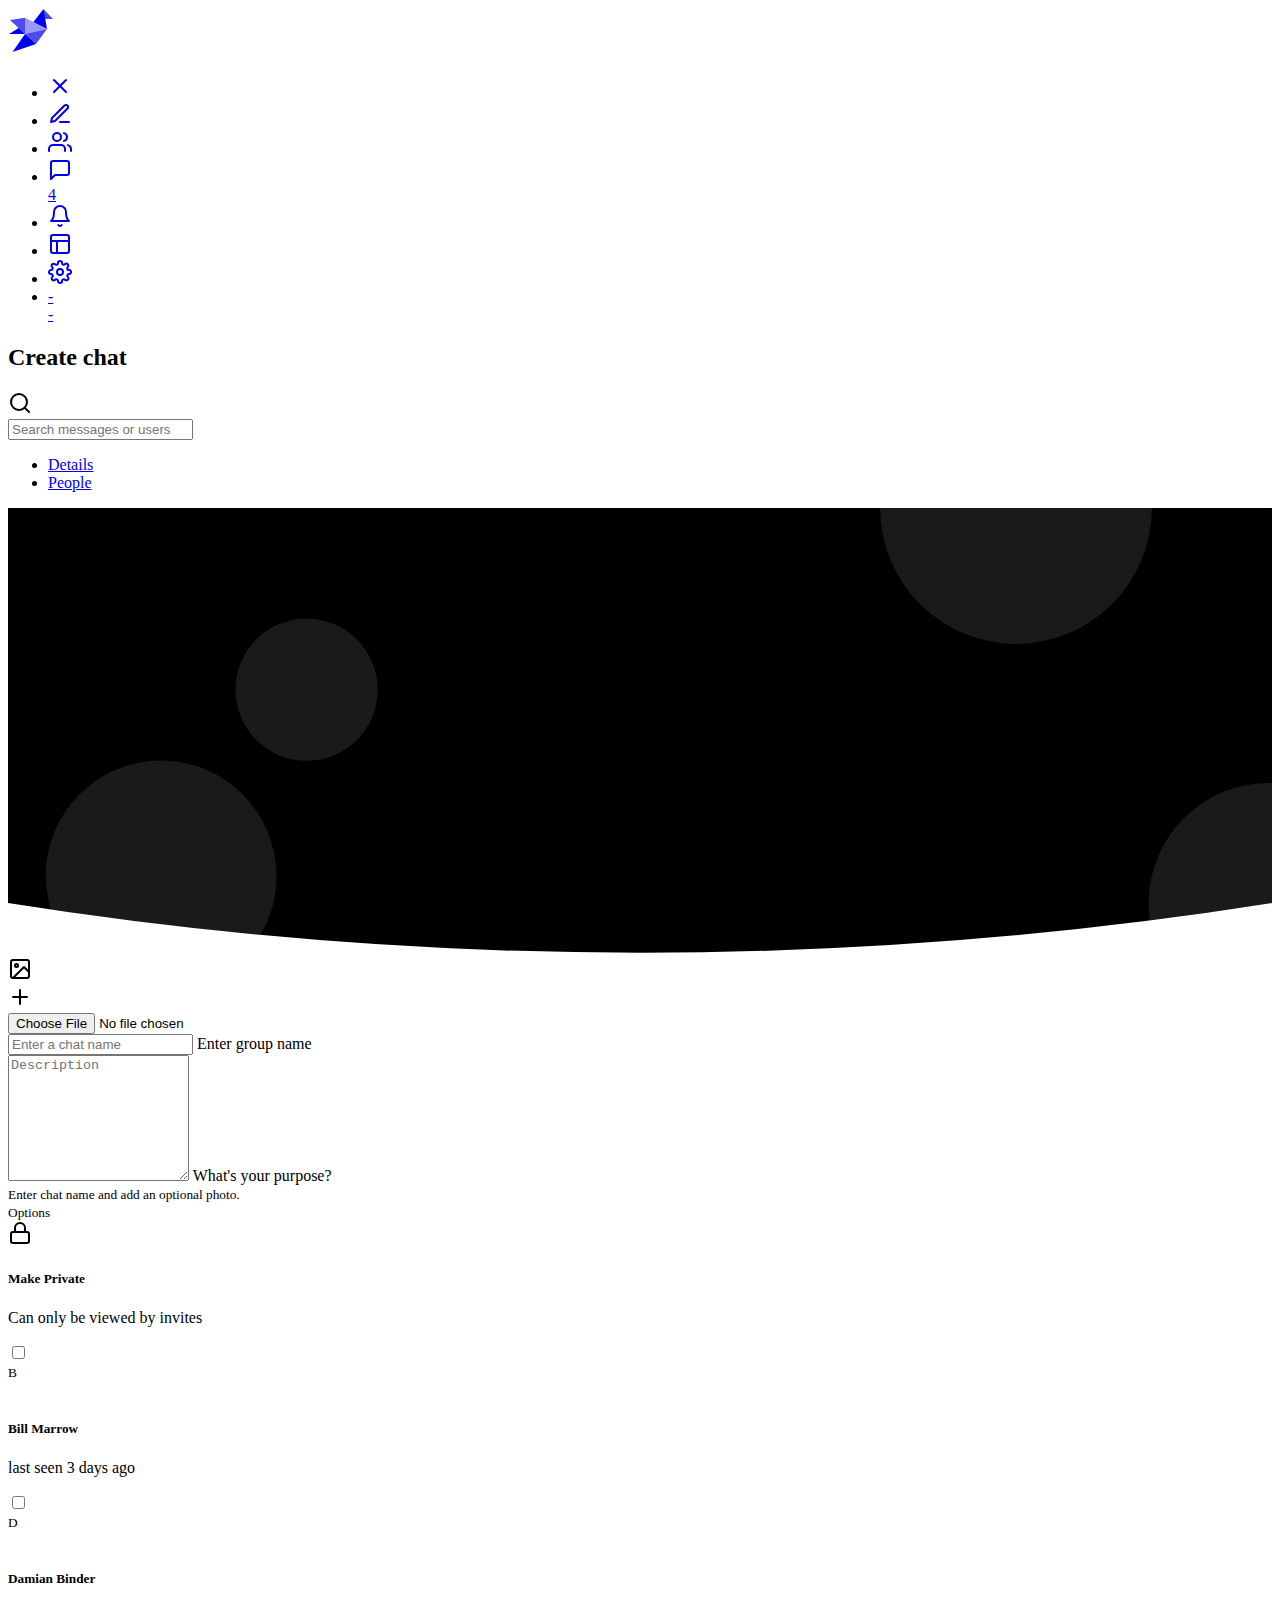
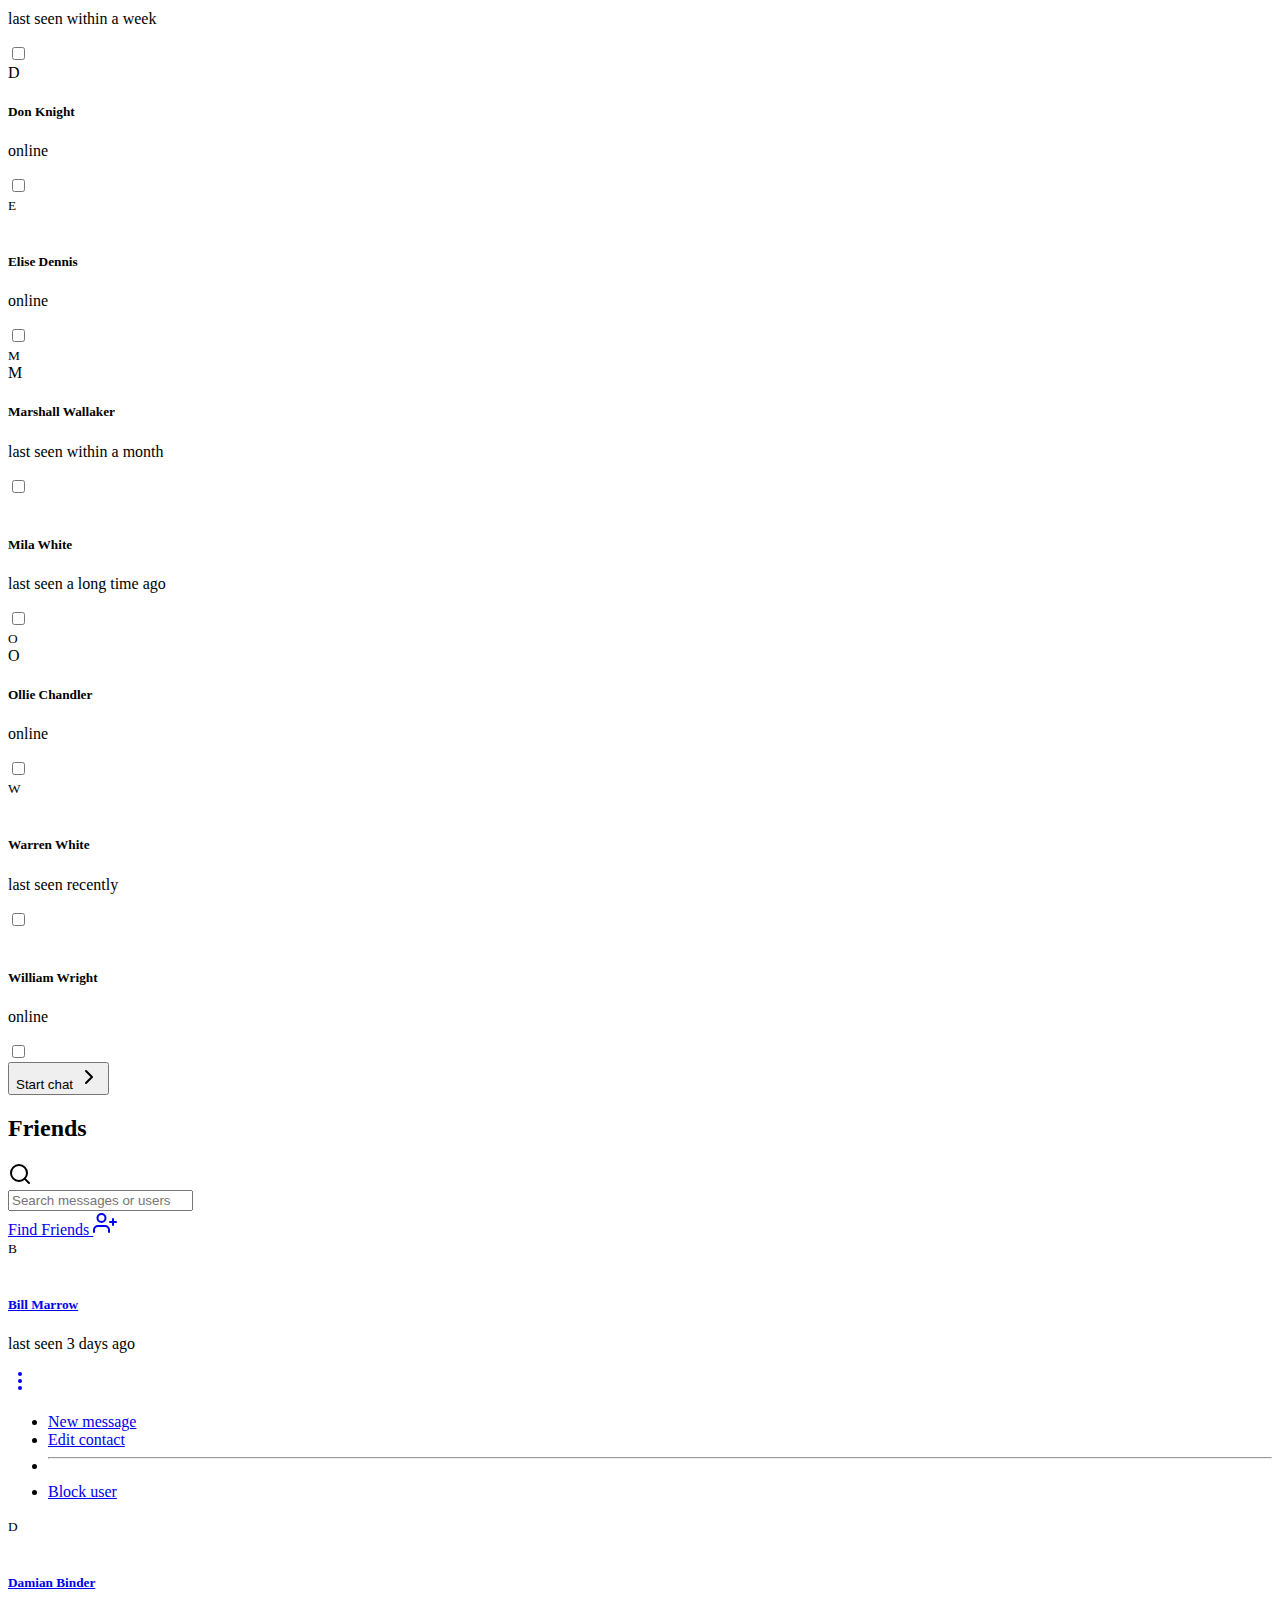
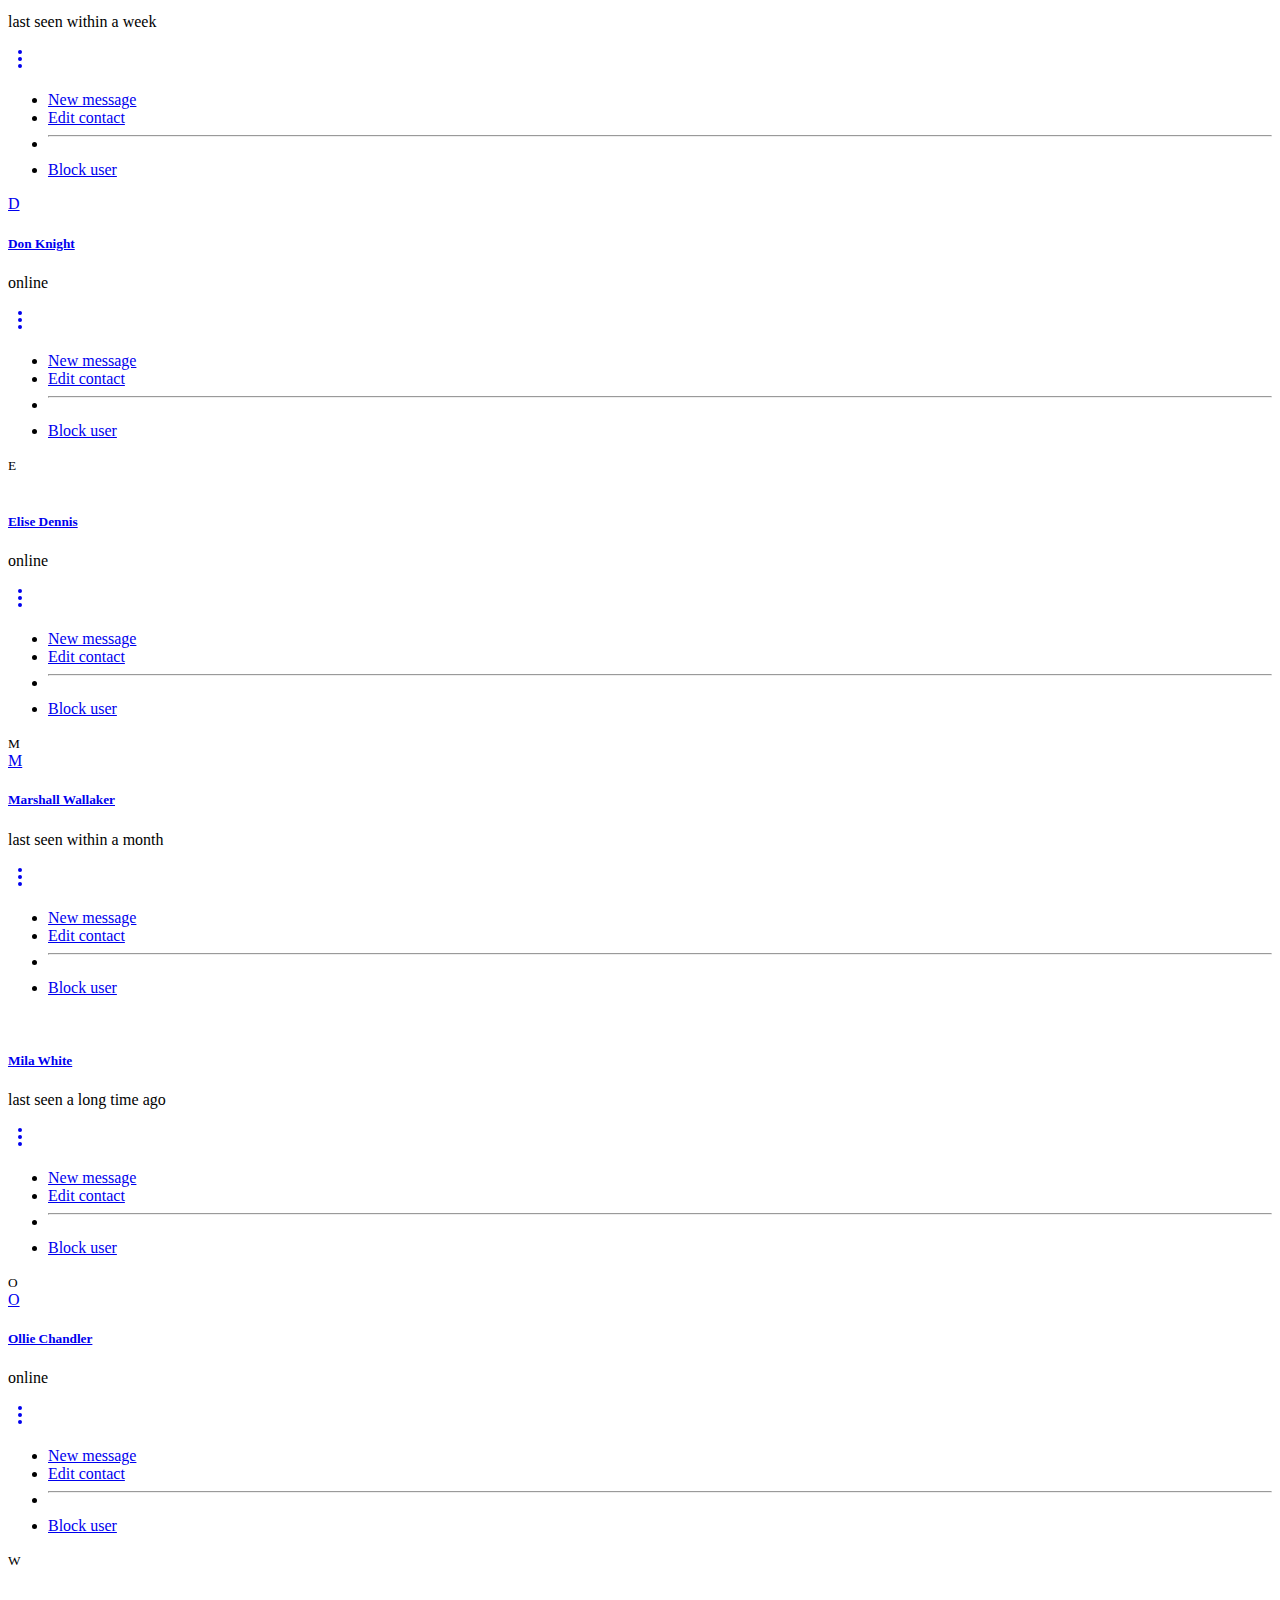
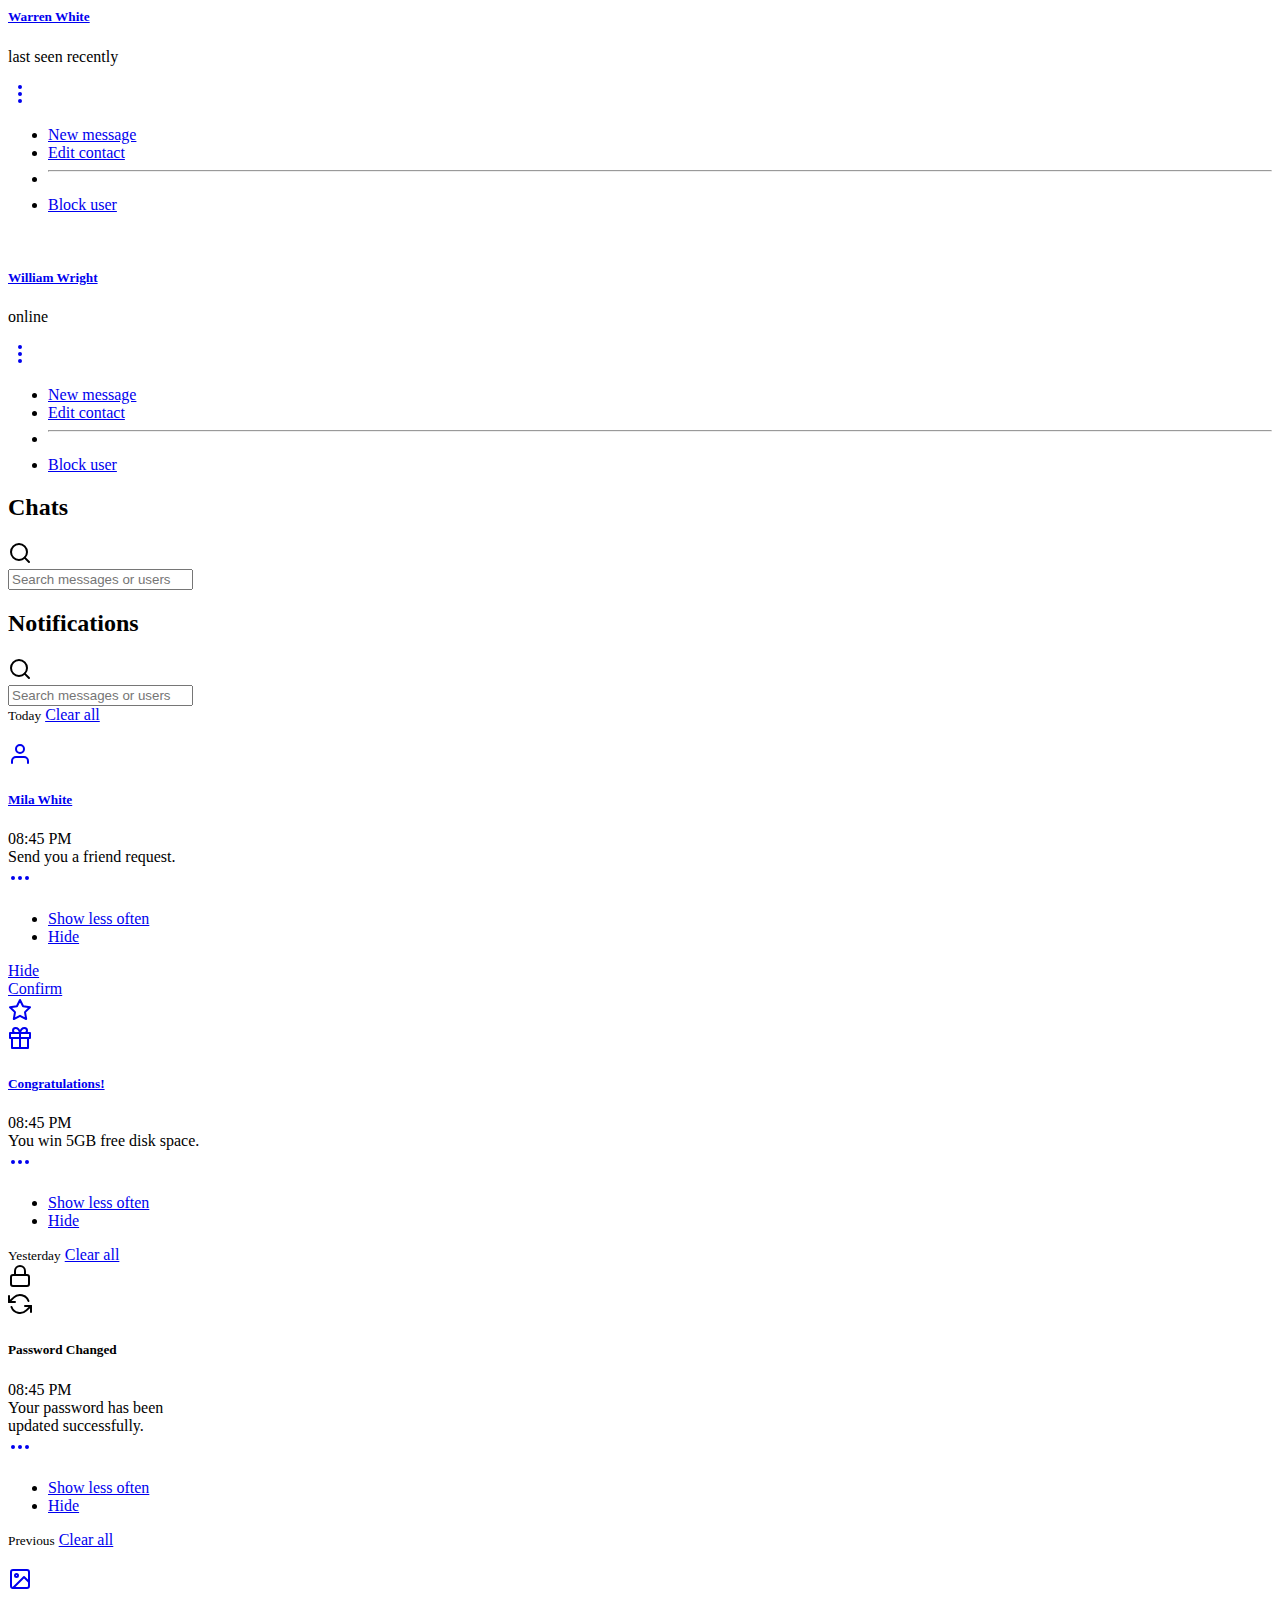
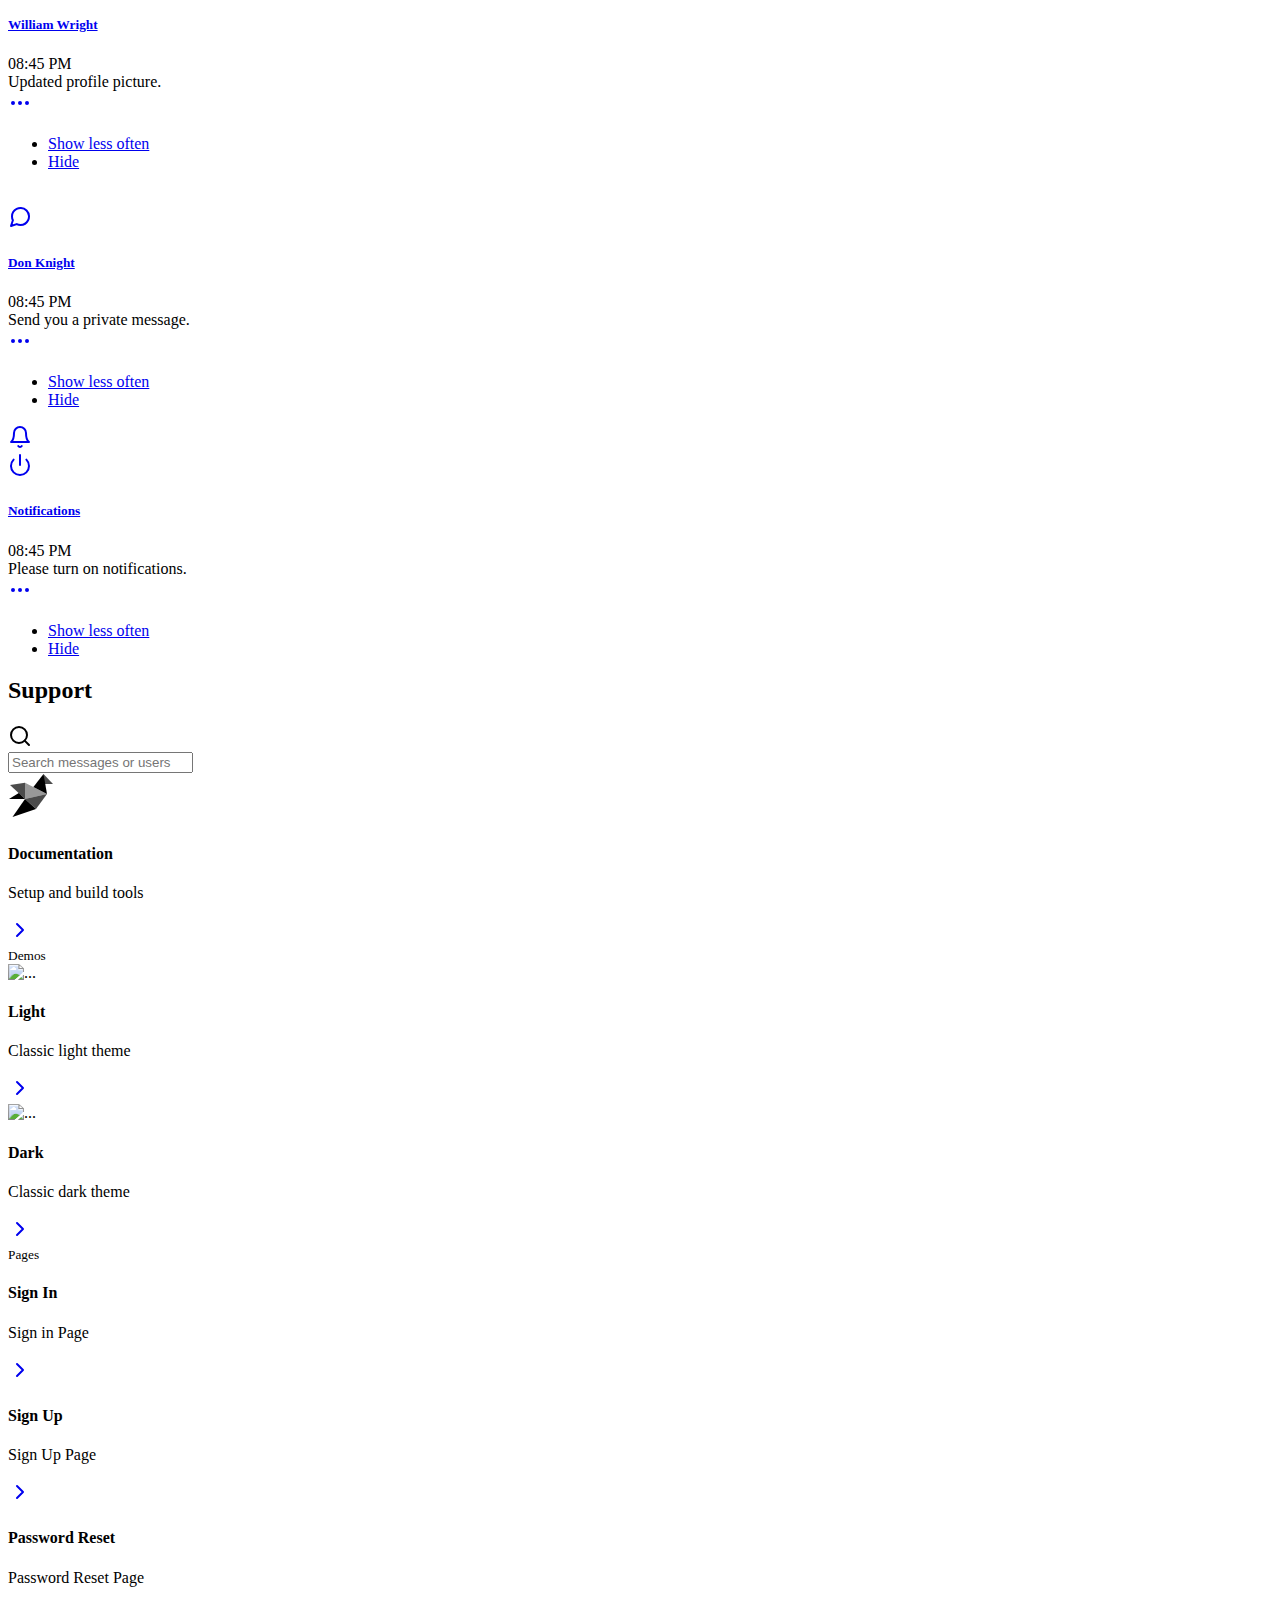
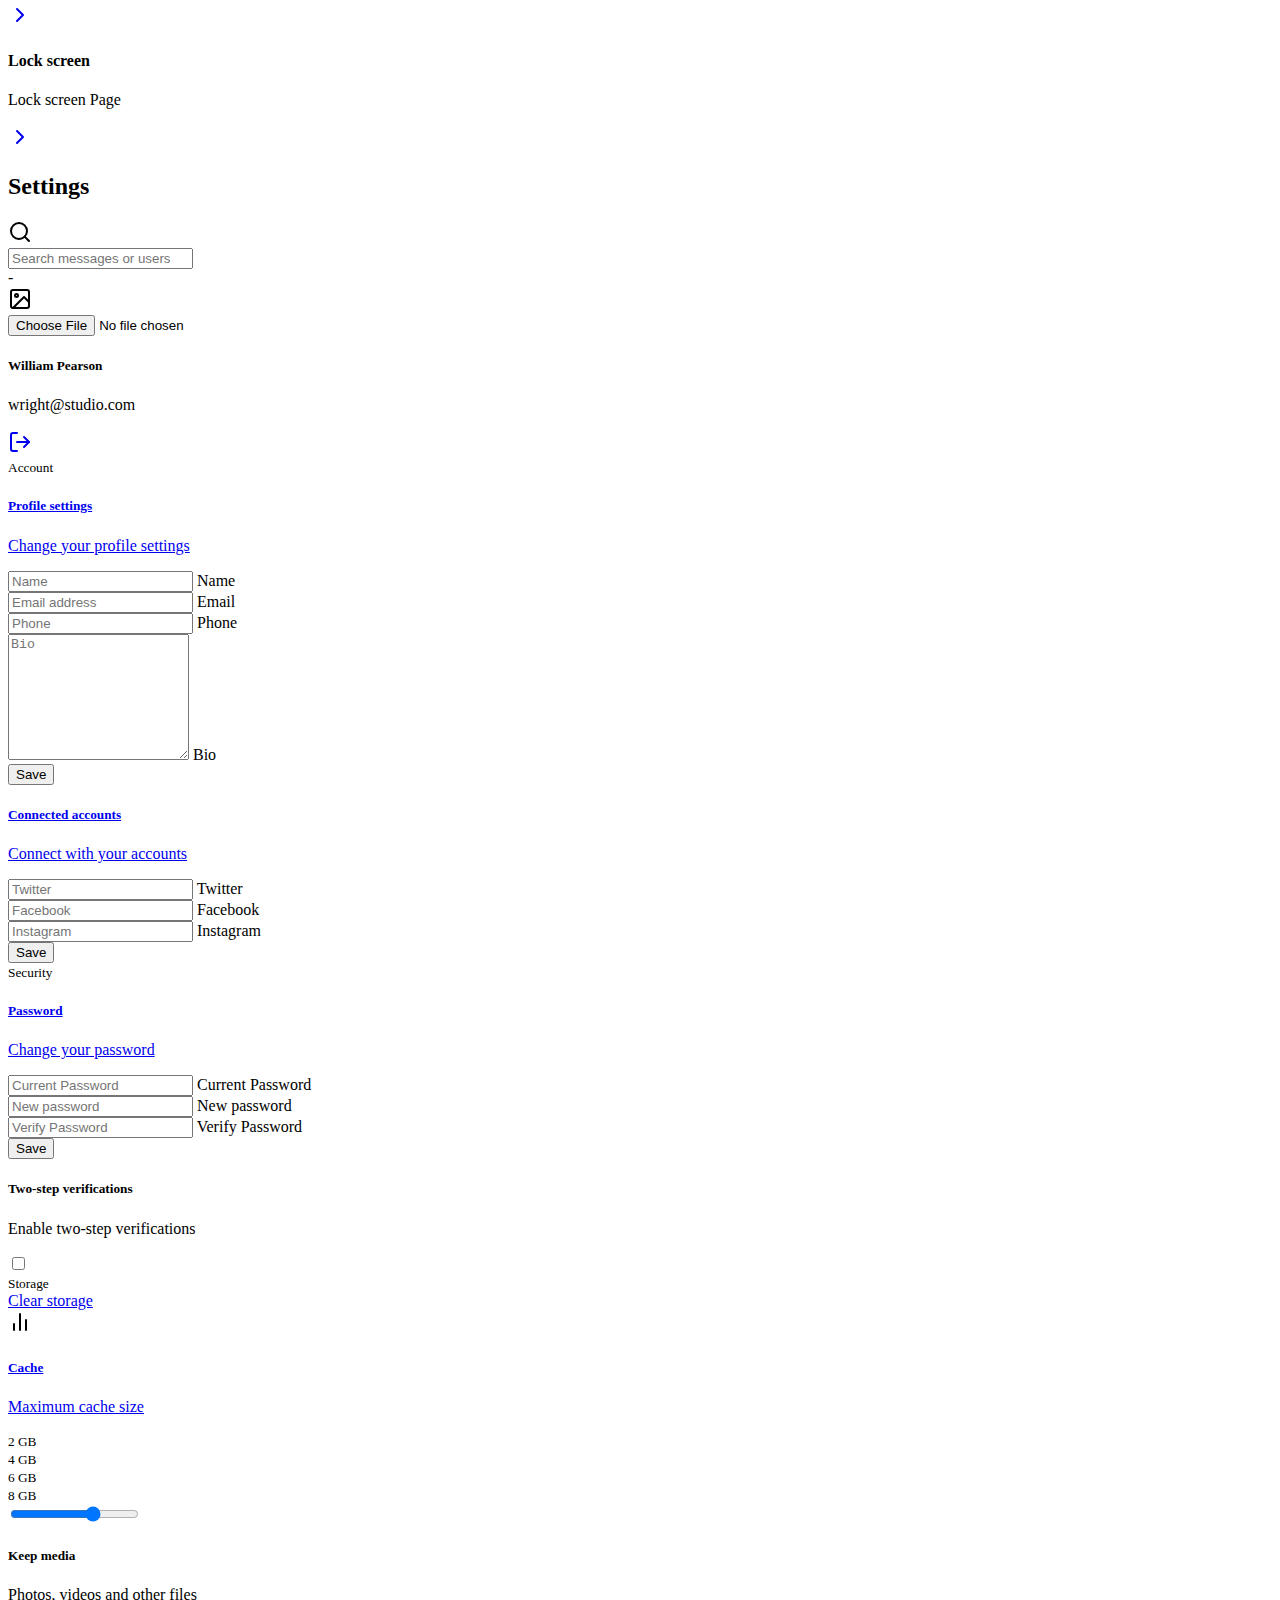
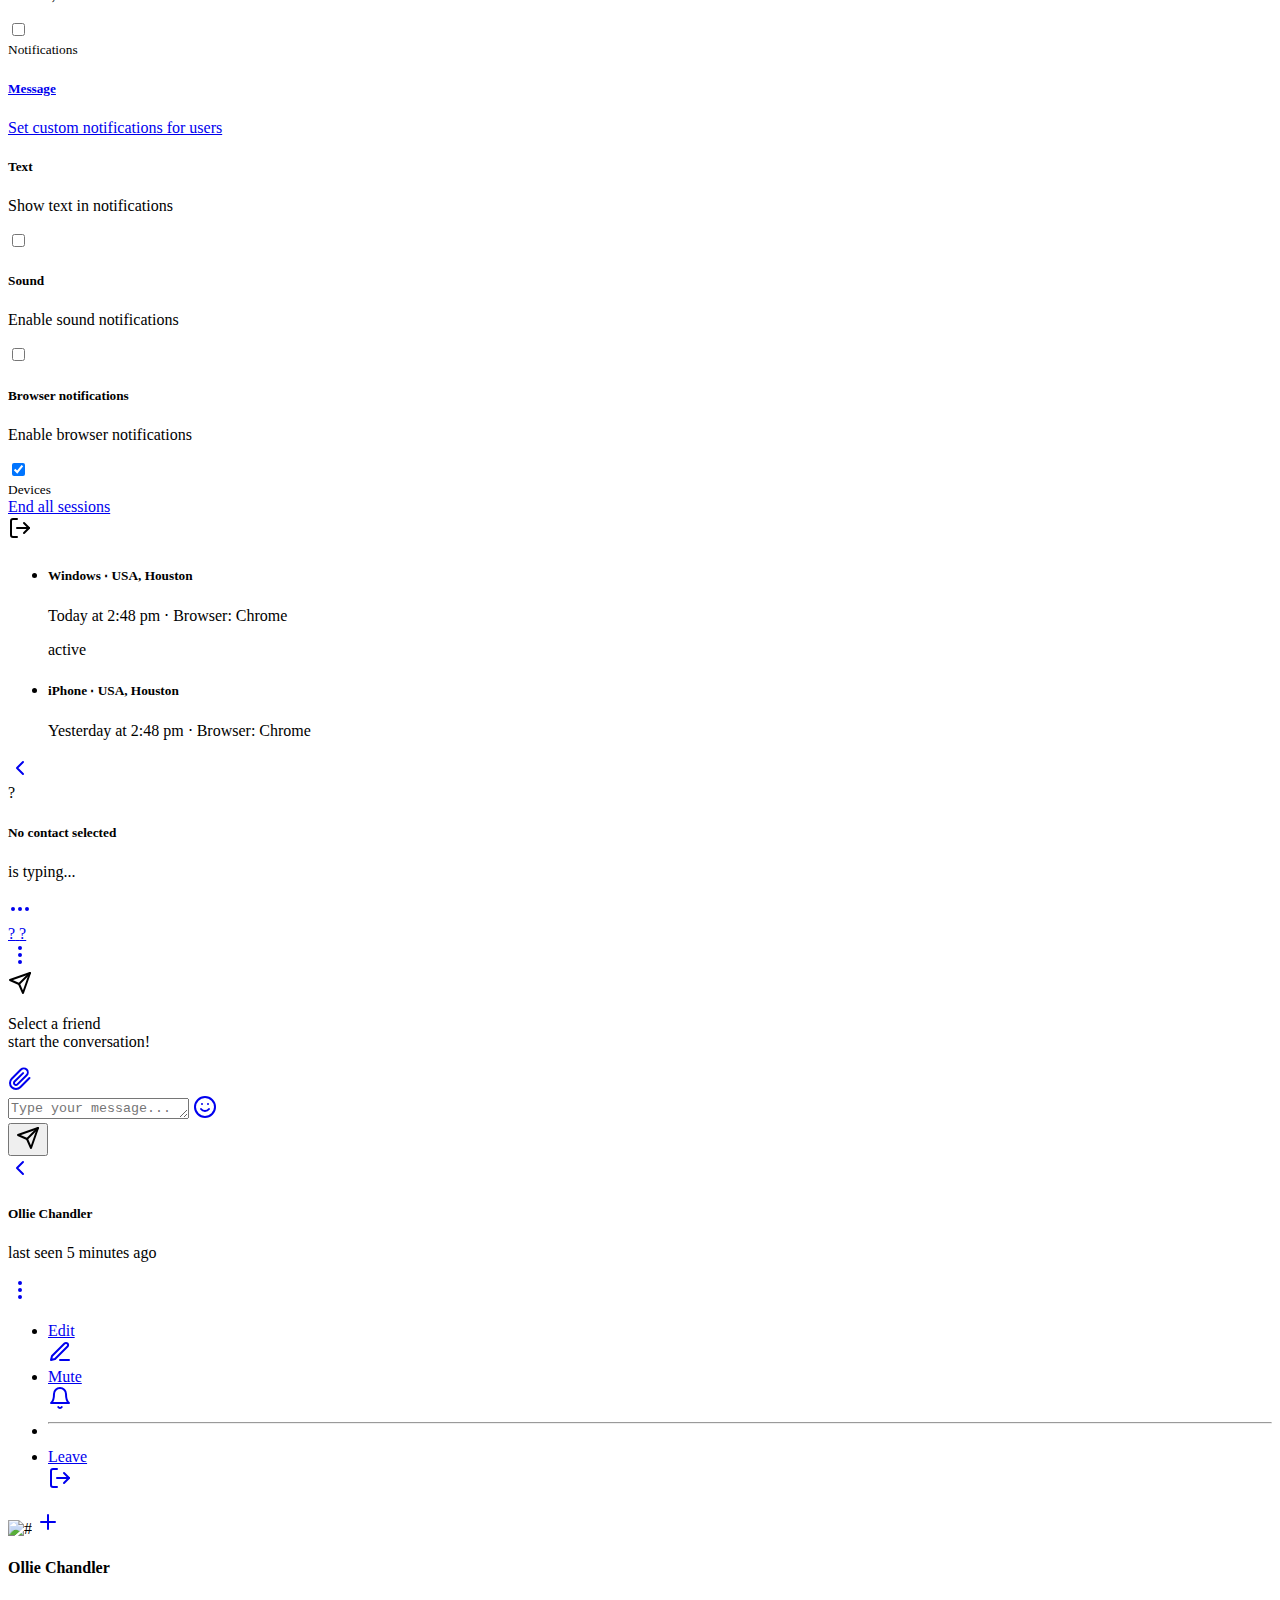
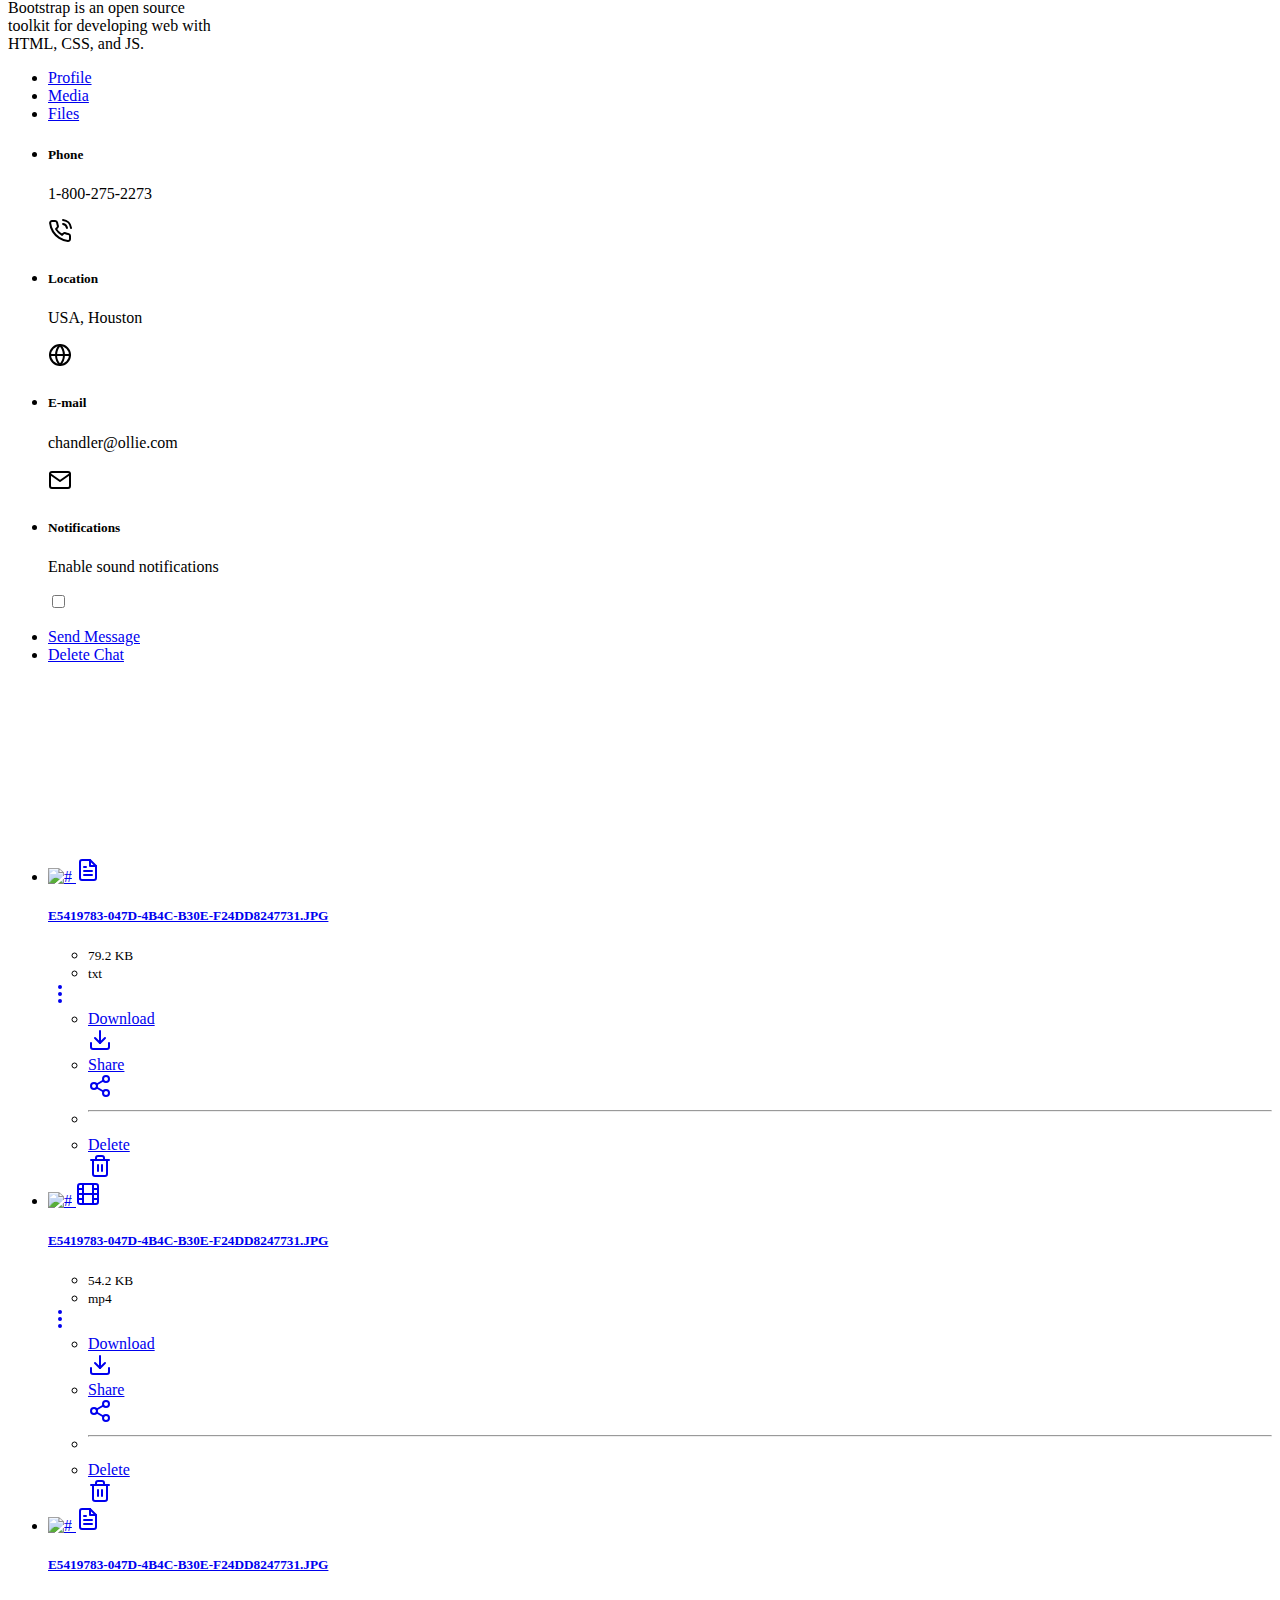
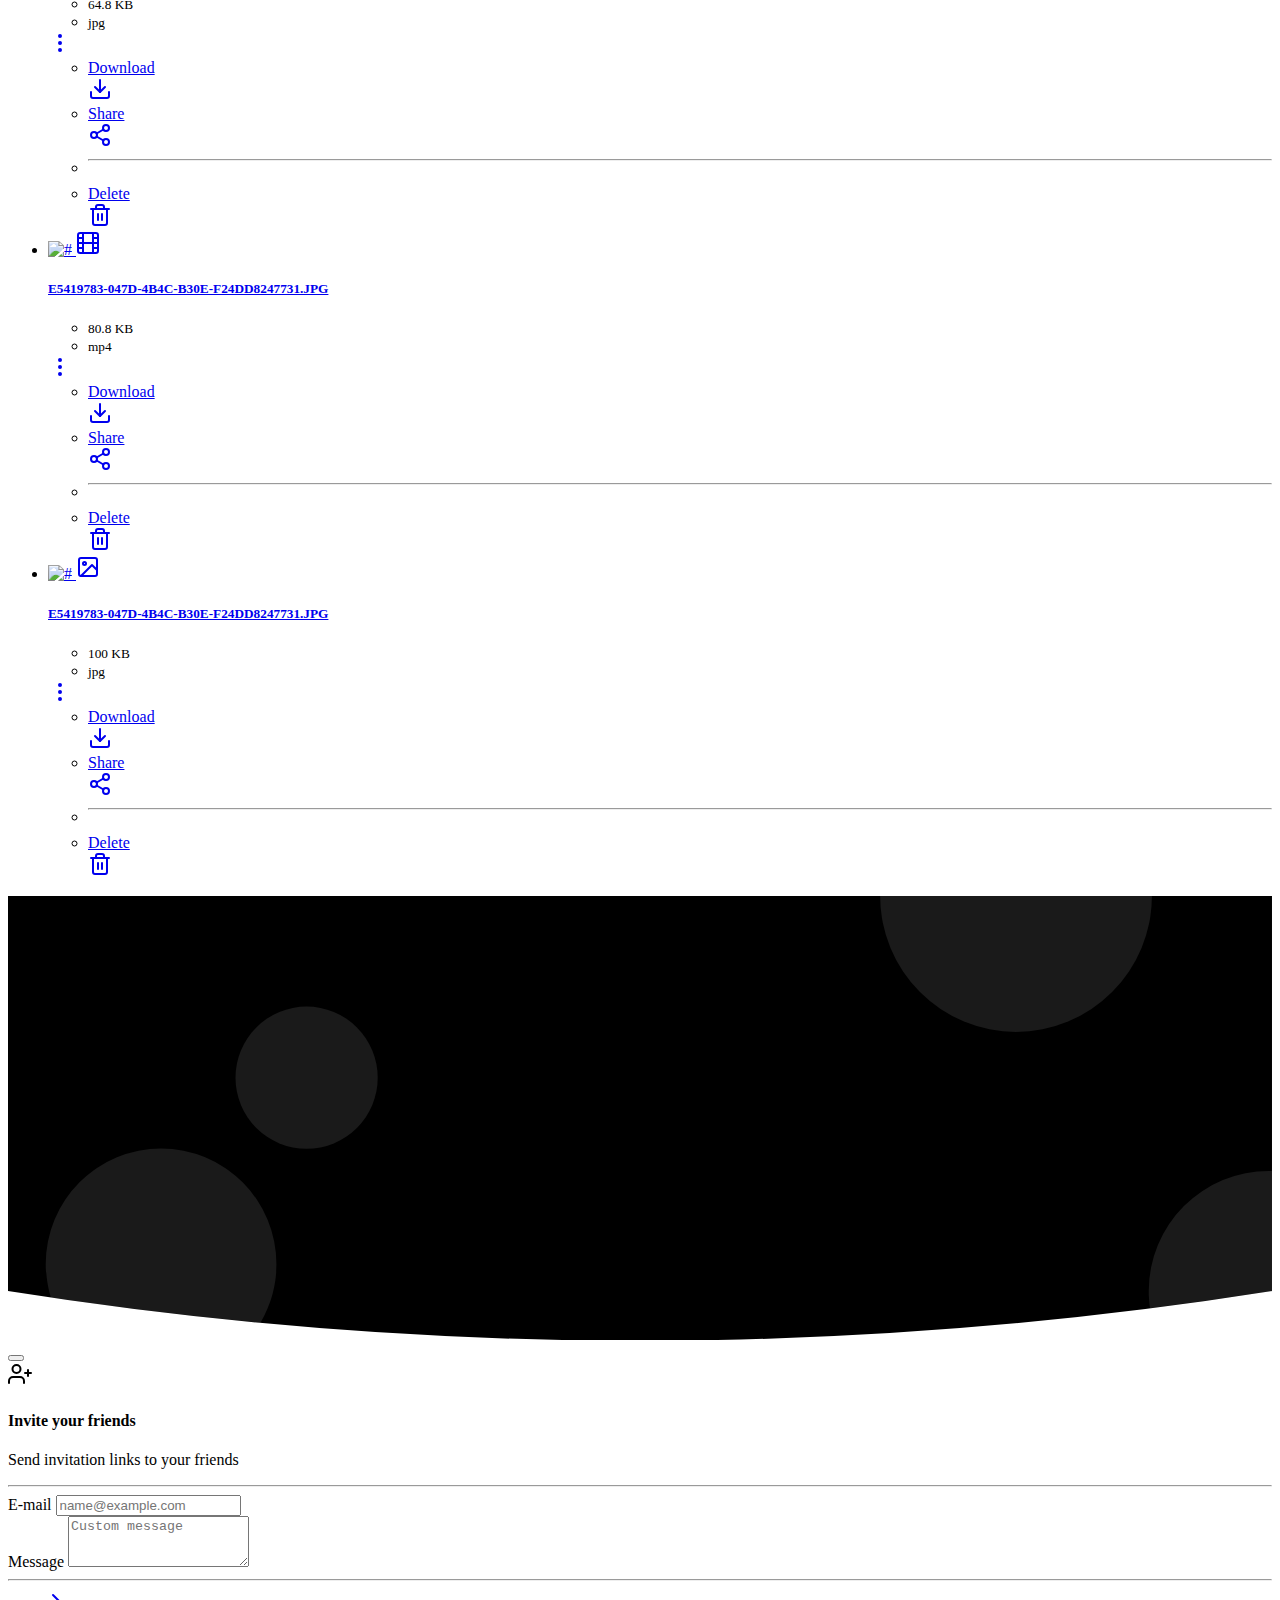
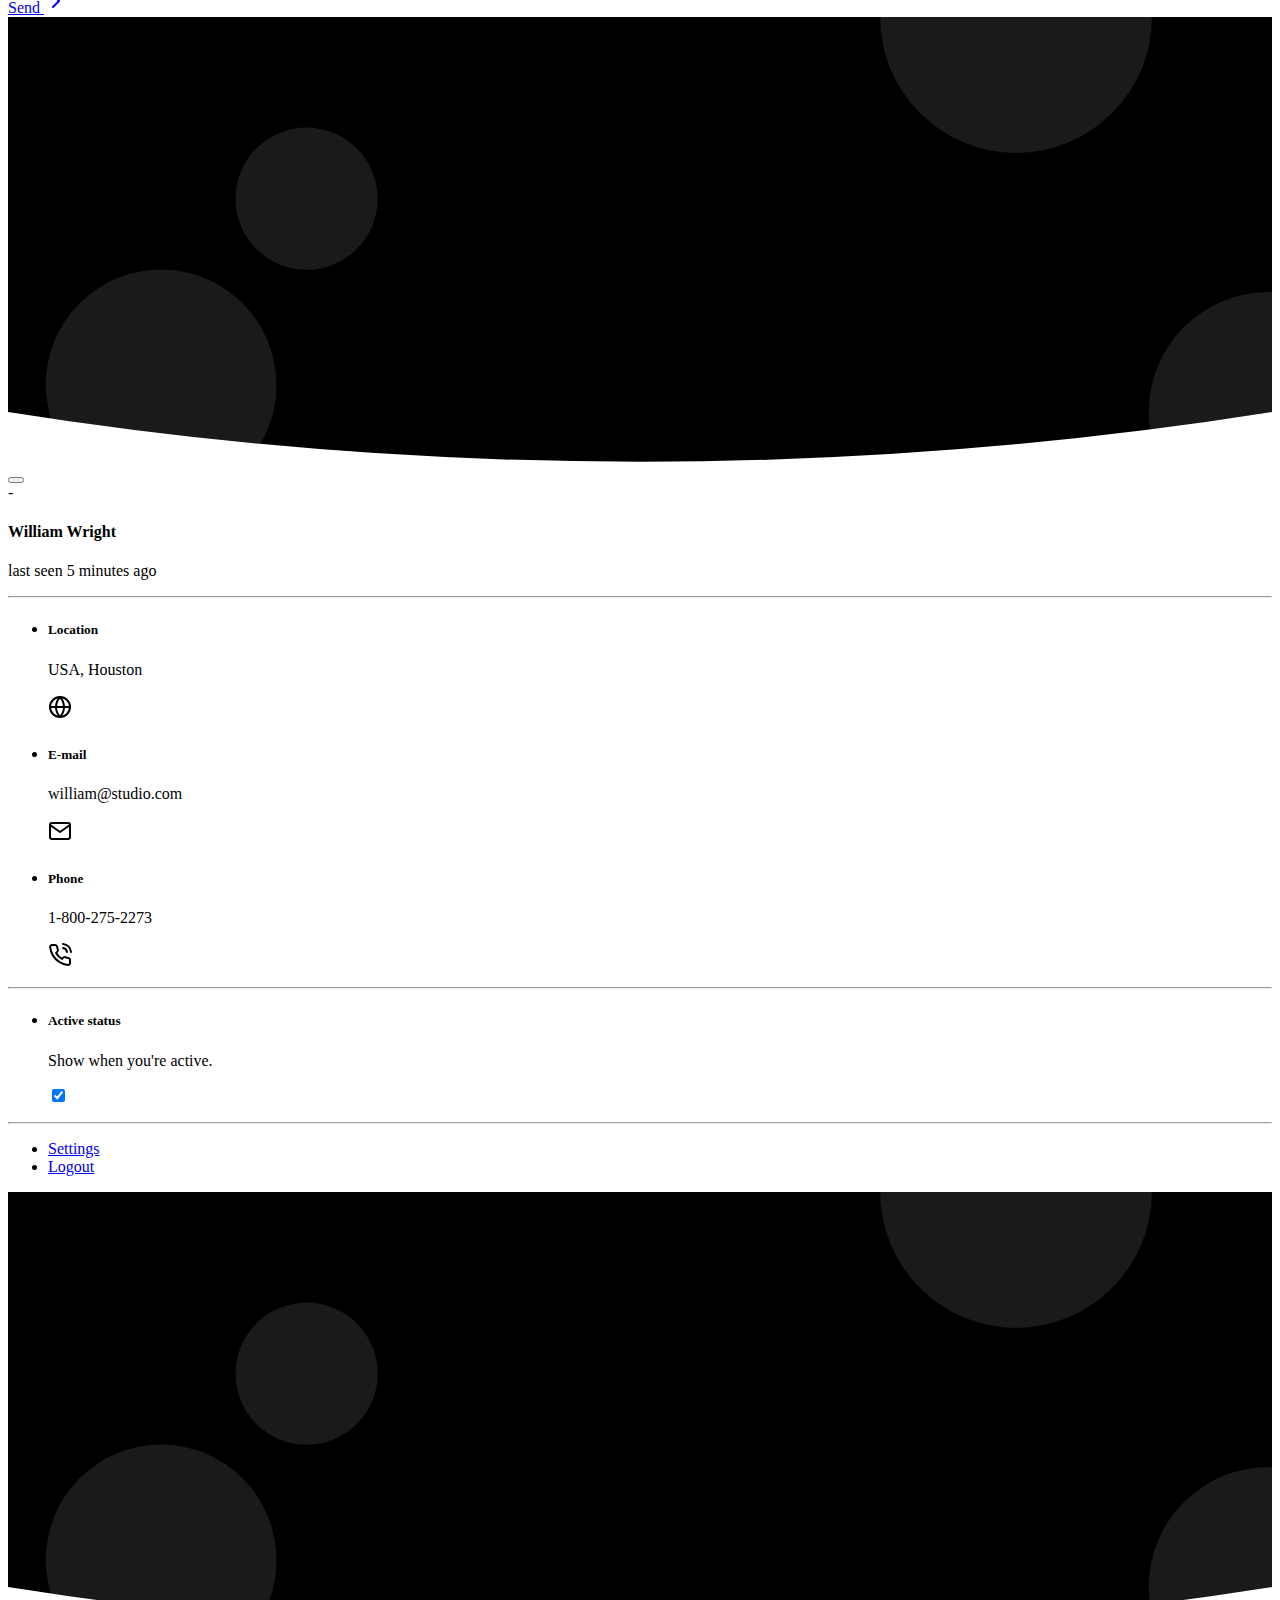
==== chat.html @ 9c7dd29f "Implement upload avatar function" ====
<!DOCTYPE html>
<html lang="en">
<!-- Head -->

<head>
    <meta charset="UTF-8">
    <meta name="viewport"
        content="width=device-width, initial-scale=1.0, user-scalable=no, maximum-scale=1, shrink-to-fit=no, viewport-fit=cover">
    <title>Messenger - 2.0.1</title>

    <!-- Favicon -->
    <link rel="shortcut icon" href="assets/img/favicon/favicon.ico" type="image/x-icon">

    <!-- Font -->
    <link rel="preconnect" href="https://fonts.gstatic.com/">
    <link href="https://fonts.googleapis.com/css2?family=Roboto:wght@400;500;700" rel="stylesheet">

    <!-- Template CSS -->
    <link rel="stylesheet" href="assets/css/template.bundle.css">
</head>

<body>
    <!-- Layout -->
    <div class="layout overflow-hidden">
        <!-- Navigation -->
        <nav class="navigation d-flex flex-column text-center navbar navbar-light hide-scrollbar">
            <!-- Brand -->
            <a href="index-2.html" title="Messenger" class="d-none d-xl-block mb-6">
                <svg version="1.1" width="46px" height="46px" fill="currentColor" xmlns="http://www.w3.org/2000/svg"
                    xmlns:xlink="http://www.w3.org/1999/xlink" x="0px" y="0px" viewBox="0 0 46 46"
                    enable-background="new 0 0 46 46" xml:space="preserve">
                    <polygon opacity="0.7" points="45,11 36,11 35.5,1 " />
                    <polygon points="35.5,1 25.4,14.1 39,21 " />
                    <polygon opacity="0.4" points="17,9.8 39,21 17,26 " />
                    <polygon opacity="0.7" points="2,12 17,26 17,9.8 " />
                    <polygon opacity="0.7" points="17,26 39,21 28,36 " />
                    <polygon points="28,36 4.5,44 17,26 " />
                    <polygon points="17,26 1,26 10.8,20.1 " />
                </svg>

            </a>

            <!-- Nav items -->
            <ul class="d-flex nav navbar-nav flex-row flex-xl-column flex-grow-1 justify-content-between justify-content-xl-center align-items-center w-100 py-4 py-lg-2 px-lg-3"
                role="tablist">
                <!-- Invisible item to center nav vertically -->
                <li class="nav-item d-none d-xl-block invisible flex-xl-grow-1">
                    <a class="nav-link py-0 py-lg-8" href="#" title="">
                        <div class="icon icon-xl">
                            <svg xmlns="http://www.w3.org/2000/svg" width="24" height="24" viewBox="0 0 24 24"
                                fill="none" stroke="currentColor" stroke-width="2" stroke-linecap="round"
                                stroke-linejoin="round" class="feather feather-x">
                                <line x1="18" y1="6" x2="6" y2="18"></line>
                                <line x1="6" y1="6" x2="18" y2="18"></line>
                            </svg>
                        </div>
                    </a>
                </li>

                <!-- New chat -->
                <li class="nav-item">
                    <a class="nav-link py-0 py-lg-8" id="tab-create-chat" href="#tab-content-create-chat"
                        title="Create chat" data-bs-toggle="tab" role="tab">
                        <div class="icon icon-xl">
                            <svg xmlns="http://www.w3.org/2000/svg" width="24" height="24" viewBox="0 0 24 24"
                                fill="none" stroke="currentColor" stroke-width="2" stroke-linecap="round"
                                stroke-linejoin="round" class="feather feather-edit-3">
                                <path d="M12 20h9"></path>
                                <path d="M16.5 3.5a2.121 2.121 0 0 1 3 3L7 19l-4 1 1-4L16.5 3.5z"></path>
                            </svg>
                        </div>
                    </a>
                </li>

                <!-- Friends -->
                <li class="nav-item">
                    <a class="nav-link py-0 py-lg-8" id="tab-friends" href="#tab-content-friends" title="Friends"
                        data-bs-toggle="tab" role="tab">
                        <div class="icon icon-xl">
                            <svg xmlns="http://www.w3.org/2000/svg" width="24" height="24" viewBox="0 0 24 24"
                                fill="none" stroke="currentColor" stroke-width="2" stroke-linecap="round"
                                stroke-linejoin="round" class="feather feather-users">
                                <path d="M17 21v-2a4 4 0 0 0-4-4H5a4 4 0 0 0-4 4v2"></path>
                                <circle cx="9" cy="7" r="4"></circle>
                                <path d="M23 21v-2a4 4 0 0 0-3-3.87"></path>
                                <path d="M16 3.13a4 4 0 0 1 0 7.75"></path>
                            </svg>
                        </div>
                    </a>
                </li>

                <!-- Chats -->
                <li class="nav-item">
                    <a class="nav-link active py-0 py-lg-8" id="tab-chats" href="#tab-content-chats" title="Chats"
                        data-bs-toggle="tab" role="tab">
                        <div class="icon icon-xl icon-badged">
                            <svg xmlns="http://www.w3.org/2000/svg" width="24" height="24" viewBox="0 0 24 24"
                                fill="none" stroke="currentColor" stroke-width="2" stroke-linecap="round"
                                stroke-linejoin="round" class="feather feather-message-square">
                                <path d="M21 15a2 2 0 0 1-2 2H7l-4 4V5a2 2 0 0 1 2-2h14a2 2 0 0 1 2 2z"></path>
                            </svg>
                            <div class="badge badge-circle bg-primary">
                                <span>4</span>
                            </div>
                        </div>
                    </a>
                </li>

                <!-- Notification -->
                <li class="nav-item">
                    <a class="nav-link py-0 py-lg-8" id="tab-notifications" href="#tab-content-notifications"
                        title="Notifications" data-bs-toggle="tab" role="tab">
                        <div class="icon icon-xl">
                            <svg xmlns="http://www.w3.org/2000/svg" width="24" height="24" viewBox="0 0 24 24"
                                fill="none" stroke="currentColor" stroke-width="2" stroke-linecap="round"
                                stroke-linejoin="round" class="feather feather-bell">
                                <path d="M18 8A6 6 0 0 0 6 8c0 7-3 9-3 9h18s-3-2-3-9"></path>
                                <path d="M13.73 21a2 2 0 0 1-3.46 0"></path>
                            </svg>
                        </div>
                    </a>
                </li>

                <!-- Support -->
                <li class="nav-item d-none d-xl-block flex-xl-grow-1">
                    <a class="nav-link py-0 py-lg-8" id="tab-support" href="#tab-content-support" title="Support"
                        data-bs-toggle="tab" role="tab">
                        <div class="icon icon-xl">
                            <svg xmlns="http://www.w3.org/2000/svg" width="24" height="24" viewBox="0 0 24 24"
                                fill="none" stroke="currentColor" stroke-width="2" stroke-linecap="round"
                                stroke-linejoin="round" class="feather feather-layout">
                                <rect x="3" y="3" width="18" height="18" rx="2" ry="2"></rect>
                                <line x1="3" y1="9" x2="21" y2="9"></line>
                                <line x1="9" y1="21" x2="9" y2="9"></line>
                            </svg>
                        </div>
                    </a>
                </li>

                <!-- Settings -->
                <li class="nav-item d-none d-xl-block">
                    <a class="nav-link py-0 py-lg-8" id="tab-settings" href="#tab-content-settings" title="Settings"
                        data-bs-toggle="tab" role="tab">
                        <div class="icon icon-xl">
                            <svg xmlns="http://www.w3.org/2000/svg" width="24" height="24" viewBox="0 0 24 24"
                                fill="none" stroke="currentColor" stroke-width="2" stroke-linecap="round"
                                stroke-linejoin="round" class="feather feather-settings">
                                <circle cx="12" cy="12" r="3"></circle>
                                <path
                                    d="M19.4 15a1.65 1.65 0 0 0 .33 1.82l.06.06a2 2 0 0 1 0 2.83 2 2 0 0 1-2.83 0l-.06-.06a1.65 1.65 0 0 0-1.82-.33 1.65 1.65 0 0 0-1 1.51V21a2 2 0 0 1-2 2 2 2 0 0 1-2-2v-.09A1.65 1.65 0 0 0 9 19.4a1.65 1.65 0 0 0-1.82.33l-.06.06a2 2 0 0 1-2.83 0 2 2 0 0 1 0-2.83l.06-.06a1.65 1.65 0 0 0 .33-1.82 1.65 1.65 0 0 0-1.51-1H3a2 2 0 0 1-2-2 2 2 0 0 1 2-2h.09A1.65 1.65 0 0 0 4.6 9a1.65 1.65 0 0 0-.33-1.82l-.06-.06a2 2 0 0 1 0-2.83 2 2 0 0 1 2.83 0l.06.06a1.65 1.65 0 0 0 1.82.33H9a1.65 1.65 0 0 0 1-1.51V3a2 2 0 0 1 2-2 2 2 0 0 1 2 2v.09a1.65 1.65 0 0 0 1 1.51 1.65 1.65 0 0 0 1.82-.33l.06-.06a2 2 0 0 1 2.83 0 2 2 0 0 1 0 2.83l-.06.06a1.65 1.65 0 0 0-.33 1.82V9a1.65 1.65 0 0 0 1.51 1H21a2 2 0 0 1 2 2 2 2 0 0 1-2 2h-.09a1.65 1.65 0 0 0-1.51 1z">
                                </path>
                            </svg>
                        </div>
                    </a>
                </li>

                <!-- Profile -->
                <li class="nav-item">
                    <a href="#" class="nav-link p-0 mt-lg-2" data-bs-toggle="modal" data-bs-target="#modal-profile">
                        <div class="avatar avatar-online mx-auto d-none d-xl-block" id="navbar-avatar-desktop">
                            <span class="avatar-text">-</span>
                        </div>
                        <div class="avatar avatar-online avatar-xs d-xl-none" id="navbar-avatar-mobile">
                            <span class="avatar-text">-</span>
                        </div>
                    </a>
                </li>
            </ul>
        </nav>

        <!-- Navigation -->

        <!-- Sidebar -->
        <aside class="sidebar bg-light">
            <div class="tab-content h-100" role="tablist">
                <!-- Create -->
                <div class="tab-pane fade h-100" id="tab-content-create-chat" role="tabpanel">
                    <div class="d-flex flex-column h-100">
                        <div class="hide-scrollbar">

                            <div class="container py-8">

                                <!-- Title -->
                                <div class="mb-8">
                                    <h2 class="fw-bold m-0">Create chat</h2>
                                </div>

                                <!-- Search -->
                                <div class="mb-6">
                                    <div class="mb-5">
                                        <form action="#">
                                            <div class="input-group">
                                                <div class="input-group-text">
                                                    <div class="icon icon-lg">
                                                        <svg xmlns="http://www.w3.org/2000/svg" width="24" height="24"
                                                            viewBox="0 0 24 24" fill="none" stroke="currentColor"
                                                            stroke-width="2" stroke-linecap="round"
                                                            stroke-linejoin="round" class="feather feather-search">
                                                            <circle cx="11" cy="11" r="8"></circle>
                                                            <line x1="21" y1="21" x2="16.65" y2="16.65"></line>
                                                        </svg>
                                                    </div>
                                                </div>

                                                <input type="text" class="form-control form-control-lg ps-0"
                                                    placeholder="Search messages or users"
                                                    aria-label="Search for messages or users...">
                                            </div>
                                        </form>
                                    </div>

                                    <ul class="nav nav-pills nav-justified" role="tablist">
                                        <li class="nav-item">
                                            <a class="nav-link active" data-bs-toggle="pill" href="#create-chat-info"
                                                role="tab" aria-controls="create-chat-info" aria-selected="true">
                                                Details
                                            </a>
                                        </li>

                                        <li class="nav-item">
                                            <a class="nav-link" data-bs-toggle="pill" href="#create-chat-members"
                                                role="tab" aria-controls="create-chat-members" aria-selected="true">
                                                People
                                            </a>
                                        </li>
                                    </ul>
                                </div>

                                <!-- Tabs content -->
                                <div class="tab-content" role="tablist">
                                    <div class="tab-pane fade show active" id="create-chat-info" role="tabpanel">

                                        <div class="card border-0">
                                            <div class="profile">
                                                <div class="profile-img text-primary rounded-top">
                                                    <svg xmlns="http://www.w3.org/2000/svg" fill="currentColor"
                                                        viewBox="0 0 400 140.74">
                                                        <defs>
                                                            <style>
                                                                .cls-2 {
                                                                    fill: #fff;
                                                                    opacity: 0.1;
                                                                }
                                                            </style>
                                                        </defs>
                                                        <g>
                                                            <g>
                                                                <path d="M400,125A1278.49,1278.49,0,0,1,0,125V0H400Z" />
                                                                <path class="cls-2"
                                                                    d="M361.13,128c.07.83.15,1.65.27,2.46h0Q380.73,128,400,125V87l-1,0a38,38,0,0,0-38,38c0,.86,0,1.71.09,2.55C361.11,127.72,361.12,127.88,361.13,128Z" />
                                                                <path class="cls-2"
                                                                    d="M12.14,119.53c.07.79.15,1.57.26,2.34v0c.13.84.28,1.66.46,2.48l.07.3c.18.8.39,1.59.62,2.37h0q33.09,4.88,66.36,8,.58-1,1.09-2l.09-.18a36.35,36.35,0,0,0,1.81-4.24l.08-.24q.33-.94.6-1.9l.12-.41a36.26,36.26,0,0,0,.91-4.42c0-.19,0-.37.07-.56q.11-.86.18-1.73c0-.21,0-.42,0-.63,0-.75.08-1.51.08-2.28a36.5,36.5,0,0,0-73,0c0,.83,0,1.64.09,2.45C12.1,119.15,12.12,119.34,12.14,119.53Z" />
                                                                <circle class="cls-2" cx="94.5" cy="57.5" r="22.5" />
                                                                <path class="cls-2"
                                                                    d="M276,0a43,43,0,0,0,43,43A43,43,0,0,0,362,0Z" />
                                                            </g>
                                                        </g>
                                                    </svg>
                                                </div>

                                                <div class="profile-body p-0">
                                                    <div class="avatar avatar-lg">
                                                        <span class="avatar-text bg-primary">
                                                            <svg xmlns="http://www.w3.org/2000/svg" width="24"
                                                                height="24" viewBox="0 0 24 24" fill="none"
                                                                stroke="currentColor" stroke-width="2"
                                                                stroke-linecap="round" stroke-linejoin="round"
                                                                class="feather feather-image">
                                                                <rect x="3" y="3" width="18" height="18" rx="2" ry="2">
                                                                </rect>
                                                                <circle cx="8.5" cy="8.5" r="1.5"></circle>
                                                                <polyline points="21 15 16 10 5 21"></polyline>
                                                            </svg>
                                                        </span>

                                                        <div
                                                            class="badge badge-lg badge-circle bg-primary border-outline position-absolute bottom-0 end-0">
                                                            <svg xmlns="http://www.w3.org/2000/svg" width="24"
                                                                height="24" viewBox="0 0 24 24" fill="none"
                                                                stroke="currentColor" stroke-width="2"
                                                                stroke-linecap="round" stroke-linejoin="round"
                                                                class="feather feather-plus">
                                                                <line x1="12" y1="5" x2="12" y2="19"></line>
                                                                <line x1="5" y1="12" x2="19" y2="12"></line>
                                                            </svg>
                                                        </div>

                                                        <input id="upload-chat-img" class="d-none" type="file">
                                                        <label class="stretched-label mb-0"
                                                            for="upload-chat-img"></label>
                                                    </div>
                                                </div>
                                            </div>

                                            <div class="card-body">
                                                <form autocomplete="off">
                                                    <div class="row gy-6">
                                                        <div class="col-12">
                                                            <div class="form-floating">
                                                                <input type="text" class="form-control"
                                                                    id="floatingInput" placeholder="Enter a chat name">
                                                                <label for="floatingInput">Enter group name</label>
                                                            </div>
                                                        </div>
                                                        <div class="col-12">
                                                            <div class="form-floating">
                                                                <textarea class="form-control" placeholder="Description"
                                                                    id="floatingTextarea" rows="8" data-autosize="true"
                                                                    style="min-height: 100px;"></textarea>
                                                                <label for="floatingTextarea">What's your
                                                                    purpose?</label>
                                                            </div>
                                                        </div>
                                                    </div>
                                                </form>
                                            </div>
                                        </div>

                                        <div class="d-flex align-items-center mt-4 px-6">
                                            <small class="text-muted me-auto">Enter chat name and add an optional
                                                photo.</small>
                                        </div>

                                        <!-- Options -->
                                        <div class="mt-8">
                                            <div class="d-flex align-items-center mb-4 px-6">
                                                <small class="text-muted me-auto">Options</small>
                                            </div>

                                            <div class="card border-0">
                                                <div class="card-body">
                                                    <div class="row gx-5">
                                                        <div class="col-auto">
                                                            <div class="btn btn-sm btn-icon btn-dark">
                                                                <svg xmlns="http://www.w3.org/2000/svg" width="24"
                                                                    height="24" viewBox="0 0 24 24" fill="none"
                                                                    stroke="currentColor" stroke-width="2"
                                                                    stroke-linecap="round" stroke-linejoin="round"
                                                                    class="feather feather-lock">
                                                                    <rect x="3" y="11" width="18" height="11" rx="2"
                                                                        ry="2"></rect>
                                                                    <path d="M7 11V7a5 5 0 0 1 10 0v4"></path>
                                                                </svg>
                                                            </div>
                                                        </div>
                                                        <div class="col">
                                                            <h5>Make Private</h5>
                                                            <p>Can only be viewed by invites</p>
                                                        </div>
                                                        <div class="col-auto align-self-center">
                                                            <div class="form-check form-switch ps-0">
                                                                <input class="form-check-input" type="checkbox"
                                                                    id="new-chat-options-1">
                                                                <label class="form-check-label"
                                                                    for="new-chat-options-1"></label>
                                                            </div>
                                                        </div>
                                                    </div>
                                                </div>
                                            </div>
                                        </div>
                                    </div>

                                    <!-- Members -->
                                    <div class="tab-pane fade" id="create-chat-members" role="tabpanel">
                                        <nav>
                                            <div class="my-5">
                                                <small class="text-uppercase text-muted">B</small>
                                            </div>

                                            <!-- Card -->
                                            <div class="card border-0 mt-5">
                                                <div class="card-body">

                                                    <div class="row align-items-center gx-5">
                                                        <div class="col-auto">
                                                            <div class="avatar ">

                                                                <img class="avatar-img" src="assets/img/avatars/6.jpg"
                                                                    alt="">


                                                            </div>
                                                        </div>
                                                        <div class="col">
                                                            <h5>Bill Marrow</h5>
                                                            <p>last seen 3 days ago</p>
                                                        </div>
                                                        <div class="col-auto">
                                                            <div class="form-check">
                                                                <input class="form-check-input" type="checkbox" value=""
                                                                    id="id-member-1">
                                                                <label class="form-check-label"
                                                                    for="id-member-1"></label>
                                                            </div>
                                                        </div>
                                                    </div>
                                                    <label class="stretched-label" for="id-member-1"></label>
                                                </div>
                                            </div>
                                            <!-- Card -->

                                            <div class="my-5">
                                                <small class="text-uppercase text-muted">D</small>
                                            </div>

                                            <!-- Card -->
                                            <div class="card border-0 mt-5">
                                                <div class="card-body">

                                                    <div class="row align-items-center gx-5">
                                                        <div class="col-auto">
                                                            <div class="avatar ">

                                                                <img class="avatar-img" src="assets/img/avatars/5.jpg"
                                                                    alt="">


                                                            </div>
                                                        </div>
                                                        <div class="col">
                                                            <h5>Damian Binder</h5>
                                                            <p>last seen within a week</p>
                                                        </div>
                                                        <div class="col-auto">
                                                            <div class="form-check">
                                                                <input class="form-check-input" type="checkbox" value=""
                                                                    id="id-member-2">
                                                                <label class="form-check-label"
                                                                    for="id-member-2"></label>
                                                            </div>
                                                        </div>
                                                    </div>
                                                    <label class="stretched-label" for="id-member-2"></label>
                                                </div>
                                            </div>
                                            <!-- Card --><!-- Card -->
                                            <div class="card border-0 mt-5">
                                                <div class="card-body">

                                                    <div class="row align-items-center gx-5">
                                                        <div class="col-auto">
                                                            <div class="avatar avatar-online">


                                                                <span class="avatar-text">D</span>

                                                            </div>
                                                        </div>
                                                        <div class="col">
                                                            <h5>Don Knight</h5>
                                                            <p>online</p>
                                                        </div>
                                                        <div class="col-auto">
                                                            <div class="form-check">
                                                                <input class="form-check-input" type="checkbox" value=""
                                                                    id="id-member-3">
                                                                <label class="form-check-label"
                                                                    for="id-member-3"></label>
                                                            </div>
                                                        </div>
                                                    </div>
                                                    <label class="stretched-label" for="id-member-3"></label>
                                                </div>
                                            </div>
                                            <!-- Card -->

                                            <div class="my-5">
                                                <small class="text-uppercase text-muted">E</small>
                                            </div>

                                            <!-- Card -->
                                            <div class="card border-0 mt-5">
                                                <div class="card-body">

                                                    <div class="row align-items-center gx-5">
                                                        <div class="col-auto">
                                                            <div class="avatar avatar-online">

                                                                <img class="avatar-img" src="assets/img/avatars/8.jpg"
                                                                    alt="">


                                                            </div>
                                                        </div>
                                                        <div class="col">
                                                            <h5>Elise Dennis</h5>
                                                            <p>online</p>
                                                        </div>
                                                        <div class="col-auto">
                                                            <div class="form-check">
                                                                <input class="form-check-input" type="checkbox" value=""
                                                                    id="id-member-4">
                                                                <label class="form-check-label"
                                                                    for="id-member-4"></label>
                                                            </div>
                                                        </div>
                                                    </div>
                                                    <label class="stretched-label" for="id-member-4"></label>
                                                </div>
                                            </div>
                                            <!-- Card -->

                                            <div class="my-5">
                                                <small class="text-uppercase text-muted">M</small>
                                            </div>

                                            <!-- Card -->
                                            <div class="card border-0 mt-5">
                                                <div class="card-body">

                                                    <div class="row align-items-center gx-5">
                                                        <div class="col-auto">
                                                            <div class="avatar ">


                                                                <span class="avatar-text">M</span>

                                                            </div>
                                                        </div>
                                                        <div class="col">
                                                            <h5>Marshall Wallaker</h5>
                                                            <p>last seen within a month</p>
                                                        </div>
                                                        <div class="col-auto">
                                                            <div class="form-check">
                                                                <input class="form-check-input" type="checkbox" value=""
                                                                    id="id-member-6">
                                                                <label class="form-check-label"
                                                                    for="id-member-6"></label>
                                                            </div>
                                                        </div>
                                                    </div>
                                                    <label class="stretched-label" for="id-member-6"></label>
                                                </div>
                                            </div>
                                            <!-- Card --><!-- Card -->
                                            <div class="card border-0 mt-5">
                                                <div class="card-body">

                                                    <div class="row align-items-center gx-5">
                                                        <div class="col-auto">
                                                            <div class="avatar ">

                                                                <img class="avatar-img" src="assets/img/avatars/11.jpg"
                                                                    alt="">


                                                            </div>
                                                        </div>
                                                        <div class="col">
                                                            <h5>Mila White</h5>
                                                            <p>last seen a long time ago</p>
                                                        </div>
                                                        <div class="col-auto">
                                                            <div class="form-check">
                                                                <input class="form-check-input" type="checkbox" value=""
                                                                    id="id-member-5">
                                                                <label class="form-check-label"
                                                                    for="id-member-5"></label>
                                                            </div>
                                                        </div>
                                                    </div>
                                                    <label class="stretched-label" for="id-member-5"></label>
                                                </div>
                                            </div>
                                            <!-- Card -->

                                            <div class="my-5">
                                                <small class="text-uppercase text-muted">O</small>
                                            </div>

                                            <!-- Card -->
                                            <div class="card border-0 mt-5">
                                                <div class="card-body">

                                                    <div class="row align-items-center gx-5">
                                                        <div class="col-auto">
                                                            <div class="avatar avatar-online">


                                                                <span class="avatar-text">O</span>

                                                            </div>
                                                        </div>
                                                        <div class="col">
                                                            <h5>Ollie Chandler</h5>
                                                            <p>online</p>
                                                        </div>
                                                        <div class="col-auto">
                                                            <div class="form-check">
                                                                <input class="form-check-input" type="checkbox" value=""
                                                                    id="id-member-7">
                                                                <label class="form-check-label"
                                                                    for="id-member-7"></label>
                                                            </div>
                                                        </div>
                                                    </div>
                                                    <label class="stretched-label" for="id-member-7"></label>
                                                </div>
                                            </div>
                                            <!-- Card -->

                                            <div class="my-5">
                                                <small class="text-uppercase text-muted">W</small>
                                            </div>

                                            <!-- Card -->
                                            <div class="card border-0 mt-5">
                                                <div class="card-body">

                                                    <div class="row align-items-center gx-5">
                                                        <div class="col-auto">
                                                            <div class="avatar ">

                                                                <img class="avatar-img" src="assets/img/avatars/4.jpg"
                                                                    alt="">


                                                            </div>
                                                        </div>
                                                        <div class="col">
                                                            <h5>Warren White</h5>
                                                            <p>last seen recently</p>
                                                        </div>
                                                        <div class="col-auto">
                                                            <div class="form-check">
                                                                <input class="form-check-input" type="checkbox" value=""
                                                                    id="id-member-8">
                                                                <label class="form-check-label"
                                                                    for="id-member-8"></label>
                                                            </div>
                                                        </div>
                                                    </div>
                                                    <label class="stretched-label" for="id-member-8"></label>
                                                </div>
                                            </div>
                                            <!-- Card --><!-- Card -->
                                            <div class="card border-0 mt-5">
                                                <div class="card-body">

                                                    <div class="row align-items-center gx-5">
                                                        <div class="col-auto">
                                                            <div class="avatar avatar-online">

                                                                <img class="avatar-img" src="assets/img/avatars/7.jpg"
                                                                    alt="">


                                                            </div>
                                                        </div>
                                                        <div class="col">
                                                            <h5>William Wright</h5>
                                                            <p>online</p>
                                                        </div>
                                                        <div class="col-auto">
                                                            <div class="form-check">
                                                                <input class="form-check-input" type="checkbox" value=""
                                                                    id="id-member-9">
                                                                <label class="form-check-label"
                                                                    for="id-member-9"></label>
                                                            </div>
                                                        </div>
                                                    </div>
                                                    <label class="stretched-label" for="id-member-9"></label>
                                                </div>
                                            </div>
                                            <!-- Card -->
                                        </nav>
                                    </div>
                                </div>
                                <!-- Tabs content -->
                            </div>

                        </div>

                        <!-- Button -->
                        <div class="container mt-n4 mb-8 position-relative">
                            <button class="btn btn-lg btn-primary w-100 d-flex align-items-center" type="button">
                                Start chat
                                <span class="icon ms-auto">
                                    <svg xmlns="http://www.w3.org/2000/svg" width="24" height="24" viewBox="0 0 24 24"
                                        fill="none" stroke="currentColor" stroke-width="2" stroke-linecap="round"
                                        stroke-linejoin="round" class="feather feather-chevron-right">
                                        <polyline points="9 18 15 12 9 6"></polyline>
                                    </svg>
                                </span>
                            </button>
                        </div>
                        <!-- Button -->
                    </div>
                </div>

                <!-- Friends -->
                <div class="tab-pane fade h-100" id="tab-content-friends" role="tabpanel">
                    <div class="d-flex flex-column h-100">
                        <div class="hide-scrollbar">
                            <div class="container py-8">

                                <!-- Title -->
                                <div class="mb-8">
                                    <h2 class="fw-bold m-0">Friends</h2>
                                </div>

                                <!-- Search -->
                                <div class="mb-6">
                                    <form action="#">
                                        <div class="input-group">
                                            <div class="input-group-text">
                                                <div class="icon icon-lg">
                                                    <svg xmlns="http://www.w3.org/2000/svg" width="24" height="24"
                                                        viewBox="0 0 24 24" fill="none" stroke="currentColor"
                                                        stroke-width="2" stroke-linecap="round" stroke-linejoin="round"
                                                        class="feather feather-search">
                                                        <circle cx="11" cy="11" r="8"></circle>
                                                        <line x1="21" y1="21" x2="16.65" y2="16.65"></line>
                                                    </svg>
                                                </div>
                                            </div>

                                            <input type="text" class="form-control form-control-lg ps-0"
                                                placeholder="Search messages or users"
                                                aria-label="Search for messages or users...">
                                        </div>
                                    </form>

                                    <!-- Invite button -->
                                    <div class="mt-5">
                                        <a href="#" class="btn btn-lg btn-primary w-100 d-flex align-items-center"
                                            data-bs-toggle="modal" data-bs-target="#modal-invite">
                                            Find Friends

                                            <span class="icon ms-auto">
                                                <svg xmlns="http://www.w3.org/2000/svg" width="24" height="24"
                                                    viewBox="0 0 24 24" fill="none" stroke="currentColor"
                                                    stroke-width="2" stroke-linecap="round" stroke-linejoin="round"
                                                    class="feather feather-user-plus">
                                                    <path d="M16 21v-2a4 4 0 0 0-4-4H5a4 4 0 0 0-4 4v2"></path>
                                                    <circle cx="8.5" cy="7" r="4"></circle>
                                                    <line x1="20" y1="8" x2="20" y2="14"></line>
                                                    <line x1="23" y1="11" x2="17" y2="11"></line>
                                                </svg>
                                            </span>
                                        </a>
                                    </div>
                                </div>

                                <!-- List -->
                                <div class="card-list">
                                    <div class="my-5">
                                        <small class="text-uppercase text-muted">B</small>
                                    </div>

                                    <!-- Card -->
                                    <div class="card border-0">
                                        <div class="card-body">

                                            <div class="row align-items-center gx-5">
                                                <div class="col-auto">
                                                    <a href="#" class="avatar ">

                                                        <img class="avatar-img" src="assets/img/avatars/6.jpg" alt="">


                                                    </a>
                                                </div>

                                                <div class="col">
                                                    <h5><a href="#">Bill Marrow</a></h5>
                                                    <p>last seen 3 days ago</p>
                                                </div>

                                                <div class="col-auto">
                                                    <!-- Dropdown -->
                                                    <div class="dropdown">
                                                        <a class="icon text-muted" href="#" role="button"
                                                            data-bs-toggle="dropdown" aria-expanded="false">
                                                            <svg xmlns="http://www.w3.org/2000/svg" width="24"
                                                                height="24" viewBox="0 0 24 24" fill="none"
                                                                stroke="currentColor" stroke-width="2"
                                                                stroke-linecap="round" stroke-linejoin="round"
                                                                class="feather feather-more-vertical">
                                                                <circle cx="12" cy="12" r="1"></circle>
                                                                <circle cx="12" cy="5" r="1"></circle>
                                                                <circle cx="12" cy="19" r="1"></circle>
                                                            </svg>
                                                        </a>

                                                        <ul class="dropdown-menu">
                                                            <li><a class="dropdown-item" href="#">New message</a></li>
                                                            <li><a class="dropdown-item" href="#">Edit contact</a>
                                                            </li>
                                                            <li>
                                                                <hr class="dropdown-divider">
                                                            </li>
                                                            <li>
                                                                <a class="dropdown-item text-danger" href="#">Block
                                                                    user</a>
                                                            </li>
                                                        </ul>
                                                    </div>
                                                </div>

                                            </div>

                                        </div>
                                    </div>
                                    <!-- Card -->

                                    <div class="my-5">
                                        <small class="text-uppercase text-muted">D</small>
                                    </div>

                                    <!-- Card -->
                                    <div class="card border-0">
                                        <div class="card-body">

                                            <div class="row align-items-center gx-5">
                                                <div class="col-auto">
                                                    <a href="#" class="avatar ">

                                                        <img class="avatar-img" src="assets/img/avatars/5.jpg" alt="">


                                                    </a>
                                                </div>

                                                <div class="col">
                                                    <h5><a href="#">Damian Binder</a></h5>
                                                    <p>last seen within a week</p>
                                                </div>

                                                <div class="col-auto">
                                                    <!-- Dropdown -->
                                                    <div class="dropdown">
                                                        <a class="icon text-muted" href="#" role="button"
                                                            data-bs-toggle="dropdown" aria-expanded="false">
                                                            <svg xmlns="http://www.w3.org/2000/svg" width="24"
                                                                height="24" viewBox="0 0 24 24" fill="none"
                                                                stroke="currentColor" stroke-width="2"
                                                                stroke-linecap="round" stroke-linejoin="round"
                                                                class="feather feather-more-vertical">
                                                                <circle cx="12" cy="12" r="1"></circle>
                                                                <circle cx="12" cy="5" r="1"></circle>
                                                                <circle cx="12" cy="19" r="1"></circle>
                                                            </svg>
                                                        </a>

                                                        <ul class="dropdown-menu">
                                                            <li><a class="dropdown-item" href="#">New message</a></li>
                                                            <li><a class="dropdown-item" href="#">Edit contact</a>
                                                            </li>
                                                            <li>
                                                                <hr class="dropdown-divider">
                                                            </li>
                                                            <li>
                                                                <a class="dropdown-item text-danger" href="#">Block
                                                                    user</a>
                                                            </li>
                                                        </ul>
                                                    </div>
                                                </div>

                                            </div>

                                        </div>
                                    </div>
                                    <!-- Card --><!-- Card -->
                                    <div class="card border-0">
                                        <div class="card-body">

                                            <div class="row align-items-center gx-5">
                                                <div class="col-auto">
                                                    <a href="#" class="avatar avatar-online">


                                                        <span class="avatar-text">D</span>

                                                    </a>
                                                </div>

                                                <div class="col">
                                                    <h5><a href="#">Don Knight</a></h5>
                                                    <p>online</p>
                                                </div>

                                                <div class="col-auto">
                                                    <!-- Dropdown -->
                                                    <div class="dropdown">
                                                        <a class="icon text-muted" href="#" role="button"
                                                            data-bs-toggle="dropdown" aria-expanded="false">
                                                            <svg xmlns="http://www.w3.org/2000/svg" width="24"
                                                                height="24" viewBox="0 0 24 24" fill="none"
                                                                stroke="currentColor" stroke-width="2"
                                                                stroke-linecap="round" stroke-linejoin="round"
                                                                class="feather feather-more-vertical">
                                                                <circle cx="12" cy="12" r="1"></circle>
                                                                <circle cx="12" cy="5" r="1"></circle>
                                                                <circle cx="12" cy="19" r="1"></circle>
                                                            </svg>
                                                        </a>

                                                        <ul class="dropdown-menu">
                                                            <li><a class="dropdown-item" href="#">New message</a></li>
                                                            <li><a class="dropdown-item" href="#">Edit contact</a>
                                                            </li>
                                                            <li>
                                                                <hr class="dropdown-divider">
                                                            </li>
                                                            <li>
                                                                <a class="dropdown-item text-danger" href="#">Block
                                                                    user</a>
                                                            </li>
                                                        </ul>
                                                    </div>
                                                </div>

                                            </div>

                                        </div>
                                    </div>
                                    <!-- Card -->

                                    <div class="my-5">
                                        <small class="text-uppercase text-muted">E</small>
                                    </div>

                                    <!-- Card -->
                                    <div class="card border-0">
                                        <div class="card-body">

                                            <div class="row align-items-center gx-5">
                                                <div class="col-auto">
                                                    <a href="#" class="avatar avatar-online">

                                                        <img class="avatar-img" src="assets/img/avatars/8.jpg" alt="">


                                                    </a>
                                                </div>

                                                <div class="col">
                                                    <h5><a href="#">Elise Dennis</a></h5>
                                                    <p>online</p>
                                                </div>

                                                <div class="col-auto">
                                                    <!-- Dropdown -->
                                                    <div class="dropdown">
                                                        <a class="icon text-muted" href="#" role="button"
                                                            data-bs-toggle="dropdown" aria-expanded="false">
                                                            <svg xmlns="http://www.w3.org/2000/svg" width="24"
                                                                height="24" viewBox="0 0 24 24" fill="none"
                                                                stroke="currentColor" stroke-width="2"
                                                                stroke-linecap="round" stroke-linejoin="round"
                                                                class="feather feather-more-vertical">
                                                                <circle cx="12" cy="12" r="1"></circle>
                                                                <circle cx="12" cy="5" r="1"></circle>
                                                                <circle cx="12" cy="19" r="1"></circle>
                                                            </svg>
                                                        </a>

                                                        <ul class="dropdown-menu">
                                                            <li><a class="dropdown-item" href="#">New message</a></li>
                                                            <li><a class="dropdown-item" href="#">Edit contact</a>
                                                            </li>
                                                            <li>
                                                                <hr class="dropdown-divider">
                                                            </li>
                                                            <li>
                                                                <a class="dropdown-item text-danger" href="#">Block
                                                                    user</a>
                                                            </li>
                                                        </ul>
                                                    </div>
                                                </div>

                                            </div>

                                        </div>
                                    </div>
                                    <!-- Card -->

                                    <div class="my-5">
                                        <small class="text-uppercase text-muted">M</small>
                                    </div>

                                    <!-- Card -->
                                    <div class="card border-0">
                                        <div class="card-body">

                                            <div class="row align-items-center gx-5">
                                                <div class="col-auto">
                                                    <a href="#" class="avatar ">


                                                        <span class="avatar-text">M</span>

                                                    </a>
                                                </div>

                                                <div class="col">
                                                    <h5><a href="#">Marshall Wallaker</a></h5>
                                                    <p>last seen within a month</p>
                                                </div>

                                                <div class="col-auto">
                                                    <!-- Dropdown -->
                                                    <div class="dropdown">
                                                        <a class="icon text-muted" href="#" role="button"
                                                            data-bs-toggle="dropdown" aria-expanded="false">
                                                            <svg xmlns="http://www.w3.org/2000/svg" width="24"
                                                                height="24" viewBox="0 0 24 24" fill="none"
                                                                stroke="currentColor" stroke-width="2"
                                                                stroke-linecap="round" stroke-linejoin="round"
                                                                class="feather feather-more-vertical">
                                                                <circle cx="12" cy="12" r="1"></circle>
                                                                <circle cx="12" cy="5" r="1"></circle>
                                                                <circle cx="12" cy="19" r="1"></circle>
                                                            </svg>
                                                        </a>

                                                        <ul class="dropdown-menu">
                                                            <li><a class="dropdown-item" href="#">New message</a></li>
                                                            <li><a class="dropdown-item" href="#">Edit contact</a>
                                                            </li>
                                                            <li>
                                                                <hr class="dropdown-divider">
                                                            </li>
                                                            <li>
                                                                <a class="dropdown-item text-danger" href="#">Block
                                                                    user</a>
                                                            </li>
                                                        </ul>
                                                    </div>
                                                </div>

                                            </div>

                                        </div>
                                    </div>
                                    <!-- Card --><!-- Card -->
                                    <div class="card border-0">
                                        <div class="card-body">

                                            <div class="row align-items-center gx-5">
                                                <div class="col-auto">
                                                    <a href="#" class="avatar ">

                                                        <img class="avatar-img" src="assets/img/avatars/11.jpg" alt="">


                                                    </a>
                                                </div>

                                                <div class="col">
                                                    <h5><a href="#">Mila White</a></h5>
                                                    <p>last seen a long time ago</p>
                                                </div>

                                                <div class="col-auto">
                                                    <!-- Dropdown -->
                                                    <div class="dropdown">
                                                        <a class="icon text-muted" href="#" role="button"
                                                            data-bs-toggle="dropdown" aria-expanded="false">
                                                            <svg xmlns="http://www.w3.org/2000/svg" width="24"
                                                                height="24" viewBox="0 0 24 24" fill="none"
                                                                stroke="currentColor" stroke-width="2"
                                                                stroke-linecap="round" stroke-linejoin="round"
                                                                class="feather feather-more-vertical">
                                                                <circle cx="12" cy="12" r="1"></circle>
                                                                <circle cx="12" cy="5" r="1"></circle>
                                                                <circle cx="12" cy="19" r="1"></circle>
                                                            </svg>
                                                        </a>

                                                        <ul class="dropdown-menu">
                                                            <li><a class="dropdown-item" href="#">New message</a></li>
                                                            <li><a class="dropdown-item" href="#">Edit contact</a>
                                                            </li>
                                                            <li>
                                                                <hr class="dropdown-divider">
                                                            </li>
                                                            <li>
                                                                <a class="dropdown-item text-danger" href="#">Block
                                                                    user</a>
                                                            </li>
                                                        </ul>
                                                    </div>
                                                </div>

                                            </div>

                                        </div>
                                    </div>
                                    <!-- Card -->

                                    <div class="my-5">
                                        <small class="text-uppercase text-muted">O</small>
                                    </div>

                                    <!-- Card -->
                                    <div class="card border-0">
                                        <div class="card-body">

                                            <div class="row align-items-center gx-5">
                                                <div class="col-auto">
                                                    <a href="#" class="avatar avatar-online">


                                                        <span class="avatar-text">O</span>

                                                    </a>
                                                </div>

                                                <div class="col">
                                                    <h5><a href="#">Ollie Chandler</a></h5>
                                                    <p>online</p>
                                                </div>

                                                <div class="col-auto">
                                                    <!-- Dropdown -->
                                                    <div class="dropdown">
                                                        <a class="icon text-muted" href="#" role="button"
                                                            data-bs-toggle="dropdown" aria-expanded="false">
                                                            <svg xmlns="http://www.w3.org/2000/svg" width="24"
                                                                height="24" viewBox="0 0 24 24" fill="none"
                                                                stroke="currentColor" stroke-width="2"
                                                                stroke-linecap="round" stroke-linejoin="round"
                                                                class="feather feather-more-vertical">
                                                                <circle cx="12" cy="12" r="1"></circle>
                                                                <circle cx="12" cy="5" r="1"></circle>
                                                                <circle cx="12" cy="19" r="1"></circle>
                                                            </svg>
                                                        </a>

                                                        <ul class="dropdown-menu">
                                                            <li><a class="dropdown-item" href="#">New message</a></li>
                                                            <li><a class="dropdown-item" href="#">Edit contact</a>
                                                            </li>
                                                            <li>
                                                                <hr class="dropdown-divider">
                                                            </li>
                                                            <li>
                                                                <a class="dropdown-item text-danger" href="#">Block
                                                                    user</a>
                                                            </li>
                                                        </ul>
                                                    </div>
                                                </div>

                                            </div>

                                        </div>
                                    </div>
                                    <!-- Card -->

                                    <div class="my-5">
                                        <small class="text-uppercase text-muted">W</small>
                                    </div>

                                    <!-- Card -->
                                    <div class="card border-0">
                                        <div class="card-body">

                                            <div class="row align-items-center gx-5">
                                                <div class="col-auto">
                                                    <a href="#" class="avatar ">

                                                        <img class="avatar-img" src="assets/img/avatars/4.jpg" alt="">


                                                    </a>
                                                </div>

                                                <div class="col">
                                                    <h5><a href="#">Warren White</a></h5>
                                                    <p>last seen recently</p>
                                                </div>

                                                <div class="col-auto">
                                                    <!-- Dropdown -->
                                                    <div class="dropdown">
                                                        <a class="icon text-muted" href="#" role="button"
                                                            data-bs-toggle="dropdown" aria-expanded="false">
                                                            <svg xmlns="http://www.w3.org/2000/svg" width="24"
                                                                height="24" viewBox="0 0 24 24" fill="none"
                                                                stroke="currentColor" stroke-width="2"
                                                                stroke-linecap="round" stroke-linejoin="round"
                                                                class="feather feather-more-vertical">
                                                                <circle cx="12" cy="12" r="1"></circle>
                                                                <circle cx="12" cy="5" r="1"></circle>
                                                                <circle cx="12" cy="19" r="1"></circle>
                                                            </svg>
                                                        </a>

                                                        <ul class="dropdown-menu">
                                                            <li><a class="dropdown-item" href="#">New message</a></li>
                                                            <li><a class="dropdown-item" href="#">Edit contact</a>
                                                            </li>
                                                            <li>
                                                                <hr class="dropdown-divider">
                                                            </li>
                                                            <li>
                                                                <a class="dropdown-item text-danger" href="#">Block
                                                                    user</a>
                                                            </li>
                                                        </ul>
                                                    </div>
                                                </div>

                                            </div>

                                        </div>
                                    </div>
                                    <!-- Card --><!-- Card -->
                                    <div class="card border-0">
                                        <div class="card-body">

                                            <div class="row align-items-center gx-5">
                                                <div class="col-auto">
                                                    <a href="#" class="avatar avatar-online">

                                                        <img class="avatar-img" src="assets/img/avatars/7.jpg" alt="">


                                                    </a>
                                                </div>

                                                <div class="col">
                                                    <h5><a href="#">William Wright</a></h5>
                                                    <p>online</p>
                                                </div>

                                                <div class="col-auto">
                                                    <!-- Dropdown -->
                                                    <div class="dropdown">
                                                        <a class="icon text-muted" href="#" role="button"
                                                            data-bs-toggle="dropdown" aria-expanded="false">
                                                            <svg xmlns="http://www.w3.org/2000/svg" width="24"
                                                                height="24" viewBox="0 0 24 24" fill="none"
                                                                stroke="currentColor" stroke-width="2"
                                                                stroke-linecap="round" stroke-linejoin="round"
                                                                class="feather feather-more-vertical">
                                                                <circle cx="12" cy="12" r="1"></circle>
                                                                <circle cx="12" cy="5" r="1"></circle>
                                                                <circle cx="12" cy="19" r="1"></circle>
                                                            </svg>
                                                        </a>

                                                        <ul class="dropdown-menu">
                                                            <li><a class="dropdown-item" href="#">New message</a></li>
                                                            <li><a class="dropdown-item" href="#">Edit contact</a>
                                                            </li>
                                                            <li>
                                                                <hr class="dropdown-divider">
                                                            </li>
                                                            <li>
                                                                <a class="dropdown-item text-danger" href="#">Block
                                                                    user</a>
                                                            </li>
                                                        </ul>
                                                    </div>
                                                </div>

                                            </div>

                                        </div>
                                    </div>
                                    <!-- Card -->
                                </div>

                            </div>
                        </div>
                    </div>
                </div>

                <!-- Chats -->
                <div class="tab-pane fade h-100 show active" id="tab-content-chats" role="tabpanel">
                    <div class="d-flex flex-column h-100 position-relative">
                        <div class="hide-scrollbar">

                            <div class="container py-8">
                                <!-- Title -->
                                <div class="mb-8">
                                    <h2 class="fw-bold m-0">Chats</h2>
                                </div>

                                <!-- Search -->
                                <div class="mb-6">
                                    <form action="#">
                                        <div class="input-group">
                                            <div class="input-group-text">
                                                <div class="icon icon-lg">
                                                    <svg xmlns="http://www.w3.org/2000/svg" width="24" height="24"
                                                        viewBox="0 0 24 24" fill="none" stroke="currentColor"
                                                        stroke-width="2" stroke-linecap="round" stroke-linejoin="round"
                                                        class="feather feather-search">
                                                        <circle cx="11" cy="11" r="8"></circle>
                                                        <line x1="21" y1="21" x2="16.65" y2="16.65"></line>
                                                    </svg>
                                                </div>
                                            </div>

                                            <input type="text" class="form-control form-control-lg ps-0"
                                                placeholder="Search messages or users"
                                                aria-label="Search for messages or users...">
                                        </div>
                                    </form>
                                </div>

                                <!-- Chats -->
                                <div class="card-list" id="chatlist">
                                    <!-- Chat likst here -->

                                </div>
                                <!-- Chats -->
                            </div>

                        </div>
                    </div>
                </div>

                <!-- Notifications - Notices -->
                <div class="tab-pane fade h-100" id="tab-content-notifications" role="tabpanel">
                    <div class="d-flex flex-column h-100">
                        <div class="hide-scrollbar">
                            <div class="container py-8">

                                <!-- Title -->
                                <div class="mb-8">
                                    <h2 class="fw-bold m-0">Notifications</h2>
                                </div>

                                <!-- Search -->
                                <div class="mb-6">
                                    <form action="#">
                                        <div class="input-group">
                                            <div class="input-group-text">
                                                <div class="icon icon-lg">
                                                    <svg xmlns="http://www.w3.org/2000/svg" width="24" height="24"
                                                        viewBox="0 0 24 24" fill="none" stroke="currentColor"
                                                        stroke-width="2" stroke-linecap="round" stroke-linejoin="round"
                                                        class="feather feather-search">
                                                        <circle cx="11" cy="11" r="8"></circle>
                                                        <line x1="21" y1="21" x2="16.65" y2="16.65"></line>
                                                    </svg>
                                                </div>
                                            </div>

                                            <input type="text" class="form-control form-control-lg ps-0"
                                                placeholder="Search messages or users"
                                                aria-label="Search for messages or users...">
                                        </div>
                                    </form>
                                </div>

                                <!-- Today -->
                                <div class="card-list">
                                    <!-- Title -->
                                    <div class="d-flex align-items-center my-4 px-6">
                                        <small class="text-muted me-auto">Today</small>

                                        <a href="#" class="text-muted small">Clear all</a>
                                    </div>
                                    <!-- Title -->

                                    <!-- Card -->
                                    <div class="card border-0 mb-5">
                                        <div class="card-body">

                                            <div class="row gx-5">
                                                <div class="col-auto">
                                                    <!-- Avatar -->
                                                    <a href="#" class="avatar">
                                                        <img class="avatar-img" src="assets/img/avatars/11.jpg" alt="">

                                                        <div
                                                            class="badge badge-circle bg-primary border-outline position-absolute bottom-0 end-0">
                                                            <svg xmlns="http://www.w3.org/2000/svg" width="24"
                                                                height="24" viewBox="0 0 24 24" fill="none"
                                                                stroke="currentColor" stroke-width="2"
                                                                stroke-linecap="round" stroke-linejoin="round"
                                                                class="feather feather-user">
                                                                <path d="M20 21v-2a4 4 0 0 0-4-4H8a4 4 0 0 0-4 4v2">
                                                                </path>
                                                                <circle cx="12" cy="7" r="4"></circle>
                                                            </svg>
                                                        </div>
                                                    </a>
                                                </div>

                                                <div class="col">
                                                    <div class="d-flex align-items-center mb-2">
                                                        <h5 class="me-auto mb-0">
                                                            <a href="#">Mila White</a>
                                                        </h5>
                                                        <span class="extra-small text-muted ms-2">08:45 PM</span>
                                                    </div>

                                                    <div class="d-flex">
                                                        <div class="me-auto">Send you a friend request.</div>

                                                        <div class="dropdown ms-5">
                                                            <a class="icon text-muted" href="#" role="button"
                                                                data-bs-toggle="dropdown" aria-expanded="false">
                                                                <svg xmlns="http://www.w3.org/2000/svg" width="24"
                                                                    height="24" viewBox="0 0 24 24" fill="none"
                                                                    stroke="currentColor" stroke-width="2"
                                                                    stroke-linecap="round" stroke-linejoin="round"
                                                                    class="feather feather-more-horizontal">
                                                                    <circle cx="12" cy="12" r="1"></circle>
                                                                    <circle cx="19" cy="12" r="1"></circle>
                                                                    <circle cx="5" cy="12" r="1"></circle>
                                                                </svg>
                                                            </a>
                                                            <ul class="dropdown-menu">
                                                                <li><a class="dropdown-item" href="#">Show less
                                                                        often</a></li>
                                                                <li><a class="dropdown-item" href="#">Hide</a></li>
                                                            </ul>
                                                        </div>
                                                    </div>
                                                </div>
                                            </div>
                                        </div>

                                        <div class="card-footer">
                                            <div class="row gx-4">
                                                <div class="col">
                                                    <a href="#" class="btn btn-sm btn-soft-primary w-100">Hide</a>
                                                </div>
                                                <div class="col">
                                                    <a href="#" class="btn btn-sm btn-primary w-100">Confirm</a>
                                                </div>
                                            </div>
                                        </div>
                                    </div>
                                    <!-- Card -->

                                    <!-- Card -->
                                    <div class="card border-0 mb-5">
                                        <div class="card-body">

                                            <div class="row gx-5">
                                                <div class="col-auto">
                                                    <!-- Avatar -->
                                                    <a href="#" class="avatar">
                                                        <span class="avatar-text bg-warning">
                                                            <svg xmlns="http://www.w3.org/2000/svg" width="24"
                                                                height="24" viewBox="0 0 24 24" fill="none"
                                                                stroke="currentColor" stroke-width="2"
                                                                stroke-linecap="round" stroke-linejoin="round"
                                                                class="feather feather-star">
                                                                <polygon
                                                                    points="12 2 15.09 8.26 22 9.27 17 14.14 18.18 21.02 12 17.77 5.82 21.02 7 14.14 2 9.27 8.91 8.26 12 2">
                                                                </polygon>
                                                            </svg>
                                                        </span>

                                                        <div
                                                            class="badge badge-circle bg-warning border-outline position-absolute bottom-0 end-0">
                                                            <svg xmlns="http://www.w3.org/2000/svg" width="24"
                                                                height="24" viewBox="0 0 24 24" fill="none"
                                                                stroke="currentColor" stroke-width="2"
                                                                stroke-linecap="round" stroke-linejoin="round"
                                                                class="feather feather-gift">
                                                                <polyline points="20 12 20 22 4 22 4 12"></polyline>
                                                                <rect x="2" y="7" width="20" height="5"></rect>
                                                                <line x1="12" y1="22" x2="12" y2="7"></line>
                                                                <path d="M12 7H7.5a2.5 2.5 0 0 1 0-5C11 2 12 7 12 7z">
                                                                </path>
                                                                <path d="M12 7h4.5a2.5 2.5 0 0 0 0-5C13 2 12 7 12 7z">
                                                                </path>
                                                            </svg>
                                                        </div>
                                                    </a>
                                                </div>

                                                <div class="col">
                                                    <div class="d-flex align-items-center mb-2">
                                                        <h5 class="me-auto mb-0">
                                                            <a href="#">Congratulations!</a>
                                                        </h5>
                                                        <span class="extra-small text-muted ms-2">08:45 PM</span>
                                                    </div>

                                                    <div class="d-flex">
                                                        <div class="me-auto">You win 5GB free disk space.</div>

                                                        <div class="dropdown ms-5">
                                                            <a class="icon text-muted" href="#" role="button"
                                                                data-bs-toggle="dropdown" aria-expanded="false">
                                                                <svg xmlns="http://www.w3.org/2000/svg" width="24"
                                                                    height="24" viewBox="0 0 24 24" fill="none"
                                                                    stroke="currentColor" stroke-width="2"
                                                                    stroke-linecap="round" stroke-linejoin="round"
                                                                    class="feather feather-more-horizontal">
                                                                    <circle cx="12" cy="12" r="1"></circle>
                                                                    <circle cx="19" cy="12" r="1"></circle>
                                                                    <circle cx="5" cy="12" r="1"></circle>
                                                                </svg>
                                                            </a>
                                                            <ul class="dropdown-menu">
                                                                <li><a class="dropdown-item" href="#">Show less
                                                                        often</a></li>
                                                                <li><a class="dropdown-item" href="#">Hide</a></li>
                                                            </ul>
                                                        </div>
                                                    </div>
                                                </div>
                                            </div>

                                        </div>
                                    </div>
                                    <!-- Card -->
                                </div>
                                <!-- Today -->

                                <!-- Yesterday -->
                                <div class="card-list mt-8">
                                    <!-- Title -->
                                    <div class="d-flex align-items-center my-4 px-6">
                                        <small class="text-muted me-auto">Yesterday</small>

                                        <a href="#" class="text-muted small">Clear all</a>
                                    </div>
                                    <!-- Title -->

                                    <!-- Card -->
                                    <div class="card border-0 mb-5">
                                        <div class="card-body">

                                            <div class="row gx-5">
                                                <div class="col-auto">
                                                    <!-- Avatar -->
                                                    <div class="avatar">
                                                        <span class="avatar-text bg-success">
                                                            <svg xmlns="http://www.w3.org/2000/svg" width="24"
                                                                height="24" viewBox="0 0 24 24" fill="none"
                                                                stroke="currentColor" stroke-width="2"
                                                                stroke-linecap="round" stroke-linejoin="round"
                                                                class="feather feather-lock">
                                                                <rect x="3" y="11" width="18" height="11" rx="2" ry="2">
                                                                </rect>
                                                                <path d="M7 11V7a5 5 0 0 1 10 0v4"></path>
                                                            </svg>
                                                        </span>

                                                        <div
                                                            class="badge badge-circle bg-success border-outline position-absolute bottom-0 end-0">
                                                            <svg xmlns="http://www.w3.org/2000/svg" width="24"
                                                                height="24" viewBox="0 0 24 24" fill="none"
                                                                stroke="currentColor" stroke-width="2"
                                                                stroke-linecap="round" stroke-linejoin="round"
                                                                class="feather feather-refresh-ccw">
                                                                <polyline points="1 4 1 10 7 10"></polyline>
                                                                <polyline points="23 20 23 14 17 14"></polyline>
                                                                <path
                                                                    d="M20.49 9A9 9 0 0 0 5.64 5.64L1 10m22 4l-4.64 4.36A9 9 0 0 1 3.51 15">
                                                                </path>
                                                            </svg>
                                                        </div>
                                                    </div>
                                                </div>

                                                <div class="col">
                                                    <div class="d-flex align-items-center mb-2">
                                                        <h5 class="me-auto mb-0">Password Changed</h5>
                                                        <span class="extra-small text-muted ms-2">08:45 PM</span>
                                                    </div>

                                                    <div class="d-flex">
                                                        <div class="me-auto">Your password has been <br> updated
                                                            successfully.</div>

                                                        <div class="dropdown ms-5">
                                                            <a class="icon text-muted" href="#" role="button"
                                                                data-bs-toggle="dropdown" aria-expanded="false">
                                                                <svg xmlns="http://www.w3.org/2000/svg" width="24"
                                                                    height="24" viewBox="0 0 24 24" fill="none"
                                                                    stroke="currentColor" stroke-width="2"
                                                                    stroke-linecap="round" stroke-linejoin="round"
                                                                    class="feather feather-more-horizontal">
                                                                    <circle cx="12" cy="12" r="1"></circle>
                                                                    <circle cx="19" cy="12" r="1"></circle>
                                                                    <circle cx="5" cy="12" r="1"></circle>
                                                                </svg>
                                                            </a>
                                                            <ul class="dropdown-menu">
                                                                <li><a class="dropdown-item" href="#">Show less
                                                                        often</a></li>
                                                                <li><a class="dropdown-item" href="#">Hide</a></li>
                                                            </ul>
                                                        </div>
                                                    </div>
                                                </div>
                                            </div>

                                        </div>
                                    </div>
                                    <!-- Card -->
                                </div>
                                <!-- Yesterday -->

                                <!-- Previous -->
                                <div class="card-list mt-8">

                                    <!-- Title -->
                                    <div class="d-flex align-items-center my-4 px-6">
                                        <small class="text-muted me-auto">Previous</small>

                                        <a href="#" class="text-muted small">Clear all</a>
                                    </div>
                                    <!-- Title -->

                                    <!-- Card -->
                                    <div class="card border-0">
                                        <div class="card-body">

                                            <div class="row gx-5">
                                                <div class="col-auto">
                                                    <!-- Avatar -->
                                                    <a href="#" class="avatar">
                                                        <img class="avatar-img" src="assets/img/avatars/7.jpg" alt="">

                                                        <div
                                                            class="badge badge-circle bg-primary border-outline position-absolute bottom-0 end-0">
                                                            <svg xmlns="http://www.w3.org/2000/svg" width="24"
                                                                height="24" viewBox="0 0 24 24" fill="none"
                                                                stroke="currentColor" stroke-width="2"
                                                                stroke-linecap="round" stroke-linejoin="round"
                                                                class="feather feather-image">
                                                                <rect x="3" y="3" width="18" height="18" rx="2" ry="2">
                                                                </rect>
                                                                <circle cx="8.5" cy="8.5" r="1.5"></circle>
                                                                <polyline points="21 15 16 10 5 21"></polyline>
                                                            </svg>
                                                        </div>
                                                    </a>
                                                </div>

                                                <div class="col">
                                                    <div class="d-flex align-items-center mb-2">
                                                        <h5 class="me-auto mb-0">
                                                            <a href="#">William Wright</a>
                                                        </h5>
                                                        <span class="extra-small text-muted ms-2">08:45 PM</span>
                                                    </div>

                                                    <div class="d-flex">
                                                        <div class="me-auto">Updated profile picture.</div>

                                                        <div class="dropdown ms-5">
                                                            <a class="icon text-muted" href="#" role="button"
                                                                data-bs-toggle="dropdown" aria-expanded="false">
                                                                <svg xmlns="http://www.w3.org/2000/svg" width="24"
                                                                    height="24" viewBox="0 0 24 24" fill="none"
                                                                    stroke="currentColor" stroke-width="2"
                                                                    stroke-linecap="round" stroke-linejoin="round"
                                                                    class="feather feather-more-horizontal">
                                                                    <circle cx="12" cy="12" r="1"></circle>
                                                                    <circle cx="19" cy="12" r="1"></circle>
                                                                    <circle cx="5" cy="12" r="1"></circle>
                                                                </svg>
                                                            </a>
                                                            <ul class="dropdown-menu">
                                                                <li><a class="dropdown-item" href="#">Show less
                                                                        often</a></li>
                                                                <li><a class="dropdown-item" href="#">Hide</a></li>
                                                            </ul>
                                                        </div>
                                                    </div>
                                                </div>
                                            </div>

                                        </div>
                                    </div>
                                    <!-- Card -->

                                    <!-- Card -->
                                    <div class="card border-0">
                                        <div class="card-body">

                                            <div class="row gx-5">
                                                <div class="col-auto">
                                                    <!-- Avatar -->
                                                    <a href="#" class="avatar">
                                                        <img class="avatar-img" src="assets/img/avatars/9.jpg" alt="">

                                                        <div
                                                            class="badge badge-circle bg-primary border-outline position-absolute bottom-0 end-0">
                                                            <svg xmlns="http://www.w3.org/2000/svg" width="24"
                                                                height="24" viewBox="0 0 24 24" fill="none"
                                                                stroke="currentColor" stroke-width="2"
                                                                stroke-linecap="round" stroke-linejoin="round"
                                                                class="feather feather-message-circle">
                                                                <path
                                                                    d="M21 11.5a8.38 8.38 0 0 1-.9 3.8 8.5 8.5 0 0 1-7.6 4.7 8.38 8.38 0 0 1-3.8-.9L3 21l1.9-5.7a8.38 8.38 0 0 1-.9-3.8 8.5 8.5 0 0 1 4.7-7.6 8.38 8.38 0 0 1 3.8-.9h.5a8.48 8.48 0 0 1 8 8v.5z">
                                                                </path>
                                                            </svg>
                                                        </div>
                                                    </a>
                                                </div>

                                                <div class="col">
                                                    <div class="d-flex align-items-center mb-2">
                                                        <h5 class="me-auto mb-0">
                                                            <a href="#">Don Knight</a>
                                                        </h5>
                                                        <span class="extra-small text-muted ms-2">08:45 PM</span>
                                                    </div>

                                                    <div class="d-flex">
                                                        <!-- <div class="me-auto">Removed you from the chat <a href="#" class="text-reset">Bootstrap Community</a>.</div> -->
                                                        <div class="me-auto">Send you a private message.</div>

                                                        <div class="dropdown ms-5">
                                                            <a class="icon text-muted" href="#" role="button"
                                                                data-bs-toggle="dropdown" aria-expanded="false">
                                                                <svg xmlns="http://www.w3.org/2000/svg" width="24"
                                                                    height="24" viewBox="0 0 24 24" fill="none"
                                                                    stroke="currentColor" stroke-width="2"
                                                                    stroke-linecap="round" stroke-linejoin="round"
                                                                    class="feather feather-more-horizontal">
                                                                    <circle cx="12" cy="12" r="1"></circle>
                                                                    <circle cx="19" cy="12" r="1"></circle>
                                                                    <circle cx="5" cy="12" r="1"></circle>
                                                                </svg>
                                                            </a>
                                                            <ul class="dropdown-menu">
                                                                <li><a class="dropdown-item" href="#">Show less
                                                                        often</a></li>
                                                                <li><a class="dropdown-item" href="#">Hide</a></li>
                                                            </ul>
                                                        </div>
                                                    </div>
                                                </div>
                                            </div>

                                        </div>
                                    </div>
                                    <!-- Card -->

                                    <!-- Card -->
                                    <div class="card border-0">
                                        <div class="card-body">

                                            <div class="row gx-5">
                                                <div class="col-auto">
                                                    <!-- Avatar -->
                                                    <a href="#tab-settings" class="avatar avatar-badged"
                                                        data-theme-toggle="tab">
                                                        <span class="avatar-text bg-danger">
                                                            <svg xmlns="http://www.w3.org/2000/svg" width="24"
                                                                height="24" viewBox="0 0 24 24" fill="none"
                                                                stroke="currentColor" stroke-width="2"
                                                                stroke-linecap="round" stroke-linejoin="round"
                                                                class="feather feather-bell">
                                                                <path d="M18 8A6 6 0 0 0 6 8c0 7-3 9-3 9h18s-3-2-3-9">
                                                                </path>
                                                                <path d="M13.73 21a2 2 0 0 1-3.46 0"></path>
                                                            </svg>
                                                        </span>

                                                        <div
                                                            class="badge badge-circle bg-danger border-outline position-absolute bottom-0 end-0">
                                                            <svg xmlns="http://www.w3.org/2000/svg" width="24"
                                                                height="24" viewBox="0 0 24 24" fill="none"
                                                                stroke="currentColor" stroke-width="2"
                                                                stroke-linecap="round" stroke-linejoin="round"
                                                                class="feather feather-power">
                                                                <path d="M18.36 6.64a9 9 0 1 1-12.73 0"></path>
                                                                <line x1="12" y1="2" x2="12" y2="12"></line>
                                                            </svg>
                                                        </div>
                                                    </a>
                                                </div>

                                                <div class="col">
                                                    <div class="d-flex align-items-center mb-2">
                                                        <h5 class="me-auto mb-0">
                                                            <a href="#tab-settings" data-theme-toggle="tab">
                                                                Notifications
                                                            </a>
                                                        </h5>
                                                        <span class="extra-small text-muted ms-2">08:45 PM</span>
                                                    </div>

                                                    <div class="d-flex">
                                                        <div class="me-auto">Please turn on notifications.</div>

                                                        <div class="dropdown ms-5">
                                                            <a class="icon text-muted" href="#" role="button"
                                                                data-bs-toggle="dropdown" aria-expanded="false">
                                                                <svg xmlns="http://www.w3.org/2000/svg" width="24"
                                                                    height="24" viewBox="0 0 24 24" fill="none"
                                                                    stroke="currentColor" stroke-width="2"
                                                                    stroke-linecap="round" stroke-linejoin="round"
                                                                    class="feather feather-more-horizontal">
                                                                    <circle cx="12" cy="12" r="1"></circle>
                                                                    <circle cx="19" cy="12" r="1"></circle>
                                                                    <circle cx="5" cy="12" r="1"></circle>
                                                                </svg>
                                                            </a>
                                                            <ul class="dropdown-menu">
                                                                <li><a class="dropdown-item" href="#">Show less
                                                                        often</a></li>
                                                                <li><a class="dropdown-item" href="#">Hide</a></li>
                                                            </ul>
                                                        </div>
                                                    </div>
                                                </div>
                                            </div>

                                        </div>
                                    </div>
                                </div>
                                <!-- Card -->
                            </div>
                        </div>
                    </div>
                </div>

                <!-- Support -->
                <div class="tab-pane fade h-100" id="tab-content-support" role="tabpanel">
                    <div class="d-flex flex-column h-100">
                        <div class="hide-scrollbar">
                            <div class="container py-8">

                                <!-- Title -->
                                <div class="mb-8">
                                    <h2 class="fw-bold m-0">Support</h2>
                                </div>

                                <!-- Search -->
                                <div class="mb-6">
                                    <form action="#">
                                        <div class="input-group">
                                            <div class="input-group-text">
                                                <div class="icon icon-lg">
                                                    <svg xmlns="http://www.w3.org/2000/svg" width="24" height="24"
                                                        viewBox="0 0 24 24" fill="none" stroke="currentColor"
                                                        stroke-width="2" stroke-linecap="round" stroke-linejoin="round"
                                                        class="feather feather-search">
                                                        <circle cx="11" cy="11" r="8"></circle>
                                                        <line x1="21" y1="21" x2="16.65" y2="16.65"></line>
                                                    </svg>
                                                </div>
                                            </div>

                                            <input type="text" class="form-control form-control-lg ps-0"
                                                placeholder="Search messages or users"
                                                aria-label="Search for messages or users...">
                                        </div>
                                    </form>
                                </div>

                                <!-- Docs -->
                                <div class="card border-0">
                                    <div class="card-body">

                                        <div class="row align-items-center gx-5">
                                            <div class="col-auto text-primary">
                                                <svg version="1.1" width="46px" height="46px" fill="currentColor"
                                                    xmlns="http://www.w3.org/2000/svg"
                                                    xmlns:xlink="http://www.w3.org/1999/xlink" x="0px" y="0px"
                                                    viewBox="0 0 46 46" enable-background="new 0 0 46 46"
                                                    xml:space="preserve">
                                                    <polygon opacity="0.7" points="45,11 36,11 35.5,1 " />
                                                    <polygon points="35.5,1 25.4,14.1 39,21 " />
                                                    <polygon opacity="0.4" points="17,9.8 39,21 17,26 " />
                                                    <polygon opacity="0.7" points="2,12 17,26 17,9.8 " />
                                                    <polygon opacity="0.7" points="17,26 39,21 28,36 " />
                                                    <polygon points="28,36 4.5,44 17,26 " />
                                                    <polygon points="17,26 1,26 10.8,20.1 " />
                                                </svg>

                                            </div>

                                            <div class="col">
                                                <h4 class="mb-1">Documentation</h4>
                                                <p>Setup and build tools</p>
                                            </div>

                                            <div class="col-auto">
                                                <a href="docs/index.html"
                                                    class="btn btn-sm btn-icon btn-primary rounded-circle">
                                                    <svg xmlns="http://www.w3.org/2000/svg" width="24" height="24"
                                                        viewBox="0 0 24 24" fill="none" stroke="currentColor"
                                                        stroke-width="2" stroke-linecap="round" stroke-linejoin="round"
                                                        class="feather feather-chevron-right">
                                                        <polyline points="9 18 15 12 9 6"></polyline>
                                                    </svg>
                                                </a>
                                            </div>
                                        </div>

                                    </div>
                                </div>
                                <!-- Docs -->

                                <!-- Demos -->
                                <div class="card-list mt-8">
                                    <div class="d-flex align-items-center mb-4 px-6">
                                        <small class="text-muted me-auto">Demos</small>
                                    </div>

                                    <div class="card border-0">
                                        <img src="assets/img/demos/light.jpg" class="card-img-top" alt="...">
                                        <div class="card-body">
                                            <div class="row align-items-center gx-0">
                                                <div class="col">
                                                    <h4 class="mb-1">Light</h4>
                                                    <p>Classic light theme</p>
                                                </div>
                                                <div class="col-auto">
                                                    <a href="index.html"
                                                        class="btn btn-sm btn-icon btn-primary rounded-circle">
                                                        <svg xmlns="http://www.w3.org/2000/svg" width="24" height="24"
                                                            viewBox="0 0 24 24" fill="none" stroke="currentColor"
                                                            stroke-width="2" stroke-linecap="round"
                                                            stroke-linejoin="round"
                                                            class="feather feather-chevron-right">
                                                            <polyline points="9 18 15 12 9 6"></polyline>
                                                        </svg>
                                                    </a>
                                                </div>
                                            </div>
                                        </div>
                                    </div>

                                    <div class="card border-0">
                                        <img src="assets/img/demos/dark.jpg" class="card-img-top" alt="...">
                                        <div class="card-body">
                                            <div class="row align-items-center gx-0">
                                                <div class="col">
                                                    <h4 class="mb-1">Dark</h4>
                                                    <p>Classic dark theme</p>
                                                </div>
                                                <div class="col-auto">
                                                    <a href="../dark/index.html"
                                                        class="btn btn-sm btn-icon btn-primary rounded-circle">
                                                        <svg xmlns="http://www.w3.org/2000/svg" width="24" height="24"
                                                            viewBox="0 0 24 24" fill="none" stroke="currentColor"
                                                            stroke-width="2" stroke-linecap="round"
                                                            stroke-linejoin="round"
                                                            class="feather feather-chevron-right">
                                                            <polyline points="9 18 15 12 9 6"></polyline>
                                                        </svg>
                                                    </a>
                                                </div>
                                            </div>
                                        </div>
                                    </div>
                                </div>
                                <!-- Demos -->

                                <!-- Account Pages -->
                                <div class="card-list mt-8">
                                    <div class="d-flex align-items-center mb-4 px-6">
                                        <small class="text-muted me-auto">Pages</small>
                                    </div>

                                    <div class="card border-0">
                                        <div class="card-body">
                                            <div class="row align-items-center gx-0">
                                                <div class="col">
                                                    <h4 class="mb-1">Sign In</h4>
                                                    <p>Sign in Page</p>
                                                </div>
                                                <div class="col-auto">
                                                    <a href="signin.html"
                                                        class="btn btn-sm btn-icon btn-primary rounded-circle">
                                                        <svg xmlns="http://www.w3.org/2000/svg" width="24" height="24"
                                                            viewBox="0 0 24 24" fill="none" stroke="currentColor"
                                                            stroke-width="2" stroke-linecap="round"
                                                            stroke-linejoin="round"
                                                            class="feather feather-chevron-right">
                                                            <polyline points="9 18 15 12 9 6"></polyline>
                                                        </svg>
                                                    </a>
                                                </div>
                                            </div>
                                        </div>
                                    </div>

                                    <div class="card border-0">
                                        <div class="card-body">
                                            <div class="row align-items-center gx-0">
                                                <div class="col">
                                                    <h4 class="mb-1">Sign Up</h4>
                                                    <p>Sign Up Page</p>
                                                </div>
                                                <div class="col-auto">
                                                    <a href="signup.html"
                                                        class="btn btn-sm btn-icon btn-primary rounded-circle">
                                                        <svg xmlns="http://www.w3.org/2000/svg" width="24" height="24"
                                                            viewBox="0 0 24 24" fill="none" stroke="currentColor"
                                                            stroke-width="2" stroke-linecap="round"
                                                            stroke-linejoin="round"
                                                            class="feather feather-chevron-right">
                                                            <polyline points="9 18 15 12 9 6"></polyline>
                                                        </svg>
                                                    </a>
                                                </div>
                                            </div>
                                        </div>
                                    </div>

                                    <div class="card border-0">
                                        <div class="card-body">
                                            <div class="row align-items-center gx-0">
                                                <div class="col">
                                                    <h4 class="mb-1">Password Reset</h4>
                                                    <p>Password Reset Page</p>
                                                </div>
                                                <div class="col-auto">
                                                    <a href="password-reset.html"
                                                        class="btn btn-sm btn-icon btn-primary rounded-circle">
                                                        <svg xmlns="http://www.w3.org/2000/svg" width="24" height="24"
                                                            viewBox="0 0 24 24" fill="none" stroke="currentColor"
                                                            stroke-width="2" stroke-linecap="round"
                                                            stroke-linejoin="round"
                                                            class="feather feather-chevron-right">
                                                            <polyline points="9 18 15 12 9 6"></polyline>
                                                        </svg>
                                                    </a>
                                                </div>
                                            </div>
                                        </div>
                                    </div>

                                    <div class="card border-0">
                                        <div class="card-body">
                                            <div class="row align-items-center gx-0">
                                                <div class="col">
                                                    <h4 class="mb-1">Lock screen</h4>
                                                    <p>Lock screen Page</p>
                                                </div>
                                                <div class="col-auto">
                                                    <a href="lockscreen.html"
                                                        class="btn btn-sm btn-icon btn-primary rounded-circle">
                                                        <svg xmlns="http://www.w3.org/2000/svg" width="24" height="24"
                                                            viewBox="0 0 24 24" fill="none" stroke="currentColor"
                                                            stroke-width="2" stroke-linecap="round"
                                                            stroke-linejoin="round"
                                                            class="feather feather-chevron-right">
                                                            <polyline points="9 18 15 12 9 6"></polyline>
                                                        </svg>
                                                    </a>
                                                </div>
                                            </div>
                                        </div>
                                    </div>
                                </div>
                                <!-- Account Pages -->
                            </div>
                        </div>
                    </div>
                </div>

                <!-- Settings -->
                <div class="tab-pane fade h-100" id="tab-content-settings" role="tabpanel">
                    <div class="d-flex flex-column h-100">
                        <div class="hide-scrollbar">
                            <div class="container py-8">

                                <!-- Title -->
                                <div class="mb-8">
                                    <h2 class="fw-bold m-0">Settings</h2>
                                </div>

                                <!-- Search -->
                                <div class="mb-6">
                                    <form action="#">
                                        <div class="input-group">
                                            <div class="input-group-text">
                                                <div class="icon icon-lg">
                                                    <svg xmlns="http://www.w3.org/2000/svg" width="24" height="24"
                                                        viewBox="0 0 24 24" fill="none" stroke="currentColor"
                                                        stroke-width="2" stroke-linecap="round" stroke-linejoin="round"
                                                        class="feather feather-search">
                                                        <circle cx="11" cy="11" r="8"></circle>
                                                        <line x1="21" y1="21" x2="16.65" y2="16.65"></line>
                                                    </svg>
                                                </div>
                                            </div>

                                            <input type="text" class="form-control form-control-lg ps-0"
                                                placeholder="Search messages or users"
                                                aria-label="Search for messages or users...">
                                        </div>
                                    </form>
                                </div>

                                <!-- Profile -->
                                <div class="card border-0">
                                    <div class="card-body">
                                        <div class="row align-items-center gx-5">
                                            <div class="col-auto">
                                                <div class="avatar">
                                                    <div class="avatar" id="settings-avatar">
                                                        <span class="avatar-text">-</span>
                                                    </div>
                                                    

                                                    <div
                                                        class="badge badge-circle bg-secondary border-outline position-absolute bottom-0 end-0">
                                                        <svg xmlns="http://www.w3.org/2000/svg" width="24" height="24"
                                                            viewBox="0 0 24 24" fill="none" stroke="currentColor"
                                                            stroke-width="2" stroke-linecap="round"
                                                            stroke-linejoin="round" class="feather feather-image">
                                                            <rect x="3" y="3" width="18" height="18" rx="2" ry="2">
                                                            </rect>
                                                            <circle cx="8.5" cy="8.5" r="1.5"></circle>
                                                            <polyline points="21 15 16 10 5 21"></polyline>
                                                        </svg>
                                                    </div>
                                                    <input id="upload-profile-photo" class="d-none" type="file" onchange="uploadAvatar();">
                                                    <label class="stretched-label mb-0"
                                                        for="upload-profile-photo"></label>
                                                </div>
                                            </div>
                                            <div class="col">
                                                <h5>William Pearson</h5>
                                                <p>wright@studio.com</p>
                                            </div>
                                            <div class="col-auto">
                                                <a href="#" class="text-muted">
                                                    <div class="icon">
                                                        <svg xmlns="http://www.w3.org/2000/svg" width="24" height="24"
                                                            viewBox="0 0 24 24" fill="none" stroke="currentColor"
                                                            stroke-width="2" stroke-linecap="round"
                                                            stroke-linejoin="round" class="feather feather-log-out">
                                                            <path d="M9 21H5a2 2 0 0 1-2-2V5a2 2 0 0 1 2-2h4"></path>
                                                            <polyline points="16 17 21 12 16 7"></polyline>
                                                            <line x1="21" y1="12" x2="9" y2="12"></line>
                                                        </svg>
                                                    </div>
                                                </a>
                                            </div>
                                        </div>
                                    </div>
                                </div>
                                <!-- Profile -->

                                <!-- Account -->
                                <div class="mt-8">
                                    <div class="d-flex align-items-center mb-4 px-6">
                                        <small class="text-muted me-auto">Account</small>
                                    </div>

                                    <div class="card border-0">
                                        <div class="card-body py-2">
                                            <!-- Accordion -->
                                            <div class="accordion accordion-flush" id="accordion-profile">
                                                <div class="accordion-item">
                                                    <div class="accordion-header" id="accordion-profile-1">
                                                        <a href="#" class="accordion-button text-reset collapsed"
                                                            data-bs-toggle="collapse"
                                                            data-bs-target="#accordion-profile-body-1"
                                                            aria-expanded="false"
                                                            aria-controls="accordion-profile-body-1">
                                                            <div>
                                                                <h5>Profile settings</h5>
                                                                <p>Change your profile settings</p>
                                                            </div>
                                                        </a>
                                                    </div>

                                                    <div id="accordion-profile-body-1"
                                                        class="accordion-collapse collapse"
                                                        aria-labelledby="accordion-profile-1"
                                                        data-parent="#accordion-profile">
                                                        <div class="accordion-body">
                                                            <div class="form-floating mb-6">
                                                                <input type="text" class="form-control"
                                                                    id="profile-name" placeholder="Name">
                                                                <label for="profile-name">Name</label>
                                                            </div>

                                                            <div class="form-floating mb-6">
                                                                <input type="email" class="form-control"
                                                                    id="profile-email" placeholder="Email address">
                                                                <label for="profile-email">Email</label>
                                                            </div>

                                                            <div class="form-floating mb-6">
                                                                <input type="text" class="form-control"
                                                                    id="profile-phone" placeholder="Phone">
                                                                <label for="profile-phone">Phone</label>
                                                            </div>

                                                            <div class="form-floating mb-6">
                                                                <textarea class="form-control" placeholder="Bio"
                                                                    id="profile-bio" data-autosize="true"
                                                                    style="min-height: 120px;"></textarea>
                                                                <label for="profile-bio">Bio</label>
                                                            </div>

                                                            <button type="button"
                                                                class="btn btn-block btn-lg btn-primary w-100">Save</button>
                                                        </div>
                                                    </div>
                                                </div>

                                                <div class="accordion-item">
                                                    <div class="accordion-header" id="accordion-profile-2">
                                                        <a href="#" class="accordion-button text-reset collapsed"
                                                            data-bs-toggle="collapse"
                                                            data-bs-target="#accordion-profile-body-2"
                                                            aria-expanded="false"
                                                            aria-controls="accordion-profile-body-2">
                                                            <div>
                                                                <h5>Connected accounts</h5>
                                                                <p>Connect with your accounts</p>
                                                            </div>
                                                        </a>
                                                    </div>

                                                    <div id="accordion-profile-body-2"
                                                        class="accordion-collapse collapse"
                                                        aria-labelledby="accordion-profile-2"
                                                        data-parent="#accordion-profile">
                                                        <div class="accordion-body">
                                                            <div class="form-floating mb-6">
                                                                <input type="text" class="form-control"
                                                                    id="profile-twitter" placeholder="Twitter">
                                                                <label for="profile-twitter">Twitter</label>
                                                            </div>

                                                            <div class="form-floating mb-6">
                                                                <input type="text" class="form-control"
                                                                    id="profile-facebook" placeholder="Facebook">
                                                                <label for="profile-facebook">Facebook</label>
                                                            </div>

                                                            <div class="form-floating mb-6">
                                                                <input type="text" class="form-control"
                                                                    id="profile-instagram" placeholder="Instagram">
                                                                <label for="profile-instagram">Instagram</label>
                                                            </div>

                                                            <button type="button"
                                                                class="btn btn-block btn-lg btn-primary w-100">Save</button>
                                                        </div>
                                                    </div>
                                                </div>
                                            </div>
                                        </div>
                                    </div>
                                </div>
                                <!-- Account -->

                                <!-- Security -->
                                <div class="mt-8">
                                    <div class="d-flex align-items-center my-4 px-6">
                                        <small class="text-muted me-auto">Security</small>
                                    </div>

                                    <div class="card border-0">
                                        <div class="card-body py-2">
                                            <!-- Accordion -->
                                            <div class="accordion accordion-flush" id="accordion-security">
                                                <div class="accordion-item">
                                                    <div class="accordion-header" id="accordion-security-1">
                                                        <a href="#" class="accordion-button text-reset collapsed"
                                                            data-bs-toggle="collapse"
                                                            data-bs-target="#accordion-security-body-1"
                                                            aria-expanded="false"
                                                            aria-controls="accordion-security-body-1">
                                                            <div>
                                                                <h5>Password</h5>
                                                                <p>Change your password</p>
                                                            </div>
                                                        </a>
                                                    </div>

                                                    <div id="accordion-security-body-1"
                                                        class="accordion-collapse collapse"
                                                        aria-labelledby="accordion-security-1"
                                                        data-parent="#accordion-security">
                                                        <div class="accordion-body">
                                                            <form action="#" autocomplete="on">
                                                                <div class="form-floating mb-6">
                                                                    <input type="password" class="form-control"
                                                                        id="profile-current-password"
                                                                        placeholder="Current Password" autocomplete="">
                                                                    <label for="profile-current-password">Current
                                                                        Password</label>
                                                                </div>

                                                                <div class="form-floating mb-6">
                                                                    <input type="password" class="form-control"
                                                                        id="profile-new-password"
                                                                        placeholder="New password" autocomplete="">
                                                                    <label for="profile-new-password">New
                                                                        password</label>
                                                                </div>

                                                                <div class="form-floating mb-6">
                                                                    <input type="password" class="form-control"
                                                                        id="profile-verify-password"
                                                                        placeholder="Verify Password" autocomplete="">
                                                                    <label for="profile-verify-password">Verify
                                                                        Password</label>
                                                                </div>
                                                            </form>
                                                            <button type="button"
                                                                class="btn btn-block btn-lg btn-primary w-100">Save</button>
                                                        </div>
                                                    </div>
                                                </div>

                                                <!-- Switch -->
                                                <div class="accordion-item">
                                                    <div class="accordion-header">
                                                        <div class="row align-items-center">
                                                            <div class="col">
                                                                <h5>Two-step verifications</h5>
                                                                <p>Enable two-step verifications</p>
                                                            </div>
                                                            <div class="col-auto">
                                                                <div class="form-check form-switch">
                                                                    <input class="form-check-input" type="checkbox"
                                                                        id="accordion-security-check-1">
                                                                    <label class="form-check-label"
                                                                        for="accordion-security-check-1"></label>
                                                                </div>
                                                            </div>
                                                        </div>
                                                    </div>
                                                </div>
                                            </div>
                                        </div>
                                    </div>
                                </div>
                                <!-- Security -->

                                <!-- Storage -->
                                <div class="mt-8">
                                    <div class="d-flex align-items-center my-4 px-6">
                                        <small class="text-muted me-auto">Storage</small>

                                        <div class="flex align-items-center text-muted">
                                            <a href="#" class="text-muted small">Clear storage</a>

                                            <div class="icon icon-xs">
                                                <svg xmlns="http://www.w3.org/2000/svg" width="24" height="24"
                                                    viewBox="0 0 24 24" fill="none" stroke="currentColor"
                                                    stroke-width="2" stroke-linecap="round" stroke-linejoin="round"
                                                    class="feather feather-bar-chart-2">
                                                    <line x1="18" y1="20" x2="18" y2="10"></line>
                                                    <line x1="12" y1="20" x2="12" y2="4"></line>
                                                    <line x1="6" y1="20" x2="6" y2="14"></line>
                                                </svg>
                                            </div>
                                        </div>
                                    </div>

                                    <div class="card border-0">
                                        <div class="card-body py-2">
                                            <!-- Accordion -->
                                            <div class="accordion accordion-flush" id="accordion-storage">
                                                <div class="accordion-item">
                                                    <div class="accordion-header" id="accordion-storage-1">
                                                        <a href="#" class="accordion-button text-reset collapsed"
                                                            data-bs-toggle="collapse"
                                                            data-bs-target="#accordion-storage-body-1"
                                                            aria-expanded="false"
                                                            aria-controls="accordion-storage-body-1">
                                                            <div>
                                                                <h5>Cache</h5>
                                                                <p>Maximum cache size</p>
                                                            </div>
                                                        </a>
                                                    </div>

                                                    <div id="accordion-storage-body-1"
                                                        class="accordion-collapse collapse"
                                                        aria-labelledby="accordion-storage-1"
                                                        data-parent="#accordion-storage">
                                                        <div class="accordion-body">
                                                            <div class="row justify-content-between mb-4">
                                                                <div class="col-auto">
                                                                    <small>2 GB</small>
                                                                </div>
                                                                <div class="col-auto">
                                                                    <small>4 GB</small>
                                                                </div>
                                                                <div class="col-auto">
                                                                    <small>6 GB</small>
                                                                </div>
                                                                <div class="col-auto">
                                                                    <small>8 GB</small>
                                                                </div>
                                                            </div>
                                                            <input type="range" class="form-range" min="1" max="4"
                                                                step="1" id="custom-range-1">
                                                        </div>
                                                    </div>
                                                </div>

                                                <div class="accordion-item">
                                                    <div class="accordion-header">
                                                        <div class="row align-items-center">
                                                            <div class="col">
                                                                <h5>Keep media</h5>
                                                                <p>Photos, videos and other files</p>
                                                            </div>
                                                            <div class="col-auto">
                                                                <div class="form-check form-switch">
                                                                    <input class="form-check-input" type="checkbox"
                                                                        id="accordion-storage-check-1">
                                                                    <label class="form-check-label"
                                                                        for="accordion-storage-check-1"></label>
                                                                </div>
                                                            </div>
                                                        </div>
                                                    </div>
                                                </div>
                                            </div>
                                        </div>
                                    </div>
                                </div>
                                <!-- Storage -->

                                <!-- Notifications -->
                                <div class="mt-8">
                                    <div class="d-flex align-items-center my-4 px-6">
                                        <small class="text-muted me-auto">Notifications</small>
                                    </div>

                                    <!-- Accordion -->
                                    <div class="card border-0">
                                        <div class="card-body py-2">
                                            <div class="accordion accordion-flush" id="accordion-notifications">
                                                <div class="accordion-item">
                                                    <div class="accordion-header" id="accordion-notifications-1">
                                                        <a href="#" class="accordion-button text-reset collapsed"
                                                            data-bs-toggle="collapse"
                                                            data-bs-target="#accordion-notifications-body-1"
                                                            aria-expanded="false"
                                                            aria-controls="accordion-notifications-body-1">
                                                            <div>
                                                                <h5>Message</h5>
                                                                <p>Set custom notifications for users</p>
                                                            </div>
                                                        </a>
                                                    </div>

                                                    <div id="accordion-notifications-body-1"
                                                        class="accordion-collapse collapse"
                                                        aria-labelledby="accordion-notifications-1"
                                                        data-parent="#accordion-notifications">
                                                        <div class="accordion-body">
                                                            <div class="row align-items-center">
                                                                <div class="col">
                                                                    <h5>Text</h5>
                                                                    <p>Show text in notifications</p>
                                                                </div>

                                                                <div class="col-auto">
                                                                    <div class="form-check form-switch">
                                                                        <input class="form-check-input" type="checkbox"
                                                                            id="accordion-notifications-check-1">
                                                                        <label class="form-check-label"
                                                                            for="accordion-notifications-check-1"></label>
                                                                    </div>
                                                                </div>
                                                            </div>
                                                        </div>
                                                    </div>
                                                </div>

                                                <div class="accordion-item">
                                                    <div class="accordion-header">
                                                        <div class="row align-items-center">
                                                            <div class="col">
                                                                <h5>Sound</h5>
                                                                <p>Enable sound notifications</p>
                                                            </div>
                                                            <div class="col-auto">
                                                                <div class="form-check form-switch">
                                                                    <input class="form-check-input" type="checkbox"
                                                                        id="accordion-notifications-check-3">
                                                                    <label class="form-check-label"
                                                                        for="accordion-notifications-check-3"></label>
                                                                </div>
                                                            </div>
                                                        </div>
                                                    </div>
                                                </div>

                                                <div class="accordion-item">
                                                    <div class="accordion-header">
                                                        <div class="row align-items-center">
                                                            <div class="col">
                                                                <h5>Browser notifications</h5>
                                                                <p>Enable browser notifications</p>
                                                            </div>
                                                            <div class="col-auto">
                                                                <div class="form-check form-switch">
                                                                    <input class="form-check-input" type="checkbox"
                                                                        id="accordion-notifications-check-2" checked>
                                                                    <label class="form-check-label"
                                                                        for="accordion-notifications-check-2"></label>
                                                                </div>
                                                            </div>
                                                        </div>
                                                    </div>
                                                </div>
                                            </div>
                                        </div>
                                    </div>
                                </div>
                                <!-- Notifications -->

                                <!-- Devices -->
                                <div class="mt-8">
                                    <div class="d-flex align-items-center my-4 px-6">
                                        <small class="text-muted me-auto">Devices</small>

                                        <div class="flex align-items-center text-muted">
                                            <a href="#" class="text-muted small">End all sessions</a>

                                            <div class="icon icon-xs">
                                                <svg xmlns="http://www.w3.org/2000/svg" width="24" height="24"
                                                    viewBox="0 0 24 24" fill="none" stroke="currentColor"
                                                    stroke-width="2" stroke-linecap="round" stroke-linejoin="round"
                                                    class="feather feather-log-out">
                                                    <path d="M9 21H5a2 2 0 0 1-2-2V5a2 2 0 0 1 2-2h4"></path>
                                                    <polyline points="16 17 21 12 16 7"></polyline>
                                                    <line x1="21" y1="12" x2="9" y2="12"></line>
                                                </svg>
                                            </div>
                                        </div>
                                    </div>

                                    <div class="card border-0">
                                        <div class="card-body py-3">

                                            <ul class="list-group list-group-flush">
                                                <li class="list-group-item">
                                                    <div class="row align-items-center">
                                                        <div class="col">
                                                            <h5>Windows ⋅ USA, Houston</h5>
                                                            <p>Today at 2:48 pm ⋅ Browser: Chrome</p>
                                                        </div>
                                                        <div class="col-auto">
                                                            <span class="text-primary extra-small">active</span>
                                                        </div>
                                                    </div>
                                                </li>

                                                <li class="list-group-item">
                                                    <div class="row align-items-center">
                                                        <div class="col">
                                                            <h5>iPhone ⋅ USA, Houston</h5>
                                                            <p>Yesterday at 2:48 pm ⋅ Browser: Chrome</p>
                                                        </div>
                                                    </div>
                                                </li>
                                            </ul>

                                        </div>
                                    </div>

                                </div>
                                <!-- Devices -->

                            </div>
                        </div>
                    </div>
                </div>
            </div>
        </aside>
        <!-- Sidebar -->

        <!-- Chat -->
        <main class="main" data-dropzone-area="" id="main">
            <div class="container h-100">

                <div class="d-flex flex-column h-100 position-relative">
                    <!-- Chat: Header -->
                    <div class="chat-header border-bottom py-4 py-lg-7">
                        <div class="row align-items-center">

                            <!-- Mobile: close -->
                            <div class="col-2 d-xl-none">
                                <a class="icon icon-lg text-muted" href="#" data-toggle-chat="">
                                    <svg xmlns="http://www.w3.org/2000/svg" width="24" height="24" viewBox="0 0 24 24"
                                        fill="none" stroke="currentColor" stroke-width="2" stroke-linecap="round"
                                        stroke-linejoin="round" class="feather feather-chevron-left">
                                        <polyline points="15 18 9 12 15 6"></polyline>
                                    </svg>
                                </a>
                            </div>
                            <!-- Mobile: close -->

                            <!-- Content -->
                            <div class="col-8 col-xl-12">
                                <div class="row align-items-center text-center text-xl-start">
                                    <!-- Title -->
                                    <div class="col-12 col-xl-6">
                                        <div class="row align-items-center gx-5">
                                            <div class="col-auto">
                                                <div class="avatar d-none d-xl-inline-block" id="currentContactAvatar">
                                                    <span class="avatar-text">?</span>
                                                </div>
                                            </div>

                                            <div class="col overflow-hidden">
                                                <h5 class="text-truncate" id="currentContactName">No contact selected
                                                </h5>
                                                <p class="text-truncate" id="currentContactStatus">is typing<span
                                                        class='typing-dots'><span>.</span><span>.</span><span>.</span></span>
                                                </p>
                                            </div>
                                        </div>
                                    </div>
                                    <!-- Title -->

                                    <!-- Toolbar -->
                                    <div class="col-xl-6 d-none d-xl-block">
                                        <div class="row align-items-center justify-content-end gx-6">
                                            <div class="col-auto">
                                                <a href="#" class="icon icon-lg text-muted" data-bs-toggle="offcanvas"
                                                    data-bs-target="#offcanvas-more" aria-controls="offcanvas-more">
                                                    <svg xmlns="http://www.w3.org/2000/svg" width="24" height="24"
                                                        viewBox="0 0 24 24" fill="none" stroke="currentColor"
                                                        stroke-width="2" stroke-linecap="round" stroke-linejoin="round"
                                                        class="feather feather-more-horizontal">
                                                        <circle cx="12" cy="12" r="1"></circle>
                                                        <circle cx="19" cy="12" r="1"></circle>
                                                        <circle cx="5" cy="12" r="1"></circle>
                                                    </svg>
                                                </a>
                                            </div>

                                            <div class="col-auto">
                                                <div class="avatar-group">
                                                    <a href="#" class="avatar avatar-sm" data-bs-toggle="modal"
                                                        data-bs-target="#modal-user-profile"
                                                        id="currentContactAvatarSm">
                                                        <span class="avatar-text">?</span>
                                                    </a>

                                                    <a href="#" class="avatar avatar-sm" data-bs-toggle="modal"
                                                        data-bs-target="#modal-profile" id="myAvatarSm">
                                                        <span class="avatar-text">?</span>
                                                    </a>
                                                </div>
                                            </div>
                                        </div>
                                    </div>
                                    <!-- Toolbar -->
                                </div>
                            </div>
                            <!-- Content -->

                            <!-- Mobile: more -->
                            <div class="col-2 d-xl-none text-end">
                                <a href="#" class="icon icon-lg text-muted" data-bs-toggle="offcanvas"
                                    data-bs-target="#offcanvas-more" aria-controls="offcanvas-more">
                                    <svg xmlns="http://www.w3.org/2000/svg" width="24" height="24" viewBox="0 0 24 24"
                                        fill="none" stroke="currentColor" stroke-width="2" stroke-linecap="round"
                                        stroke-linejoin="round" class="feather feather-more-vertical">
                                        <circle cx="12" cy="12" r="1"></circle>
                                        <circle cx="12" cy="5" r="1"></circle>
                                        <circle cx="12" cy="19" r="1"></circle>
                                    </svg>
                                </a>
                            </div>
                            <!-- Mobile: more -->

                        </div>
                    </div>
                    <!-- Chat: Header -->

                    <!-- Chat: Content -->
                    <div class="chat-body hide-scrollbar flex-1 h-100" id="chatbody">
                        <div class="chat-body-inner">
                            
                            <div class="py-6 py-lg-12" id="chatbox">

                            </div>
                            <div class="flex-column h-100 justify-content-center" id="emptyNotify">
                                <div class="text-center mb-6">
                                    <span class="icon icon-xl text-muted">
                                        <svg xmlns="http://www.w3.org/2000/svg" width="24" height="24"
                                            viewBox="0 0 24 24" fill="none" stroke="currentColor" stroke-width="2"
                                            stroke-linecap="round" stroke-linejoin="round" class="feather feather-send">
                                            <line x1="22" y1="2" x2="11" y2="13"></line>
                                            <polygon points="22 2 15 22 11 13 2 9 22 2"></polygon>
                                        </svg>
                                    </span>
                                </div>

                                <p class="text-center text-muted" id="emptyMessage">Select a friend<br>
                                    start the conversation!</p>
                            </div>
                        </div>
                        <!-- Chat: Content -->

                        <!-- Chat: Footer -->
                        <div class="chat-footer pb-3 pb-lg-7 position-absolute bottom-0 start-0">
                            <!-- Chat: Files -->
                            <div class="dz-preview bg-dark" id="dz-preview-row" data-horizontal-scroll="">
                            </div>
                            <!-- Chat: Files -->

                            <!-- Chat: Form -->
                            <form class="chat-form rounded-pill bg-dark" data-emoji-form="">
                                <div class="row align-items-center gx-0">
                                    <div class="col-auto">
                                        <a href="#" class="btn btn-icon btn-link text-body rounded-circle" id="dz-btn">
                                            <svg xmlns="http://www.w3.org/2000/svg" width="24" height="24"
                                                viewBox="0 0 24 24" fill="none" stroke="currentColor" stroke-width="2"
                                                stroke-linecap="round" stroke-linejoin="round"
                                                class="feather feather-paperclip">
                                                <path
                                                    d="M21.44 11.05l-9.19 9.19a6 6 0 0 1-8.49-8.49l9.19-9.19a4 4 0 0 1 5.66 5.66l-9.2 9.19a2 2 0 0 1-2.83-2.83l8.49-8.48">
                                                </path>
                                            </svg>
                                        </a>
                                    </div>

                                    <div class="col">
                                        <div class="input-group">
                                            <textarea class="form-control px-0" placeholder="Type your message..."
                                                rows="1" data-emoji-input="" data-autosize="true"
                                                id="myMessage"></textarea>

                                            <a href="#" class="input-group-text text-body pe-0" data-emoji-btn="">
                                                <span class="icon icon-lg">
                                                    <svg xmlns="http://www.w3.org/2000/svg" width="24" height="24"
                                                        viewBox="0 0 24 24" fill="none" stroke="currentColor"
                                                        stroke-width="2" stroke-linecap="round" stroke-linejoin="round"
                                                        class="feather feather-smile">
                                                        <circle cx="12" cy="12" r="10"></circle>
                                                        <path d="M8 14s1.5 2 4 2 4-2 4-2"></path>
                                                        <line x1="9" y1="9" x2="9.01" y2="9"></line>
                                                        <line x1="15" y1="9" x2="15.01" y2="9"></line>
                                                    </svg>
                                                </span>
                                            </a>
                                        </div>
                                    </div>

                                    <div class="col-auto">
                                        <button type="button" class="btn btn-icon btn-primary rounded-circle ms-5"
                                            id="sendMessageButton">
                                            <svg xmlns="http://www.w3.org/2000/svg" width="24" height="24"
                                                viewBox="0 0 24 24" fill="none" stroke="currentColor" stroke-width="2"
                                                stroke-linecap="round" stroke-linejoin="round"
                                                class="feather feather-send">
                                                <line x1="22" y1="2" x2="11" y2="13"></line>
                                                <polygon points="22 2 15 22 11 13 2 9 22 2"></polygon>
                                            </svg>
                                        </button>
                                    </div>
                                </div>
                            </form>
                            <!-- Chat: Form -->
                        </div>
                        <!-- Chat: Footer -->
                    </div>

                </div>
        </main>
        <!-- Chat -->

        <!-- Chat: Info -->
        <div class="offcanvas offcanvas-end offcanvas-aside" data-bs-scroll="true" data-bs-backdrop="false"
            tabindex="-1" id="offcanvas-more">
            <!-- Offcanvas Header -->
            <div class="offcanvas-header py-4 py-lg-7 border-bottom">
                <a class="icon icon-lg text-muted" href="#" data-bs-dismiss="offcanvas">
                    <svg xmlns="http://www.w3.org/2000/svg" width="24" height="24" viewBox="0 0 24 24" fill="none"
                        stroke="currentColor" stroke-width="2" stroke-linecap="round" stroke-linejoin="round"
                        class="feather feather-chevron-left">
                        <polyline points="15 18 9 12 15 6"></polyline>
                    </svg>
                </a>

                <div class="visibility-xl-invisible overflow-hidden text-center">
                    <h5 class="text-truncate">Ollie Chandler</h5>
                    <p class="text-truncate">last seen 5 minutes ago</p>
                </div>

                <!-- Dropdown -->
                <div class="dropdown">
                    <a class="icon icon-lg text-muted" href="#" role="button" data-bs-toggle="dropdown"
                        aria-expanded="false">
                        <svg xmlns="http://www.w3.org/2000/svg" width="24" height="24" viewBox="0 0 24 24" fill="none"
                            stroke="currentColor" stroke-width="2" stroke-linecap="round" stroke-linejoin="round"
                            class="feather feather-more-vertical">
                            <circle cx="12" cy="12" r="1"></circle>
                            <circle cx="12" cy="5" r="1"></circle>
                            <circle cx="12" cy="19" r="1"></circle>
                        </svg>
                    </a>

                    <ul class="dropdown-menu">
                        <li>
                            <a href="#" class="dropdown-item d-flex align-items-center">
                                Edit
                                <div class="icon ms-auto">
                                    <svg xmlns="http://www.w3.org/2000/svg" width="24" height="24" viewBox="0 0 24 24"
                                        fill="none" stroke="currentColor" stroke-width="2" stroke-linecap="round"
                                        stroke-linejoin="round" class="feather feather-edit-3">
                                        <path d="M12 20h9"></path>
                                        <path d="M16.5 3.5a2.121 2.121 0 0 1 3 3L7 19l-4 1 1-4L16.5 3.5z"></path>
                                    </svg>
                                </div>
                            </a>
                        </li>
                        <li>
                            <a href="#" class="dropdown-item d-flex align-items-center">
                                Mute
                                <div class="icon ms-auto">
                                    <svg xmlns="http://www.w3.org/2000/svg" width="24" height="24" viewBox="0 0 24 24"
                                        fill="none" stroke="currentColor" stroke-width="2" stroke-linecap="round"
                                        stroke-linejoin="round" class="feather feather-bell">
                                        <path d="M18 8A6 6 0 0 0 6 8c0 7-3 9-3 9h18s-3-2-3-9"></path>
                                        <path d="M13.73 21a2 2 0 0 1-3.46 0"></path>
                                    </svg>
                                </div>
                            </a>
                        </li>
                        <li>
                            <hr class="dropdown-divider">
                        </li>
                        <li>
                            <a href="#" class="dropdown-item d-flex align-items-center text-danger">
                                Leave
                                <div class="icon ms-auto">
                                    <svg xmlns="http://www.w3.org/2000/svg" width="24" height="24" viewBox="0 0 24 24"
                                        fill="none" stroke="currentColor" stroke-width="2" stroke-linecap="round"
                                        stroke-linejoin="round" class="feather feather-log-out">
                                        <path d="M9 21H5a2 2 0 0 1-2-2V5a2 2 0 0 1 2-2h4"></path>
                                        <polyline points="16 17 21 12 16 7"></polyline>
                                        <line x1="21" y1="12" x2="9" y2="12"></line>
                                    </svg>
                                </div>
                            </a>
                        </li>
                    </ul>
                </div>
            </div>
            <!-- Offcanvas Header -->

            <!-- Offcanvas Body -->
            <div class="offcanvas-body hide-scrollbar">
                <!-- Avatar -->
                <div class="text-center py-10">
                    <div class="row gy-6">
                        <div class="col-12">
                            <div class="avatar avatar-xl mx-auto">
                                <img src="assets/img/avatars/2.jpg" alt="#" class="avatar-img">

                                <a href="#"
                                    class="badge badge-lg badge-circle bg-primary text-white border-outline position-absolute bottom-0 end-0">
                                    <svg xmlns="http://www.w3.org/2000/svg" width="24" height="24" viewBox="0 0 24 24"
                                        fill="none" stroke="currentColor" stroke-width="2" stroke-linecap="round"
                                        stroke-linejoin="round" class="feather feather-plus">
                                        <line x1="12" y1="5" x2="12" y2="19"></line>
                                        <line x1="5" y1="12" x2="19" y2="12"></line>
                                    </svg>
                                </a>
                            </div>
                        </div>

                        <div class="col-12">
                            <h4>Ollie Chandler</h4>
                            <p>Bootstrap is an open source <br> toolkit for developing web with <br> HTML, CSS, and JS.
                            </p>
                        </div>
                    </div>
                </div>
                <!-- Avatar -->

                <!-- Tabs -->
                <ul class="nav nav-pills nav-justified" role="tablist">
                    <li class="nav-item">
                        <a class="nav-link active" data-bs-toggle="pill" href="#offcanvas-tab-profile" role="tab"
                            aria-controls="offcanvas-tab-profile" aria-selected="true">
                            Profile
                        </a>
                    </li>

                    <li class="nav-item">
                        <a class="nav-link" data-bs-toggle="pill" href="#offcanvas-tab-media" role="tab"
                            aria-controls="offcanvas-tab-media" aria-selected="true">
                            Media
                        </a>
                    </li>

                    <li class="nav-item">
                        <a class="nav-link" data-bs-toggle="pill" href="#offcanvas-tab-files" role="tab"
                            aria-controls="offcanvas-tab-files" aria-selected="false">
                            Files
                        </a>
                    </li>
                </ul>
                <!-- Tabs -->

                <!-- Tabs: Content -->
                <div class="tab-content py-2" role="tablist">
                    <!-- Profile -->
                    <div class="tab-pane fade show active" id="offcanvas-tab-profile" role="tabpanel">
                        <ul class="list-group list-group-flush">
                            <li class="list-group-item">
                                <div class="row align-items-center gx-6">
                                    <div class="col">
                                        <h5>Phone</h5>
                                        <p>1-800-275-2273</p>
                                    </div>

                                    <div class="col-auto">
                                        <div class="btn btn-sm btn-icon btn-dark">
                                            <svg xmlns="http://www.w3.org/2000/svg" width="24" height="24"
                                                viewBox="0 0 24 24" fill="none" stroke="currentColor" stroke-width="2"
                                                stroke-linecap="round" stroke-linejoin="round"
                                                class="feather feather-phone-call">
                                                <path
                                                    d="M15.05 5A5 5 0 0 1 19 8.95M15.05 1A9 9 0 0 1 23 8.94m-1 7.98v3a2 2 0 0 1-2.18 2 19.79 19.79 0 0 1-8.63-3.07 19.5 19.5 0 0 1-6-6 19.79 19.79 0 0 1-3.07-8.67A2 2 0 0 1 4.11 2h3a2 2 0 0 1 2 1.72 12.84 12.84 0 0 0 .7 2.81 2 2 0 0 1-.45 2.11L8.09 9.91a16 16 0 0 0 6 6l1.27-1.27a2 2 0 0 1 2.11-.45 12.84 12.84 0 0 0 2.81.7A2 2 0 0 1 22 16.92z">
                                                </path>
                                            </svg>
                                        </div>
                                    </div>
                                </div>
                            </li>

                            <li class="list-group-item">
                                <div class="row align-items-center gx-6">
                                    <div class="col">
                                        <h5>Location</h5>
                                        <p>USA, Houston</p>
                                    </div>

                                    <div class="col-auto">
                                        <div class="btn btn-sm btn-icon btn-dark">
                                            <svg xmlns="http://www.w3.org/2000/svg" width="24" height="24"
                                                viewBox="0 0 24 24" fill="none" stroke="currentColor" stroke-width="2"
                                                stroke-linecap="round" stroke-linejoin="round"
                                                class="feather feather-globe">
                                                <circle cx="12" cy="12" r="10"></circle>
                                                <line x1="2" y1="12" x2="22" y2="12"></line>
                                                <path
                                                    d="M12 2a15.3 15.3 0 0 1 4 10 15.3 15.3 0 0 1-4 10 15.3 15.3 0 0 1-4-10 15.3 15.3 0 0 1 4-10z">
                                                </path>
                                            </svg>
                                        </div>
                                    </div>
                                </div>
                            </li>

                            <li class="list-group-item">
                                <div class="row align-items-center gx-6">
                                    <div class="col">
                                        <h5>E-mail</h5>
                                        <p>chandler@ollie.com</p>
                                    </div>

                                    <div class="col-auto">
                                        <div class="btn btn-sm btn-icon btn-dark">
                                            <svg xmlns="http://www.w3.org/2000/svg" width="24" height="24"
                                                viewBox="0 0 24 24" fill="none" stroke="currentColor" stroke-width="2"
                                                stroke-linecap="round" stroke-linejoin="round"
                                                class="feather feather-mail">
                                                <path
                                                    d="M4 4h16c1.1 0 2 .9 2 2v12c0 1.1-.9 2-2 2H4c-1.1 0-2-.9-2-2V6c0-1.1.9-2 2-2z">
                                                </path>
                                                <polyline points="22,6 12,13 2,6"></polyline>
                                            </svg>
                                        </div>
                                    </div>
                                </div>
                            </li>
                        </ul>

                        <ul class="list-group list-group-flush border-top mt-8">
                            <li class="list-group-item">
                                <div class="row align-items-center gx-6">
                                    <div class="col">
                                        <h5>Notifications</h5>
                                        <p>Enable sound notifications</p>
                                    </div>

                                    <div class="col-auto">
                                        <div class="form-check form-switch">
                                            <input class="form-check-input" type="checkbox"
                                                id="accordion-security-check-5">
                                            <label class="form-check-label" for="accordion-security-check-5"></label>
                                        </div>
                                    </div>
                                </div>
                            </li>
                        </ul>

                        <ul class="list-group list-group-flush border-top mt-8">
                            <li class="list-group-item">
                                <a href="#" class="text-reset">Send Message</a>
                            </li>

                            <li class="list-group-item">
                                <a href="#" class="text-danger">Delete Chat</a>
                            </li>
                        </ul>
                    </div>
                    <!-- Profile -->

                    <!-- Media -->
                    <div class="tab-pane fade" id="offcanvas-tab-media" role="tabpanel">
                        <div class="row row-cols-3 g-3 py-6">
                            <div class="col">
                                <a href="#" data-bs-toggle="modal" data-bs-target="#modal-media-preview"
                                    data-theme-img-url="assets/img/chat/media-1.jpg">
                                    <img class="img-fluid rounded" src="assets/img/chat/1.jpg" alt="">
                                </a>
                            </div>

                            <div class="col">
                                <a href="#" data-bs-toggle="modal" data-bs-target="#modal-media-preview"
                                    data-theme-img-url="assets/img/chat/media-2.jpg">
                                    <img class="img-fluid rounded" src="assets/img/chat/2.jpg" alt="">
                                </a>
                            </div>

                            <div class="col">
                                <a href="#" data-bs-toggle="modal" data-bs-target="#modal-media-preview"
                                    data-theme-img-url="assets/img/chat/media-3.jpg">
                                    <img class="img-fluid rounded" src="assets/img/chat/3.jpg" alt="">
                                </a>
                            </div>

                            <div class="col">
                                <a href="#" data-bs-toggle="modal" data-bs-target="#modal-media-preview"
                                    data-theme-img-url="assets/img/chat/media-1.jpg">
                                    <img class="img-fluid rounded" src="assets/img/chat/4.jpg" alt="">
                                </a>
                            </div>

                            <div class="col">
                                <a href="#" data-bs-toggle="modal" data-bs-target="#modal-media-preview"
                                    data-theme-img-url="assets/img/chat/media-2.jpg">
                                    <img class="img-fluid rounded" src="assets/img/chat/5.jpg" alt="">
                                </a>
                            </div>

                            <div class="col">
                                <a href="#" data-bs-toggle="modal" data-bs-target="#modal-media-preview"
                                    data-theme-img-url="assets/img/chat/media-3.jpg">
                                    <img class="img-fluid rounded" src="assets/img/chat/6.jpg" alt="">
                                </a>
                            </div>

                            <div class="col">
                                <a href="#" data-bs-toggle="modal" data-bs-target="#modal-media-preview"
                                    data-theme-img-url="assets/img/chat/media-1.jpg">
                                    <img class="img-fluid rounded" src="assets/img/chat/7.jpg" alt="">
                                </a>
                            </div>

                            <div class="col">
                                <a href="#" data-bs-toggle="modal" data-bs-target="#modal-media-preview"
                                    data-theme-img-url="assets/img/chat/media-2.jpg">
                                    <img class="img-fluid rounded" src="assets/img/chat/8.jpg" alt="">
                                </a>
                            </div>

                            <div class="col">
                                <a href="#" data-bs-toggle="modal" data-bs-target="#modal-media-preview"
                                    data-theme-img-url="assets/img/chat/media-3.jpg">
                                    <img class="img-fluid rounded" src="assets/img/chat/9.jpg" alt="">
                                </a>
                            </div>
                        </div>
                    </div>
                    <!-- Media -->

                    <!-- Files -->
                    <div class="tab-pane fade" id="offcanvas-tab-files" role="tabpanel">
                        <ul class="list-group list-group-flush">

                            <!-- Item -->
                            <li class="list-group-item">
                                <div class="row align-items-center gx-5">
                                    <!-- Icons -->
                                    <div class="col-auto">
                                        <div class="avatar-group">
                                            <a href="#" class="avatar avatar-sm">
                                                <img src="assets/img/avatars/2.jpg" class="avatar-img" alt="#">
                                            </a>

                                            <a href="#" class="avatar avatar-sm">
                                                <span class="avatar-text bg-primary">
                                                    <svg xmlns="http://www.w3.org/2000/svg" width="24" height="24"
                                                        viewBox="0 0 24 24" fill="none" stroke="currentColor"
                                                        stroke-width="2" stroke-linecap="round" stroke-linejoin="round"
                                                        class="feather feather-file-text">
                                                        <path
                                                            d="M14 2H6a2 2 0 0 0-2 2v16a2 2 0 0 0 2 2h12a2 2 0 0 0 2-2V8z">
                                                        </path>
                                                        <polyline points="14 2 14 8 20 8"></polyline>
                                                        <line x1="16" y1="13" x2="8" y2="13"></line>
                                                        <line x1="16" y1="17" x2="8" y2="17"></line>
                                                        <polyline points="10 9 9 9 8 9"></polyline>
                                                    </svg>
                                                </span>
                                            </a>
                                        </div>
                                    </div>
                                    <!-- Icons -->

                                    <!-- Text -->
                                    <div class="col overflow-hidden">
                                        <h5 class="text-truncate">
                                            <a href="#">E5419783-047D-4B4C-B30E-F24DD8247731.JPG</a>
                                        </h5>
                                        <ul class="list-inline m-0">
                                            <li class="list-inline-item">
                                                <small class="text-uppercase text-muted">79.2 KB</small>
                                            </li>

                                            <li class="list-inline-item">
                                                <small class="text-uppercase text-muted">txt</small>
                                            </li>
                                        </ul>
                                    </div>
                                    <!-- Text -->

                                    <!-- Dropdown -->
                                    <div class="col-auto">
                                        <div class="dropdown">
                                            <a class="icon text-muted" href="#" role="button" data-bs-toggle="dropdown"
                                                aria-expanded="false">
                                                <svg xmlns="http://www.w3.org/2000/svg" width="24" height="24"
                                                    viewBox="0 0 24 24" fill="none" stroke="currentColor"
                                                    stroke-width="2" stroke-linecap="round" stroke-linejoin="round"
                                                    class="feather feather-more-vertical">
                                                    <circle cx="12" cy="12" r="1"></circle>
                                                    <circle cx="12" cy="5" r="1"></circle>
                                                    <circle cx="12" cy="19" r="1"></circle>
                                                </svg>
                                            </a>

                                            <ul class="dropdown-menu">
                                                <li>
                                                    <a class="dropdown-item d-flex align-items-center" href="#">
                                                        Download
                                                        <div class="icon ms-auto">
                                                            <svg xmlns="http://www.w3.org/2000/svg" width="24"
                                                                height="24" viewBox="0 0 24 24" fill="none"
                                                                stroke="currentColor" stroke-width="2"
                                                                stroke-linecap="round" stroke-linejoin="round"
                                                                class="feather feather-download">
                                                                <path d="M21 15v4a2 2 0 0 1-2 2H5a2 2 0 0 1-2-2v-4">
                                                                </path>
                                                                <polyline points="7 10 12 15 17 10"></polyline>
                                                                <line x1="12" y1="15" x2="12" y2="3"></line>
                                                            </svg>
                                                        </div>
                                                    </a>
                                                </li>
                                                <li>
                                                    <a class="dropdown-item d-flex align-items-center" href="#">
                                                        Share
                                                        <div class="icon ms-auto">
                                                            <svg xmlns="http://www.w3.org/2000/svg" width="24"
                                                                height="24" viewBox="0 0 24 24" fill="none"
                                                                stroke="currentColor" stroke-width="2"
                                                                stroke-linecap="round" stroke-linejoin="round"
                                                                class="feather feather-share-2">
                                                                <circle cx="18" cy="5" r="3"></circle>
                                                                <circle cx="6" cy="12" r="3"></circle>
                                                                <circle cx="18" cy="19" r="3"></circle>
                                                                <line x1="8.59" y1="13.51" x2="15.42" y2="17.49"></line>
                                                                <line x1="15.41" y1="6.51" x2="8.59" y2="10.49"></line>
                                                            </svg>
                                                        </div>
                                                    </a>
                                                </li>
                                                <li>
                                                    <hr class="dropdown-divider">
                                                </li>
                                                <li>
                                                    <a class="dropdown-item d-flex align-items-center text-danger"
                                                        href="#">
                                                        <span class="me-auto">Delete</span>
                                                        <div class="icon">
                                                            <svg xmlns="http://www.w3.org/2000/svg" width="24"
                                                                height="24" viewBox="0 0 24 24" fill="none"
                                                                stroke="currentColor" stroke-width="2"
                                                                stroke-linecap="round" stroke-linejoin="round"
                                                                class="feather feather-trash-2">
                                                                <polyline points="3 6 5 6 21 6"></polyline>
                                                                <path
                                                                    d="M19 6v14a2 2 0 0 1-2 2H7a2 2 0 0 1-2-2V6m3 0V4a2 2 0 0 1 2-2h4a2 2 0 0 1 2 2v2">
                                                                </path>
                                                                <line x1="10" y1="11" x2="10" y2="17"></line>
                                                                <line x1="14" y1="11" x2="14" y2="17"></line>
                                                            </svg>
                                                        </div>
                                                    </a>
                                                </li>
                                            </ul>
                                        </div>
                                    </div>
                                    <!-- Dropdown -->
                                </div>
                            </li>

                            <!-- Item -->
                            <li class="list-group-item">
                                <div class="row align-items-center gx-5">

                                    <!-- Icons-->
                                    <div class="col-auto">
                                        <div class="avatar-group">
                                            <a href="#" class="avatar avatar-sm">
                                                <img class="avatar-img" src="assets/img/avatars/1.jpg" alt="#">
                                            </a>

                                            <a href="#" class="avatar avatar-sm">
                                                <span class="avatar-text bg-warning">
                                                    <svg xmlns="http://www.w3.org/2000/svg" width="24" height="24"
                                                        viewBox="0 0 24 24" fill="none" stroke="currentColor"
                                                        stroke-width="2" stroke-linecap="round" stroke-linejoin="round"
                                                        class="feather feather-film">
                                                        <rect x="2" y="2" width="20" height="20" rx="2.18" ry="2.18">
                                                        </rect>
                                                        <line x1="7" y1="2" x2="7" y2="22"></line>
                                                        <line x1="17" y1="2" x2="17" y2="22"></line>
                                                        <line x1="2" y1="12" x2="22" y2="12"></line>
                                                        <line x1="2" y1="7" x2="7" y2="7"></line>
                                                        <line x1="2" y1="17" x2="7" y2="17"></line>
                                                        <line x1="17" y1="17" x2="22" y2="17"></line>
                                                        <line x1="17" y1="7" x2="22" y2="7"></line>
                                                    </svg>
                                                </span>
                                            </a>
                                        </div>
                                    </div>
                                    <!-- Icons -->

                                    <!-- Text -->
                                    <div class="col overflow-hidden">
                                        <h5 class="text-truncate">
                                            <a href="#">E5419783-047D-4B4C-B30E-F24DD8247731.JPG</a>
                                        </h5>
                                        <ul class="list-inline m-0">
                                            <li class="list-inline-item">
                                                <small class="text-uppercase text-muted">54.2 KB</small>
                                            </li>

                                            <li class="list-inline-item">
                                                <small class="text-uppercase text-muted">mp4</small>
                                            </li>
                                        </ul>
                                    </div>
                                    <!-- Text -->

                                    <!-- Dropdown -->
                                    <div class="col-auto">
                                        <div class="dropdown">
                                            <a class="icon text-muted" href="#" role="button" data-bs-toggle="dropdown"
                                                aria-expanded="false">
                                                <svg xmlns="http://www.w3.org/2000/svg" width="24" height="24"
                                                    viewBox="0 0 24 24" fill="none" stroke="currentColor"
                                                    stroke-width="2" stroke-linecap="round" stroke-linejoin="round"
                                                    class="feather feather-more-vertical">
                                                    <circle cx="12" cy="12" r="1"></circle>
                                                    <circle cx="12" cy="5" r="1"></circle>
                                                    <circle cx="12" cy="19" r="1"></circle>
                                                </svg>
                                            </a>

                                            <ul class="dropdown-menu">
                                                <li>
                                                    <a class="dropdown-item d-flex align-items-center" href="#">
                                                        Download
                                                        <div class="icon ms-auto">
                                                            <svg xmlns="http://www.w3.org/2000/svg" width="24"
                                                                height="24" viewBox="0 0 24 24" fill="none"
                                                                stroke="currentColor" stroke-width="2"
                                                                stroke-linecap="round" stroke-linejoin="round"
                                                                class="feather feather-download">
                                                                <path d="M21 15v4a2 2 0 0 1-2 2H5a2 2 0 0 1-2-2v-4">
                                                                </path>
                                                                <polyline points="7 10 12 15 17 10"></polyline>
                                                                <line x1="12" y1="15" x2="12" y2="3"></line>
                                                            </svg>
                                                        </div>
                                                    </a>
                                                </li>
                                                <li>
                                                    <a class="dropdown-item d-flex align-items-center" href="#">
                                                        Share
                                                        <div class="icon ms-auto">
                                                            <svg xmlns="http://www.w3.org/2000/svg" width="24"
                                                                height="24" viewBox="0 0 24 24" fill="none"
                                                                stroke="currentColor" stroke-width="2"
                                                                stroke-linecap="round" stroke-linejoin="round"
                                                                class="feather feather-share-2">
                                                                <circle cx="18" cy="5" r="3"></circle>
                                                                <circle cx="6" cy="12" r="3"></circle>
                                                                <circle cx="18" cy="19" r="3"></circle>
                                                                <line x1="8.59" y1="13.51" x2="15.42" y2="17.49"></line>
                                                                <line x1="15.41" y1="6.51" x2="8.59" y2="10.49"></line>
                                                            </svg>
                                                        </div>
                                                    </a>
                                                </li>
                                                <li>
                                                    <hr class="dropdown-divider">
                                                </li>
                                                <li>
                                                    <a class="dropdown-item d-flex align-items-center text-danger"
                                                        href="#">
                                                        <span class="me-auto">Delete</span>
                                                        <div class="icon">
                                                            <svg xmlns="http://www.w3.org/2000/svg" width="24"
                                                                height="24" viewBox="0 0 24 24" fill="none"
                                                                stroke="currentColor" stroke-width="2"
                                                                stroke-linecap="round" stroke-linejoin="round"
                                                                class="feather feather-trash-2">
                                                                <polyline points="3 6 5 6 21 6"></polyline>
                                                                <path
                                                                    d="M19 6v14a2 2 0 0 1-2 2H7a2 2 0 0 1-2-2V6m3 0V4a2 2 0 0 1 2-2h4a2 2 0 0 1 2 2v2">
                                                                </path>
                                                                <line x1="10" y1="11" x2="10" y2="17"></line>
                                                                <line x1="14" y1="11" x2="14" y2="17"></line>
                                                            </svg>
                                                        </div>
                                                    </a>
                                                </li>
                                            </ul>
                                        </div>
                                    </div>
                                    <!-- Dropdown -->
                                </div>
                            </li>

                            <!-- Item -->
                            <li class="list-group-item">
                                <div class="row align-items-center gx-5">

                                    <!-- Icons -->
                                    <div class="col-auto">
                                        <div class="avatar-group">
                                            <a href="#" class="avatar avatar-sm">
                                                <img class="avatar-img" src="assets/img/avatars/2.jpg" alt="#">
                                            </a>

                                            <a href="#" class="avatar avatar-sm">
                                                <span class="avatar-text bg-primary">
                                                    <svg xmlns="http://www.w3.org/2000/svg" width="24" height="24"
                                                        viewBox="0 0 24 24" fill="none" stroke="currentColor"
                                                        stroke-width="2" stroke-linecap="round" stroke-linejoin="round"
                                                        class="feather feather-file-text">
                                                        <path
                                                            d="M14 2H6a2 2 0 0 0-2 2v16a2 2 0 0 0 2 2h12a2 2 0 0 0 2-2V8z">
                                                        </path>
                                                        <polyline points="14 2 14 8 20 8"></polyline>
                                                        <line x1="16" y1="13" x2="8" y2="13"></line>
                                                        <line x1="16" y1="17" x2="8" y2="17"></line>
                                                        <polyline points="10 9 9 9 8 9"></polyline>
                                                    </svg>
                                                </span>
                                            </a>
                                        </div>
                                    </div>
                                    <!-- Icons -->

                                    <!-- Text -->
                                    <div class="col overflow-hidden">
                                        <h5 class="text-truncate">
                                            <a href="#">E5419783-047D-4B4C-B30E-F24DD8247731.JPG</a>
                                        </h5>
                                        <ul class="list-inline m-0">
                                            <li class="list-inline-item">
                                                <small class="text-uppercase text-muted">64.8 KB</small>
                                            </li>

                                            <li class="list-inline-item">
                                                <small class="text-uppercase text-muted">jpg</small>
                                            </li>
                                        </ul>
                                    </div>
                                    <!-- Text -->

                                    <!-- Dropdown -->
                                    <div class="col-auto">
                                        <div class="dropdown">
                                            <a class="icon text-muted" href="#" role="button" data-bs-toggle="dropdown"
                                                aria-expanded="false">
                                                <svg xmlns="http://www.w3.org/2000/svg" width="24" height="24"
                                                    viewBox="0 0 24 24" fill="none" stroke="currentColor"
                                                    stroke-width="2" stroke-linecap="round" stroke-linejoin="round"
                                                    class="feather feather-more-vertical">
                                                    <circle cx="12" cy="12" r="1"></circle>
                                                    <circle cx="12" cy="5" r="1"></circle>
                                                    <circle cx="12" cy="19" r="1"></circle>
                                                </svg>
                                            </a>

                                            <ul class="dropdown-menu">
                                                <li>
                                                    <a class="dropdown-item d-flex align-items-center" href="#">
                                                        Download
                                                        <div class="icon ms-auto">
                                                            <svg xmlns="http://www.w3.org/2000/svg" width="24"
                                                                height="24" viewBox="0 0 24 24" fill="none"
                                                                stroke="currentColor" stroke-width="2"
                                                                stroke-linecap="round" stroke-linejoin="round"
                                                                class="feather feather-download">
                                                                <path d="M21 15v4a2 2 0 0 1-2 2H5a2 2 0 0 1-2-2v-4">
                                                                </path>
                                                                <polyline points="7 10 12 15 17 10"></polyline>
                                                                <line x1="12" y1="15" x2="12" y2="3"></line>
                                                            </svg>
                                                        </div>
                                                    </a>
                                                </li>
                                                <li>
                                                    <a class="dropdown-item d-flex align-items-center" href="#">
                                                        Share
                                                        <div class="icon ms-auto">
                                                            <svg xmlns="http://www.w3.org/2000/svg" width="24"
                                                                height="24" viewBox="0 0 24 24" fill="none"
                                                                stroke="currentColor" stroke-width="2"
                                                                stroke-linecap="round" stroke-linejoin="round"
                                                                class="feather feather-share-2">
                                                                <circle cx="18" cy="5" r="3"></circle>
                                                                <circle cx="6" cy="12" r="3"></circle>
                                                                <circle cx="18" cy="19" r="3"></circle>
                                                                <line x1="8.59" y1="13.51" x2="15.42" y2="17.49"></line>
                                                                <line x1="15.41" y1="6.51" x2="8.59" y2="10.49"></line>
                                                            </svg>
                                                        </div>
                                                    </a>
                                                </li>
                                                <li>
                                                    <hr class="dropdown-divider">
                                                </li>
                                                <li>
                                                    <a class="dropdown-item d-flex align-items-center text-danger"
                                                        href="#">
                                                        <span class="me-auto">Delete</span>
                                                        <div class="icon">
                                                            <svg xmlns="http://www.w3.org/2000/svg" width="24"
                                                                height="24" viewBox="0 0 24 24" fill="none"
                                                                stroke="currentColor" stroke-width="2"
                                                                stroke-linecap="round" stroke-linejoin="round"
                                                                class="feather feather-trash-2">
                                                                <polyline points="3 6 5 6 21 6"></polyline>
                                                                <path
                                                                    d="M19 6v14a2 2 0 0 1-2 2H7a2 2 0 0 1-2-2V6m3 0V4a2 2 0 0 1 2-2h4a2 2 0 0 1 2 2v2">
                                                                </path>
                                                                <line x1="10" y1="11" x2="10" y2="17"></line>
                                                                <line x1="14" y1="11" x2="14" y2="17"></line>
                                                            </svg>
                                                        </div>
                                                    </a>
                                                </li>
                                            </ul>
                                        </div>
                                    </div>
                                    <!-- Dropdown -->
                                </div>
                            </li>

                            <!-- Item -->
                            <li class="list-group-item">
                                <div class="row align-items-center gx-5">

                                    <!-- Icons-->
                                    <div class="col-auto">
                                        <div class="avatar-group">
                                            <a href="#" class="avatar avatar-sm">
                                                <img class="avatar-img" src="assets/img/avatars/1.jpg" alt="#">
                                            </a>

                                            <a href="#" class="avatar avatar-sm">
                                                <span class="avatar-text bg-warning">
                                                    <svg xmlns="http://www.w3.org/2000/svg" width="24" height="24"
                                                        viewBox="0 0 24 24" fill="none" stroke="currentColor"
                                                        stroke-width="2" stroke-linecap="round" stroke-linejoin="round"
                                                        class="feather feather-film">
                                                        <rect x="2" y="2" width="20" height="20" rx="2.18" ry="2.18">
                                                        </rect>
                                                        <line x1="7" y1="2" x2="7" y2="22"></line>
                                                        <line x1="17" y1="2" x2="17" y2="22"></line>
                                                        <line x1="2" y1="12" x2="22" y2="12"></line>
                                                        <line x1="2" y1="7" x2="7" y2="7"></line>
                                                        <line x1="2" y1="17" x2="7" y2="17"></line>
                                                        <line x1="17" y1="17" x2="22" y2="17"></line>
                                                        <line x1="17" y1="7" x2="22" y2="7"></line>
                                                    </svg>
                                                </span>
                                            </a>
                                        </div>
                                    </div>
                                    <!-- Icons-->

                                    <!-- Text -->
                                    <div class="col overflow-hidden">
                                        <h5 class="text-truncate">
                                            <a href="#">E5419783-047D-4B4C-B30E-F24DD8247731.JPG</a>
                                        </h5>
                                        <ul class="list-inline m-0">
                                            <li class="list-inline-item">
                                                <small class="text-uppercase text-muted">80.8 KB</small>
                                            </li>

                                            <li class="list-inline-item">
                                                <small class="text-uppercase text-muted">mp4</small>
                                            </li>
                                        </ul>
                                    </div>
                                    <!-- Text -->

                                    <!-- Dropdown -->
                                    <div class="col-auto">
                                        <div class="dropdown">
                                            <a class="icon text-muted" href="#" role="button" data-bs-toggle="dropdown"
                                                aria-expanded="false">
                                                <svg xmlns="http://www.w3.org/2000/svg" width="24" height="24"
                                                    viewBox="0 0 24 24" fill="none" stroke="currentColor"
                                                    stroke-width="2" stroke-linecap="round" stroke-linejoin="round"
                                                    class="feather feather-more-vertical">
                                                    <circle cx="12" cy="12" r="1"></circle>
                                                    <circle cx="12" cy="5" r="1"></circle>
                                                    <circle cx="12" cy="19" r="1"></circle>
                                                </svg>
                                            </a>

                                            <ul class="dropdown-menu">
                                                <li>
                                                    <a class="dropdown-item d-flex align-items-center" href="#">
                                                        Download
                                                        <div class="icon ms-auto">
                                                            <svg xmlns="http://www.w3.org/2000/svg" width="24"
                                                                height="24" viewBox="0 0 24 24" fill="none"
                                                                stroke="currentColor" stroke-width="2"
                                                                stroke-linecap="round" stroke-linejoin="round"
                                                                class="feather feather-download">
                                                                <path d="M21 15v4a2 2 0 0 1-2 2H5a2 2 0 0 1-2-2v-4">
                                                                </path>
                                                                <polyline points="7 10 12 15 17 10"></polyline>
                                                                <line x1="12" y1="15" x2="12" y2="3"></line>
                                                            </svg>
                                                        </div>
                                                    </a>
                                                </li>
                                                <li>
                                                    <a class="dropdown-item d-flex align-items-center" href="#">
                                                        Share
                                                        <div class="icon ms-auto">
                                                            <svg xmlns="http://www.w3.org/2000/svg" width="24"
                                                                height="24" viewBox="0 0 24 24" fill="none"
                                                                stroke="currentColor" stroke-width="2"
                                                                stroke-linecap="round" stroke-linejoin="round"
                                                                class="feather feather-share-2">
                                                                <circle cx="18" cy="5" r="3"></circle>
                                                                <circle cx="6" cy="12" r="3"></circle>
                                                                <circle cx="18" cy="19" r="3"></circle>
                                                                <line x1="8.59" y1="13.51" x2="15.42" y2="17.49"></line>
                                                                <line x1="15.41" y1="6.51" x2="8.59" y2="10.49"></line>
                                                            </svg>
                                                        </div>
                                                    </a>
                                                </li>
                                                <li>
                                                    <hr class="dropdown-divider">
                                                </li>
                                                <li>
                                                    <a class="dropdown-item d-flex align-items-center text-danger"
                                                        href="#">
                                                        <span class="me-auto">Delete</span>
                                                        <div class="icon">
                                                            <svg xmlns="http://www.w3.org/2000/svg" width="24"
                                                                height="24" viewBox="0 0 24 24" fill="none"
                                                                stroke="currentColor" stroke-width="2"
                                                                stroke-linecap="round" stroke-linejoin="round"
                                                                class="feather feather-trash-2">
                                                                <polyline points="3 6 5 6 21 6"></polyline>
                                                                <path
                                                                    d="M19 6v14a2 2 0 0 1-2 2H7a2 2 0 0 1-2-2V6m3 0V4a2 2 0 0 1 2-2h4a2 2 0 0 1 2 2v2">
                                                                </path>
                                                                <line x1="10" y1="11" x2="10" y2="17"></line>
                                                                <line x1="14" y1="11" x2="14" y2="17"></line>
                                                            </svg>
                                                        </div>
                                                    </a>
                                                </li>
                                            </ul>
                                        </div>
                                    </div>
                                    <!-- Dropdown -->
                                </div>
                            </li>

                            <!-- Item -->
                            <li class="list-group-item">
                                <div class="row align-items-center gx-5">

                                    <!-- Icons-->
                                    <div class="col-auto">
                                        <div class="avatar-group">
                                            <a href="#" class="avatar avatar-sm">
                                                <img class="avatar-img" src="assets/img/avatars/2.jpg" alt="#">
                                            </a>

                                            <a href="#" class="avatar avatar-sm">
                                                <span class="avatar-text bg-success">
                                                    <svg xmlns="http://www.w3.org/2000/svg" width="24" height="24"
                                                        viewBox="0 0 24 24" fill="none" stroke="currentColor"
                                                        stroke-width="2" stroke-linecap="round" stroke-linejoin="round"
                                                        class="feather feather-image">
                                                        <rect x="3" y="3" width="18" height="18" rx="2" ry="2"></rect>
                                                        <circle cx="8.5" cy="8.5" r="1.5"></circle>
                                                        <polyline points="21 15 16 10 5 21"></polyline>
                                                    </svg>
                                                </span>
                                            </a>
                                        </div>
                                    </div>
                                    <!-- Icons-->

                                    <!-- Text -->
                                    <div class="col overflow-hidden">
                                        <h5 class="text-truncate">
                                            <a href="#">E5419783-047D-4B4C-B30E-F24DD8247731.JPG</a>
                                        </h5>
                                        <ul class="list-inline m-0">
                                            <li class="list-inline-item">
                                                <small class="text-uppercase text-muted">100 KB</small>
                                            </li>

                                            <li class="list-inline-item">
                                                <small class="text-uppercase text-muted">jpg</small>
                                            </li>
                                        </ul>
                                    </div>
                                    <!-- Text -->

                                    <!-- Dropdown -->
                                    <div class="col-auto">
                                        <div class="dropdown">
                                            <a class="icon text-muted" href="#" role="button" data-bs-toggle="dropdown"
                                                aria-expanded="false">
                                                <svg xmlns="http://www.w3.org/2000/svg" width="24" height="24"
                                                    viewBox="0 0 24 24" fill="none" stroke="currentColor"
                                                    stroke-width="2" stroke-linecap="round" stroke-linejoin="round"
                                                    class="feather feather-more-vertical">
                                                    <circle cx="12" cy="12" r="1"></circle>
                                                    <circle cx="12" cy="5" r="1"></circle>
                                                    <circle cx="12" cy="19" r="1"></circle>
                                                </svg>
                                            </a>

                                            <ul class="dropdown-menu">
                                                <li>
                                                    <a class="dropdown-item d-flex align-items-center" href="#">
                                                        Download
                                                        <div class="icon ms-auto">
                                                            <svg xmlns="http://www.w3.org/2000/svg" width="24"
                                                                height="24" viewBox="0 0 24 24" fill="none"
                                                                stroke="currentColor" stroke-width="2"
                                                                stroke-linecap="round" stroke-linejoin="round"
                                                                class="feather feather-download">
                                                                <path d="M21 15v4a2 2 0 0 1-2 2H5a2 2 0 0 1-2-2v-4">
                                                                </path>
                                                                <polyline points="7 10 12 15 17 10"></polyline>
                                                                <line x1="12" y1="15" x2="12" y2="3"></line>
                                                            </svg>
                                                        </div>
                                                    </a>
                                                </li>
                                                <li>
                                                    <a class="dropdown-item d-flex align-items-center" href="#">
                                                        Share
                                                        <div class="icon ms-auto">
                                                            <svg xmlns="http://www.w3.org/2000/svg" width="24"
                                                                height="24" viewBox="0 0 24 24" fill="none"
                                                                stroke="currentColor" stroke-width="2"
                                                                stroke-linecap="round" stroke-linejoin="round"
                                                                class="feather feather-share-2">
                                                                <circle cx="18" cy="5" r="3"></circle>
                                                                <circle cx="6" cy="12" r="3"></circle>
                                                                <circle cx="18" cy="19" r="3"></circle>
                                                                <line x1="8.59" y1="13.51" x2="15.42" y2="17.49"></line>
                                                                <line x1="15.41" y1="6.51" x2="8.59" y2="10.49"></line>
                                                            </svg>
                                                        </div>
                                                    </a>
                                                </li>
                                                <li>
                                                    <hr class="dropdown-divider">
                                                </li>
                                                <li>
                                                    <a class="dropdown-item d-flex align-items-center text-danger"
                                                        href="#">
                                                        <span class="me-auto">Delete</span>
                                                        <div class="icon">
                                                            <svg xmlns="http://www.w3.org/2000/svg" width="24"
                                                                height="24" viewBox="0 0 24 24" fill="none"
                                                                stroke="currentColor" stroke-width="2"
                                                                stroke-linecap="round" stroke-linejoin="round"
                                                                class="feather feather-trash-2">
                                                                <polyline points="3 6 5 6 21 6"></polyline>
                                                                <path
                                                                    d="M19 6v14a2 2 0 0 1-2 2H7a2 2 0 0 1-2-2V6m3 0V4a2 2 0 0 1 2-2h4a2 2 0 0 1 2 2v2">
                                                                </path>
                                                                <line x1="10" y1="11" x2="10" y2="17"></line>
                                                                <line x1="14" y1="11" x2="14" y2="17"></line>
                                                            </svg>
                                                        </div>
                                                    </a>
                                                </li>
                                            </ul>
                                        </div>
                                    </div>
                                    <!-- Dropdown -->
                                </div>
                            </li>
                        </ul>
                    </div>
                    <!-- Files -->
                </div>
                <!-- Tabs: Content -->
            </div>
            <!-- Offcanvas Body -->
        </div>
    </div>
    <!-- Layout -->

    <!-- Modal: Invite -->
    <div class="modal fade" id="modal-invite" tabindex="-1" aria-labelledby="modal-invite" aria-hidden="true">
        <div class="modal-dialog modal-dialog-centered modal-fullscreen-xl-down">
            <div class="modal-content">

                <!-- Modal: Body -->
                <div class="modal-body py-0">
                    <!-- Header -->
                    <div class="profile modal-gx-n">
                        <div class="profile-img text-primary rounded-top-xl">
                            <svg xmlns="http://www.w3.org/2000/svg" fill="currentColor" viewBox="0 0 400 140.74">
                                <defs>
                                    <style>
                                        .cls-2 {
                                            fill: #fff;
                                            opacity: 0.1;
                                        }
                                    </style>
                                </defs>
                                <g>
                                    <g>
                                        <path d="M400,125A1278.49,1278.49,0,0,1,0,125V0H400Z" />
                                        <path class="cls-2"
                                            d="M361.13,128c.07.83.15,1.65.27,2.46h0Q380.73,128,400,125V87l-1,0a38,38,0,0,0-38,38c0,.86,0,1.71.09,2.55C361.11,127.72,361.12,127.88,361.13,128Z" />
                                        <path class="cls-2"
                                            d="M12.14,119.53c.07.79.15,1.57.26,2.34v0c.13.84.28,1.66.46,2.48l.07.3c.18.8.39,1.59.62,2.37h0q33.09,4.88,66.36,8,.58-1,1.09-2l.09-.18a36.35,36.35,0,0,0,1.81-4.24l.08-.24q.33-.94.6-1.9l.12-.41a36.26,36.26,0,0,0,.91-4.42c0-.19,0-.37.07-.56q.11-.86.18-1.73c0-.21,0-.42,0-.63,0-.75.08-1.51.08-2.28a36.5,36.5,0,0,0-73,0c0,.83,0,1.64.09,2.45C12.1,119.15,12.12,119.34,12.14,119.53Z" />
                                        <circle class="cls-2" cx="94.5" cy="57.5" r="22.5" />
                                        <path class="cls-2" d="M276,0a43,43,0,0,0,43,43A43,43,0,0,0,362,0Z" />
                                    </g>
                                </g>
                            </svg>

                            <div class="position-absolute top-0 start-0 p-5">
                                <button type="button" class="btn-close btn-close-white btn-close-arrow opacity-100"
                                    data-bs-dismiss="modal" aria-label="Close"></button>
                            </div>
                        </div>

                        <div class="profile-body">
                            <div class="avatar avatar-lg">
                                <span class="avatar-text bg-primary">
                                    <svg xmlns="http://www.w3.org/2000/svg" width="24" height="24" viewBox="0 0 24 24"
                                        fill="none" stroke="currentColor" stroke-width="2" stroke-linecap="round"
                                        stroke-linejoin="round" class="feather feather-user-plus">
                                        <path d="M16 21v-2a4 4 0 0 0-4-4H5a4 4 0 0 0-4 4v2"></path>
                                        <circle cx="8.5" cy="7" r="4"></circle>
                                        <line x1="20" y1="8" x2="20" y2="14"></line>
                                        <line x1="23" y1="11" x2="17" y2="11"></line>
                                    </svg>
                                </span>
                            </div>

                            <h4 class="fw-bold mb-1">Invite your friends</h4>
                            <p style="font-size: 16px;">Send invitation links to your friends</p>
                        </div>
                    </div>
                    <!-- Header -->

                    <hr class="hr-bold modal-gx-n my-0">

                    <!-- Form -->
                    <div class="modal-py">
                        <form class="row gy-6">
                            <div class="col-12">
                                <label for="invite-email" class="form-label text-muted">E-mail</label>
                                <input type="email" class="form-control form-control-lg" id="invite-email"
                                    placeholder="name@example.com">
                            </div>

                            <div class="col-12">
                                <label for="invite-message" class="form-label text-muted">Message</label>
                                <textarea class="form-control form-control-lg" id="invite-message" rows="3"
                                    placeholder="Custom message"></textarea>
                            </div>
                        </form>
                    </div>
                    <!-- Form -->

                    <hr class="hr-bold modal-gx-n my-0">

                    <!-- Button -->
                    <div class="modal-py">
                        <a href="#" class="btn btn-lg btn-primary w-100 d-flex align-items-center"
                            data-bs-toggle="modal" data-bs-target="#invite-modal">
                            Send

                            <span class="icon ms-auto">
                                <svg xmlns="http://www.w3.org/2000/svg" width="24" height="24" viewBox="0 0 24 24"
                                    fill="none" stroke="currentColor" stroke-width="2" stroke-linecap="round"
                                    stroke-linejoin="round" class="feather feather-chevron-right">
                                    <polyline points="9 18 15 12 9 6"></polyline>
                                </svg>
                            </span>
                        </a>
                    </div>
                    <!-- Button -->
                </div>
                <!-- Modal: Body -->

            </div>
        </div>
    </div>

    <!-- Modal: Profile -->
    <div class="modal fade" id="modal-profile" tabindex="-1" aria-labelledby="modal-profile" aria-hidden="true">
        <div class="modal-dialog modal-dialog-centered modal-fullscreen-xl-down">
            <div class="modal-content">

                <!-- Modal body -->
                <div class="modal-body py-0">
                    <!-- Header -->
                    <div class="profile modal-gx-n">
                        <div class="profile-img text-primary rounded-top-xl">
                            <svg xmlns="http://www.w3.org/2000/svg" fill="currentColor" viewBox="0 0 400 140.74">
                                <defs>
                                    <style>
                                        .cls-2 {
                                            fill: #fff;
                                            opacity: 0.1;
                                        }
                                    </style>
                                </defs>
                                <g>
                                    <g>
                                        <path d="M400,125A1278.49,1278.49,0,0,1,0,125V0H400Z" />
                                        <path class="cls-2"
                                            d="M361.13,128c.07.83.15,1.65.27,2.46h0Q380.73,128,400,125V87l-1,0a38,38,0,0,0-38,38c0,.86,0,1.71.09,2.55C361.11,127.72,361.12,127.88,361.13,128Z" />
                                        <path class="cls-2"
                                            d="M12.14,119.53c.07.79.15,1.57.26,2.34v0c.13.84.28,1.66.46,2.48l.07.3c.18.8.39,1.59.62,2.37h0q33.09,4.88,66.36,8,.58-1,1.09-2l.09-.18a36.35,36.35,0,0,0,1.81-4.24l.08-.24q.33-.94.6-1.9l.12-.41a36.26,36.26,0,0,0,.91-4.42c0-.19,0-.37.07-.56q.11-.86.18-1.73c0-.21,0-.42,0-.63,0-.75.08-1.51.08-2.28a36.5,36.5,0,0,0-73,0c0,.83,0,1.64.09,2.45C12.1,119.15,12.12,119.34,12.14,119.53Z" />
                                        <circle class="cls-2" cx="94.5" cy="57.5" r="22.5" />
                                        <path class="cls-2" d="M276,0a43,43,0,0,0,43,43A43,43,0,0,0,362,0Z" />
                                    </g>
                                </g>
                            </svg>

                            <div class="position-absolute top-0 start-0 py-6 px-5">
                                <button type="button" class="btn-close btn-close-white btn-close-arrow opacity-100"
                                    data-bs-dismiss="modal" aria-label="Close"></button>
                            </div>
                        </div>

                        <div class="profile-body">
                            <div class="avatar avatar-xl" id="myprofileavatar">
                                <span class="avatar-text">-</span>
                            </div>

                            <h4 class="mb-1">William Wright</h4>
                            <p>last seen 5 minutes ago</p>
                        </div>
                    </div>
                    <!-- Header -->

                    <hr class="hr-bold modal-gx-n my-0">

                    <!-- List -->
                    <ul class="list-group list-group-flush">
                        <li class="list-group-item">
                            <div class="row align-items-center gx-6">
                                <div class="col">
                                    <h5>Location</h5>
                                    <p>USA, Houston</p>
                                </div>

                                <div class="col-auto">
                                    <div class="btn btn-sm btn-icon btn-dark">
                                        <svg xmlns="http://www.w3.org/2000/svg" width="24" height="24"
                                            viewBox="0 0 24 24" fill="none" stroke="currentColor" stroke-width="2"
                                            stroke-linecap="round" stroke-linejoin="round"
                                            class="feather feather-globe">
                                            <circle cx="12" cy="12" r="10"></circle>
                                            <line x1="2" y1="12" x2="22" y2="12"></line>
                                            <path
                                                d="M12 2a15.3 15.3 0 0 1 4 10 15.3 15.3 0 0 1-4 10 15.3 15.3 0 0 1-4-10 15.3 15.3 0 0 1 4-10z">
                                            </path>
                                        </svg>
                                    </div>
                                </div>
                            </div>
                        </li>

                        <li class="list-group-item">
                            <div class="row align-items-center gx-6">
                                <div class="col">
                                    <h5>E-mail</h5>
                                    <p>william@studio.com</p>
                                </div>

                                <div class="col-auto">
                                    <div class="btn btn-sm btn-icon btn-dark">
                                        <svg xmlns="http://www.w3.org/2000/svg" width="24" height="24"
                                            viewBox="0 0 24 24" fill="none" stroke="currentColor" stroke-width="2"
                                            stroke-linecap="round" stroke-linejoin="round" class="feather feather-mail">
                                            <path
                                                d="M4 4h16c1.1 0 2 .9 2 2v12c0 1.1-.9 2-2 2H4c-1.1 0-2-.9-2-2V6c0-1.1.9-2 2-2z">
                                            </path>
                                            <polyline points="22,6 12,13 2,6"></polyline>
                                        </svg>
                                    </div>
                                </div>
                            </div>
                        </li>

                        <li class="list-group-item">
                            <div class="row align-items-center gx-6">
                                <div class="col">
                                    <h5>Phone</h5>
                                    <p>1-800-275-2273</p>
                                </div>

                                <div class="col-auto">
                                    <div class="btn btn-sm btn-icon btn-dark">
                                        <svg xmlns="http://www.w3.org/2000/svg" width="24" height="24"
                                            viewBox="0 0 24 24" fill="none" stroke="currentColor" stroke-width="2"
                                            stroke-linecap="round" stroke-linejoin="round"
                                            class="feather feather-phone-call">
                                            <path
                                                d="M15.05 5A5 5 0 0 1 19 8.95M15.05 1A9 9 0 0 1 23 8.94m-1 7.98v3a2 2 0 0 1-2.18 2 19.79 19.79 0 0 1-8.63-3.07 19.5 19.5 0 0 1-6-6 19.79 19.79 0 0 1-3.07-8.67A2 2 0 0 1 4.11 2h3a2 2 0 0 1 2 1.72 12.84 12.84 0 0 0 .7 2.81 2 2 0 0 1-.45 2.11L8.09 9.91a16 16 0 0 0 6 6l1.27-1.27a2 2 0 0 1 2.11-.45 12.84 12.84 0 0 0 2.81.7A2 2 0 0 1 22 16.92z">
                                            </path>
                                        </svg>
                                    </div>
                                </div>
                            </div>
                        </li>
                    </ul>
                    <!-- List  -->

                    <hr class="hr-bold modal-gx-n my-0">

                    <!-- List -->
                    <ul class="list-group list-group-flush">
                        <li class="list-group-item">
                            <div class="row align-items-center gx-6">
                                <div class="col">
                                    <h5>Active status</h5>
                                    <p>Show when you're active.</p>
                                </div>

                                <div class="col-auto">
                                    <div class="form-check form-switch">
                                        <input class="form-check-input" type="checkbox" id="profile-status" checked>
                                        <label class="form-check-label" for="profile-status"></label>
                                    </div>
                                </div>
                            </div>
                        </li>
                    </ul>
                    <!-- List -->

                    <hr class="hr-bold modal-gx-n my-0">

                    <!-- List -->
                    <ul class="list-group list-group-flush">
                        <li class="list-group-item">
                            <a href="#tab-settings" class="text-reset" data-theme-toggle="tab" title="Settings"
                                data-bs-dismiss="modal">Settings</a>
                        </li>

                        <li class="list-group-item">
                            <a href="#" class="text-danger">Logout</a>
                        </li>
                    </ul>
                    <!-- List -->
                </div>
                <!-- Modal body -->

            </div>
        </div>
    </div>

    <!-- Modal: User profile -->
    <div class="modal fade" id="modal-user-profile" tabindex="-1" aria-labelledby="modal-user-profile"
        aria-hidden="true">
        <div class="modal-dialog modal-dialog-centered modal-fullscreen-xl-down">
            <div class="modal-content">

                <!-- Modal body -->
                <div class="modal-body py-0">
                    <!-- Header -->
                    <div class="profile modal-gx-n">
                        <div class="profile-img text-primary rounded-top-xl">
                            <svg xmlns="http://www.w3.org/2000/svg" fill="currentColor" viewBox="0 0 400 140.74">
                                <defs>
                                    <style>
                                        .cls-2 {
                                            fill: #fff;
                                            opacity: 0.1;
                                        }
                                    </style>
                                </defs>
                                <g>
                                    <g>
                                        <path d="M400,125A1278.49,1278.49,0,0,1,0,125V0H400Z" />
                                        <path class="cls-2"
                                            d="M361.13,128c.07.83.15,1.65.27,2.46h0Q380.73,128,400,125V87l-1,0a38,38,0,0,0-38,38c0,.86,0,1.71.09,2.55C361.11,127.72,361.12,127.88,361.13,128Z" />
                                        <path class="cls-2"
                                            d="M12.14,119.53c.07.79.15,1.57.26,2.34v0c.13.84.28,1.66.46,2.48l.07.3c.18.8.39,1.59.62,2.37h0q33.09,4.88,66.36,8,.58-1,1.09-2l.09-.18a36.35,36.35,0,0,0,1.81-4.24l.08-.24q.33-.94.6-1.9l.12-.41a36.26,36.26,0,0,0,.91-4.42c0-.19,0-.37.07-.56q.11-.86.18-1.73c0-.21,0-.42,0-.63,0-.75.08-1.51.08-2.28a36.5,36.5,0,0,0-73,0c0,.83,0,1.64.09,2.45C12.1,119.15,12.12,119.34,12.14,119.53Z" />
                                        <circle class="cls-2" cx="94.5" cy="57.5" r="22.5" />
                                        <path class="cls-2" d="M276,0a43,43,0,0,0,43,43A43,43,0,0,0,362,0Z" />
                                    </g>
                                </g>
                            </svg>

                            <div class="position-absolute top-0 start-0 p-5">
                                <button type="button" class="btn-close btn-close-white btn-close-arrow opacity-100"
                                    data-bs-dismiss="modal" aria-label="Close"></button>
                            </div>
                        </div>

                        <div class="profile-body">
                            <div class="avatar avatar-xl">
                                <img class="avatar-img" src="assets/img/avatars/9.jpg" alt="#">

                                <a href="#"
                                    class="badge badge-lg badge-circle bg-primary text-white border-outline position-absolute bottom-0 end-0">
                                    <svg xmlns="http://www.w3.org/2000/svg" width="24" height="24" viewBox="0 0 24 24"
                                        fill="none" stroke="currentColor" stroke-width="2" stroke-linecap="round"
                                        stroke-linejoin="round" class="feather feather-plus">
                                        <line x1="12" y1="5" x2="12" y2="19"></line>
                                        <line x1="5" y1="12" x2="19" y2="12"></line>
                                    </svg>
                                </a>
                            </div>

                            <h4 class="mb-1">William Wright</h4>
                            <p>last seen 5 minutes ago</p>
                        </div>
                    </div>
                    <!-- Header -->

                    <hr class="hr-bold modal-gx-n my-0">

                    <!-- List -->
                    <ul class="list-group list-group-flush">
                        <li class="list-group-item">
                            <div class="row align-items-center gx-6">
                                <div class="col">
                                    <h5>Location</h5>
                                    <p>USA, Houston</p>
                                </div>

                                <div class="col-auto">
                                    <div class="btn btn-sm btn-icon btn-dark">
                                        <svg xmlns="http://www.w3.org/2000/svg" width="24" height="24"
                                            viewBox="0 0 24 24" fill="none" stroke="currentColor" stroke-width="2"
                                            stroke-linecap="round" stroke-linejoin="round"
                                            class="feather feather-globe">
                                            <circle cx="12" cy="12" r="10"></circle>
                                            <line x1="2" y1="12" x2="22" y2="12"></line>
                                            <path
                                                d="M12 2a15.3 15.3 0 0 1 4 10 15.3 15.3 0 0 1-4 10 15.3 15.3 0 0 1-4-10 15.3 15.3 0 0 1 4-10z">
                                            </path>
                                        </svg>
                                    </div>
                                </div>
                            </div>
                        </li>

                        <li class="list-group-item">
                            <div class="row align-items-center gx-6">
                                <div class="col">
                                    <h5>E-mail</h5>
                                    <p>william@studio.com</p>
                                </div>

                                <div class="col-auto">
                                    <div class="btn btn-sm btn-icon btn-dark">
                                        <svg xmlns="http://www.w3.org/2000/svg" width="24" height="24"
                                            viewBox="0 0 24 24" fill="none" stroke="currentColor" stroke-width="2"
                                            stroke-linecap="round" stroke-linejoin="round" class="feather feather-mail">
                                            <path
                                                d="M4 4h16c1.1 0 2 .9 2 2v12c0 1.1-.9 2-2 2H4c-1.1 0-2-.9-2-2V6c0-1.1.9-2 2-2z">
                                            </path>
                                            <polyline points="22,6 12,13 2,6"></polyline>
                                        </svg>
                                    </div>
                                </div>
                            </div>
                        </li>

                        <li class="list-group-item">
                            <div class="row align-items-center gx-6">
                                <div class="col">
                                    <h5>Phone</h5>
                                    <p>1-800-275-2273</p>
                                </div>

                                <div class="col-auto">
                                    <div class="btn btn-sm btn-icon btn-dark">
                                        <svg xmlns="http://www.w3.org/2000/svg" width="24" height="24"
                                            viewBox="0 0 24 24" fill="none" stroke="currentColor" stroke-width="2"
                                            stroke-linecap="round" stroke-linejoin="round"
                                            class="feather feather-phone-call">
                                            <path
                                                d="M15.05 5A5 5 0 0 1 19 8.95M15.05 1A9 9 0 0 1 23 8.94m-1 7.98v3a2 2 0 0 1-2.18 2 19.79 19.79 0 0 1-8.63-3.07 19.5 19.5 0 0 1-6-6 19.79 19.79 0 0 1-3.07-8.67A2 2 0 0 1 4.11 2h3a2 2 0 0 1 2 1.72 12.84 12.84 0 0 0 .7 2.81 2 2 0 0 1-.45 2.11L8.09 9.91a16 16 0 0 0 6 6l1.27-1.27a2 2 0 0 1 2.11-.45 12.84 12.84 0 0 0 2.81.7A2 2 0 0 1 22 16.92z">
                                            </path>
                                        </svg>
                                    </div>
                                </div>
                            </div>
                        </li>
                    </ul>
                    <!-- List -->

                    <hr class="hr-bold modal-gx-n my-0">

                    <!-- List -->
                    <ul class="list-group list-group-flush">
                        <li class="list-group-item">
                            <div class="row align-items-center gx-6">
                                <div class="col">
                                    <h5>Notifications</h5>
                                    <p>Enable sound notifications</p>
                                </div>

                                <div class="col-auto">
                                    <div class="form-check form-switch">
                                        <input class="form-check-input" type="checkbox" id="user-notification-check">
                                        <label class="form-check-label" for="user-notification-check"></label>
                                    </div>
                                </div>
                            </div>
                        </li>
                    </ul>
                    <!-- List -->

                    <hr class="hr-bold modal-gx-n my-0">

                    <!-- List -->
                    <ul class="list-group list-group-flush">
                        <li class="list-group-item">
                            <a href="#" class="text-reset">Send Message</a>
                        </li>

                        <li class="list-group-item">
                            <a href="#" class="text-danger">Block User</a>
                        </li>
                    </ul>
                    <!-- List -->
                </div>
                <!-- Modal body -->

            </div>
        </div>
    </div>

    <!-- Modal: Media Preview -->
    <div class="modal fade" id="modal-media-preview" tabindex="-1" aria-hidden="true">
        <div class="modal-dialog modal-xl modal-dialog-centered modal-fullscreen-xl-down">
            <div class="modal-content">

                <!-- Modal: Header -->
                <div class="modal-header">
                    <button type="button" class="btn-close btn-close-arrow" data-bs-dismiss="modal"
                        aria-label="Close"></button>

                    <div>
                        <!-- Dropdown -->
                        <div class="dropdown">
                            <a class="icon text-muted" href="#" role="button" data-bs-toggle="dropdown"
                                aria-expanded="false">
                                <svg xmlns="http://www.w3.org/2000/svg" width="24" height="24" viewBox="0 0 24 24"
                                    fill="none" stroke="currentColor" stroke-width="2" stroke-linecap="round"
                                    stroke-linejoin="round" class="feather feather-more-vertical">
                                    <circle cx="12" cy="12" r="1"></circle>
                                    <circle cx="12" cy="5" r="1"></circle>
                                    <circle cx="12" cy="19" r="1"></circle>
                                </svg>
                            </a>

                            <ul class="dropdown-menu">
                                <li>
                                    <a class="dropdown-item d-flex align-items-center" href="#">
                                        Download
                                        <div class="icon ms-auto">
                                            <svg xmlns="http://www.w3.org/2000/svg" width="24" height="24"
                                                viewBox="0 0 24 24" fill="none" stroke="currentColor" stroke-width="2"
                                                stroke-linecap="round" stroke-linejoin="round"
                                                class="feather feather-download-cloud">
                                                <polyline points="8 17 12 21 16 17"></polyline>
                                                <line x1="12" y1="12" x2="12" y2="21"></line>
                                                <path d="M20.88 18.09A5 5 0 0 0 18 9h-1.26A8 8 0 1 0 3 16.29"></path>
                                            </svg>
                                        </div>
                                    </a>
                                </li>
                                <li>
                                    <a class="dropdown-item d-flex align-items-center" href="#">
                                        Share
                                        <div class="icon ms-auto">
                                            <svg xmlns="http://www.w3.org/2000/svg" width="24" height="24"
                                                viewBox="0 0 24 24" fill="none" stroke="currentColor" stroke-width="2"
                                                stroke-linecap="round" stroke-linejoin="round"
                                                class="feather feather-share-2">
                                                <circle cx="18" cy="5" r="3"></circle>
                                                <circle cx="6" cy="12" r="3"></circle>
                                                <circle cx="18" cy="19" r="3"></circle>
                                                <line x1="8.59" y1="13.51" x2="15.42" y2="17.49"></line>
                                                <line x1="15.41" y1="6.51" x2="8.59" y2="10.49"></line>
                                            </svg>
                                        </div>
                                    </a>
                                </li>
                                <li>
                                    <hr class="dropdown-divider">
                                </li>
                                <li>
                                    <a class="dropdown-item d-flex align-items-center text-danger" href="#">
                                        <span class="me-auto">Delete</span>
                                        <div class="icon">
                                            <svg xmlns="http://www.w3.org/2000/svg" width="24" height="24"
                                                viewBox="0 0 24 24" fill="none" stroke="currentColor" stroke-width="2"
                                                stroke-linecap="round" stroke-linejoin="round"
                                                class="feather feather-trash-2">
                                                <polyline points="3 6 5 6 21 6"></polyline>
                                                <path
                                                    d="M19 6v14a2 2 0 0 1-2 2H7a2 2 0 0 1-2-2V6m3 0V4a2 2 0 0 1 2-2h4a2 2 0 0 1 2 2v2">
                                                </path>
                                                <line x1="10" y1="11" x2="10" y2="17"></line>
                                                <line x1="14" y1="11" x2="14" y2="17"></line>
                                            </svg>
                                        </div>
                                    </a>
                                </li>
                            </ul>
                        </div>
                        <!-- Dropdown -->
                    </div>
                </div>
                <!-- Modal: Header -->

                <!-- Modal: Body -->
                <div class="modal-body p-0">
                    <div class="d-flex align-items-center justify-content-center h-100">
                        <img class="img-fluid modal-preview-url" src="#" alt="#">
                    </div>
                </div>
                <!-- Modal: Body -->

                <!-- Modal: Footer -->
                <div class="modal-footer">
                    <div class="w-100 text-center">
                        <h6><a href="#">Marshall Wallaker</a></h6>
                        <p class="small">Today at 14:43</p>
                    </div>
                </div>
                <!-- Modal: Footer -->
            </div>
        </div>
    </div>

    <!-- Scripts -->
    <script language="JavaScript" type="text/javascript" src="assets/vendor/jquery/jquery.min.js"></script>
    <script language="JavaScript" type="text/javascript" src="assets/js/vendor.js"></script>
    <script language="JavaScript" type="text/javascript" src="assets/js/template.js"></script>
    <!-- Encryption dependency -->
    <script language="JavaScript" type="text/javascript" src="assets/vendor/cryptico/jsbn.js"></script>
    <script language="JavaScript" type="text/javascript" src="assets/vendor/cryptico/random.js"></script>
    <script language="JavaScript" type="text/javascript" src="assets/vendor/cryptico/hash.js"></script>
    <script language="JavaScript" type="text/javascript" src="assets/vendor/cryptico/rsa.js"></script>
    <script language="JavaScript" type="text/javascript" src="assets/vendor/cryptico/aes.js"></script>
    <script language="JavaScript" type="text/javascript" src="assets/vendor/cryptico/api.js"></script>
    <!-- Functional scripts -->
    <script language="JavaScript" type="text/javascript" src="assets/js/chat.js"></script>
</body>

</html>
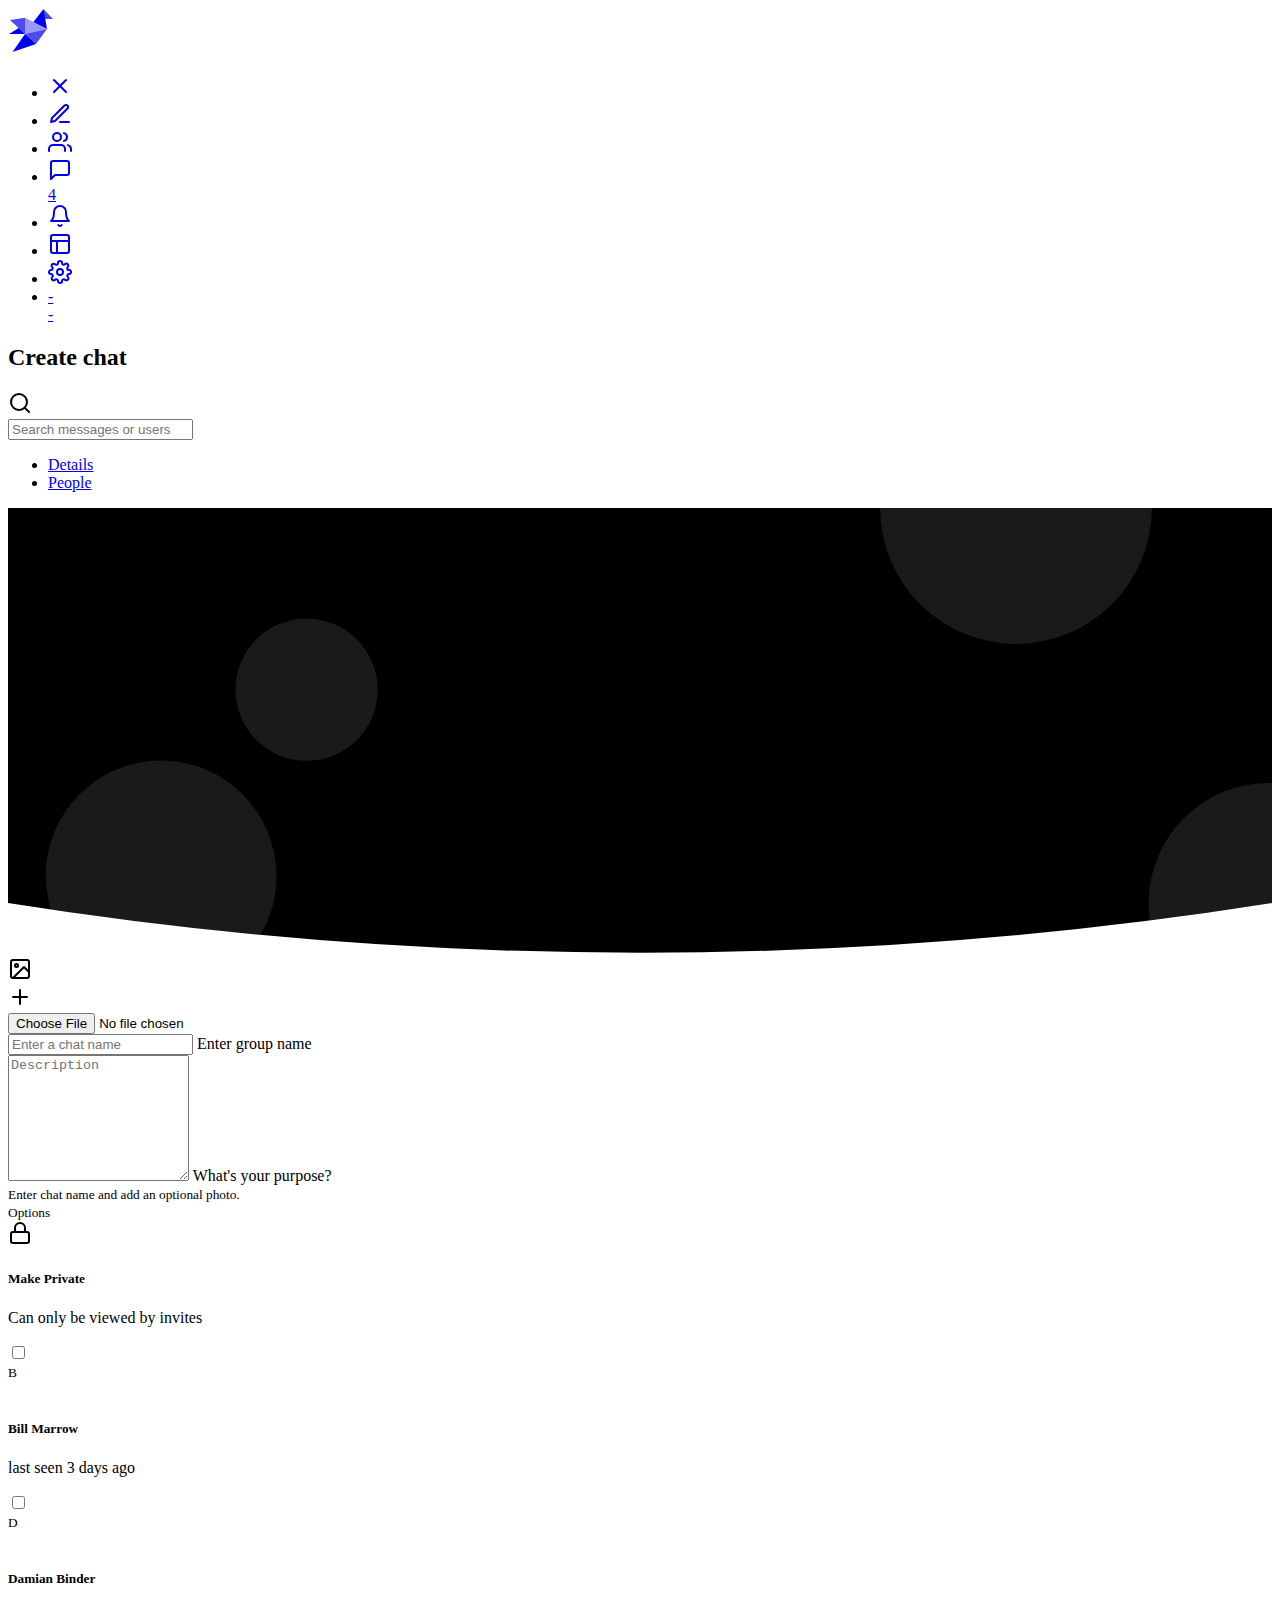
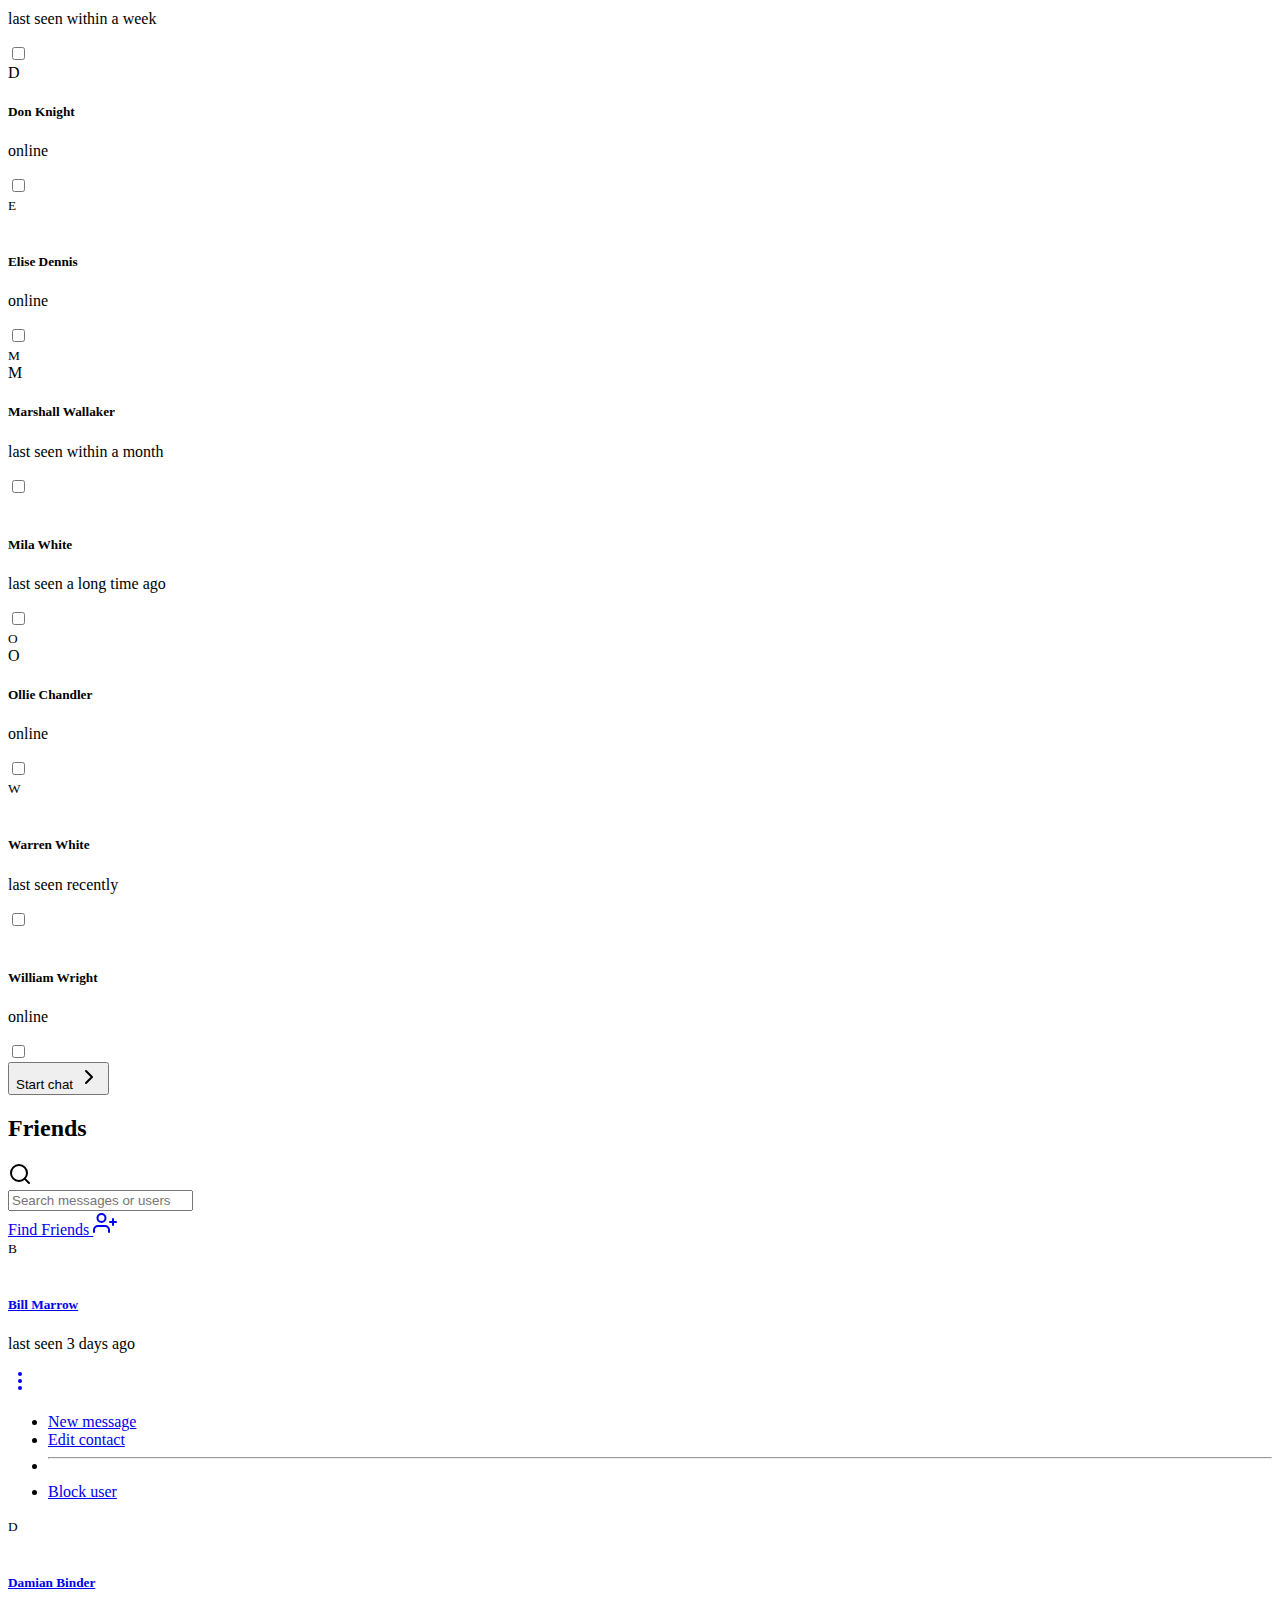
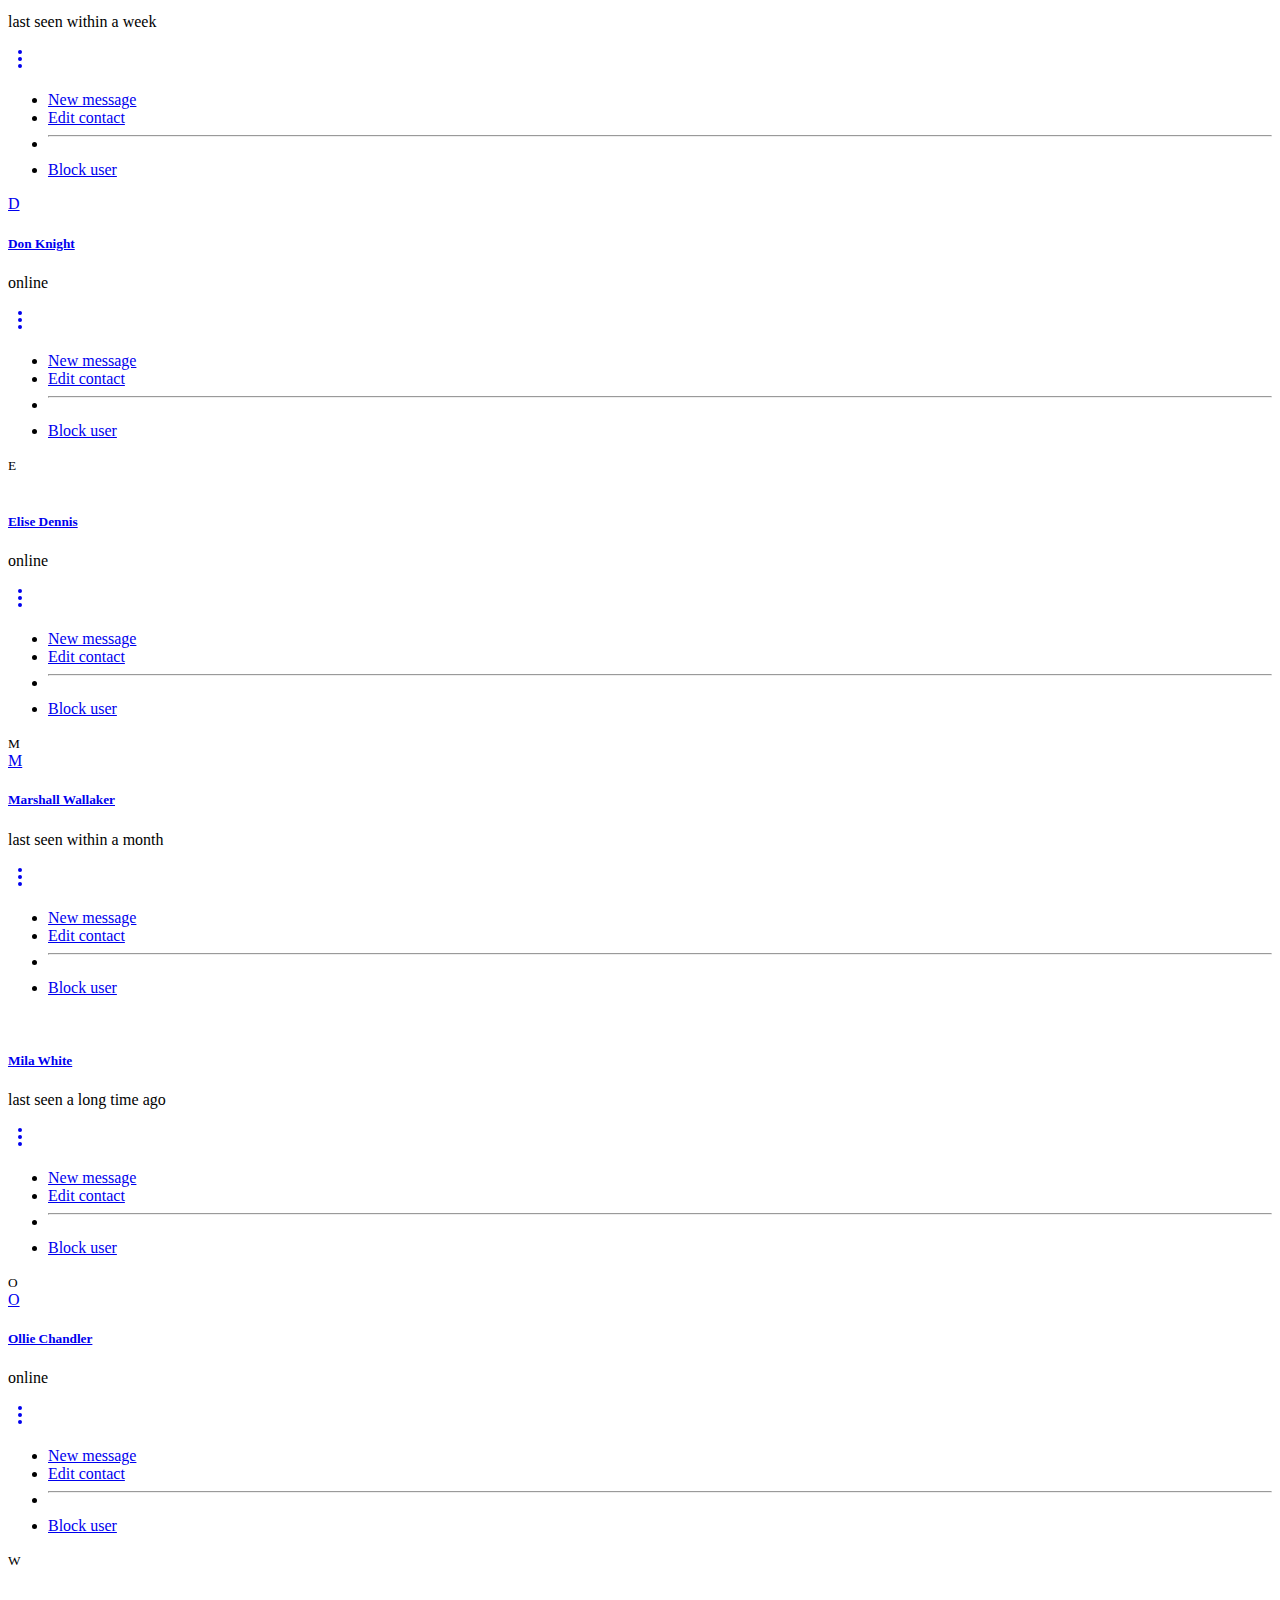
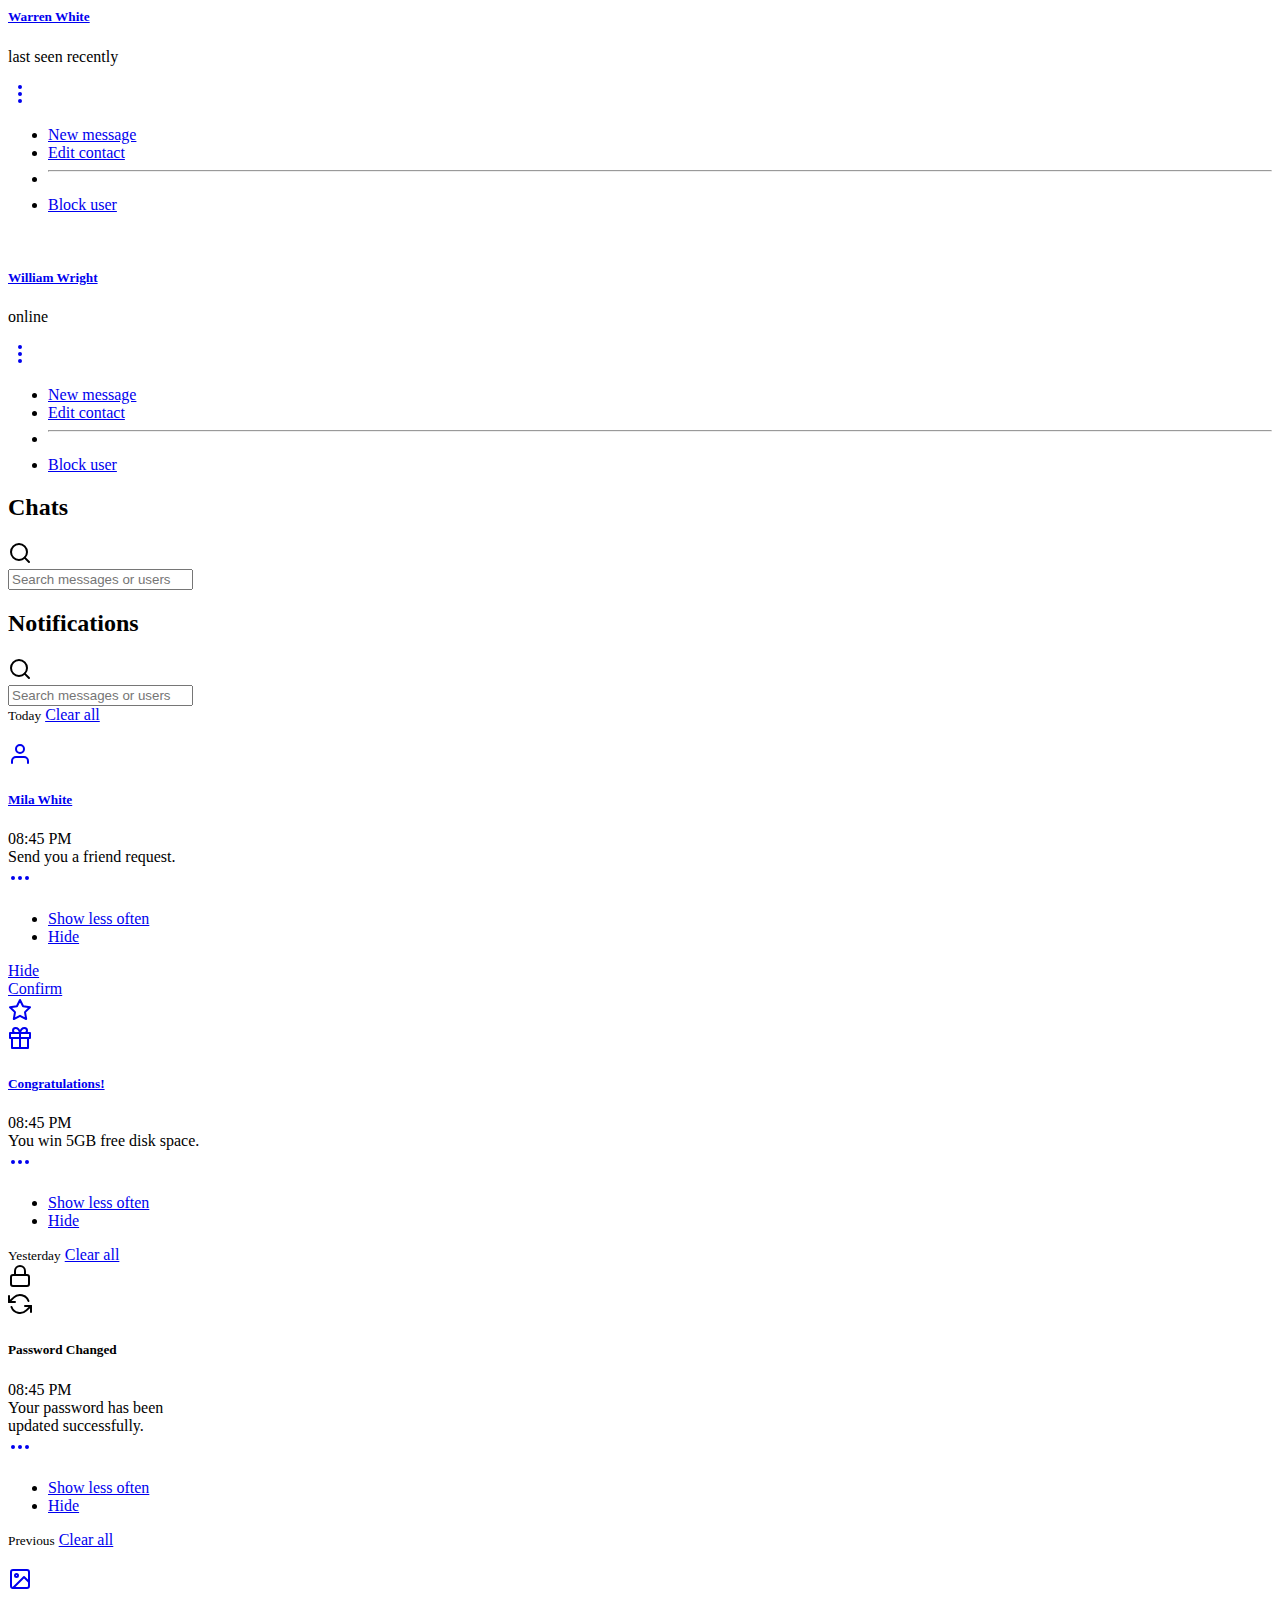
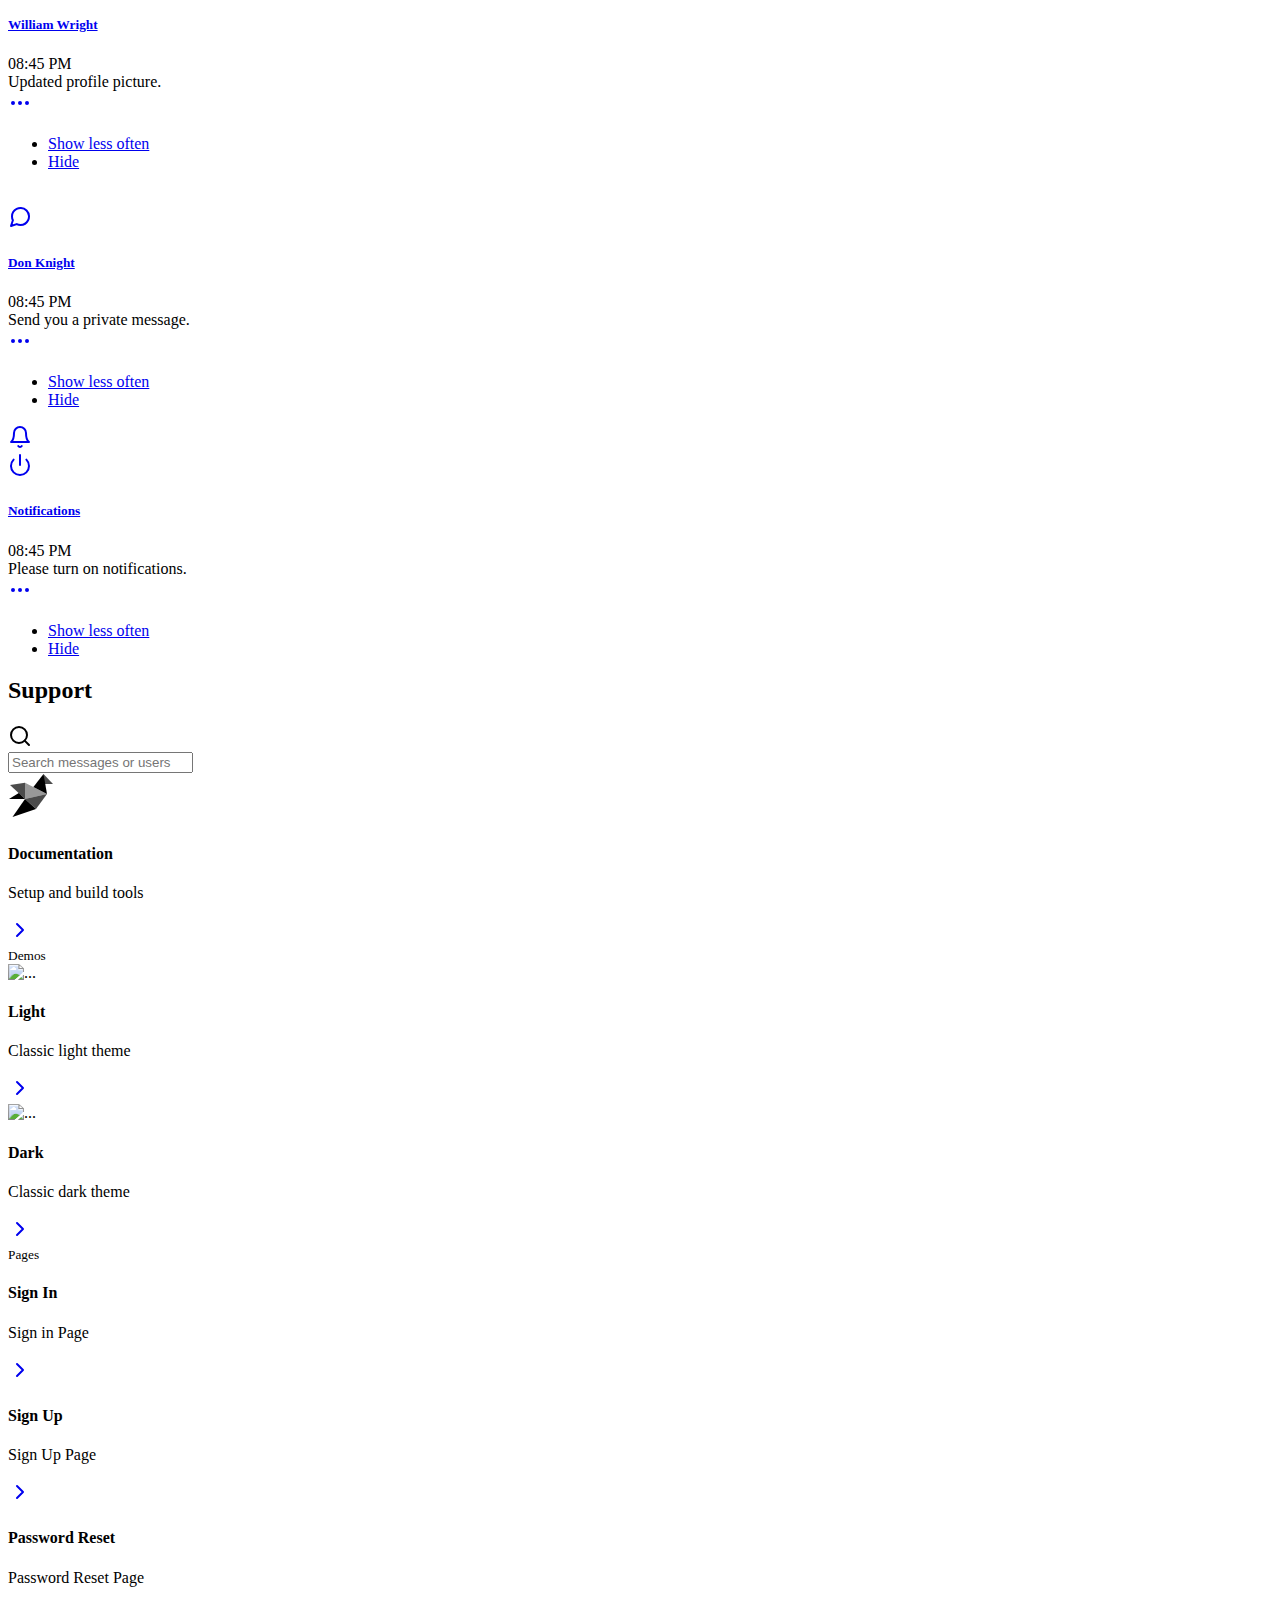
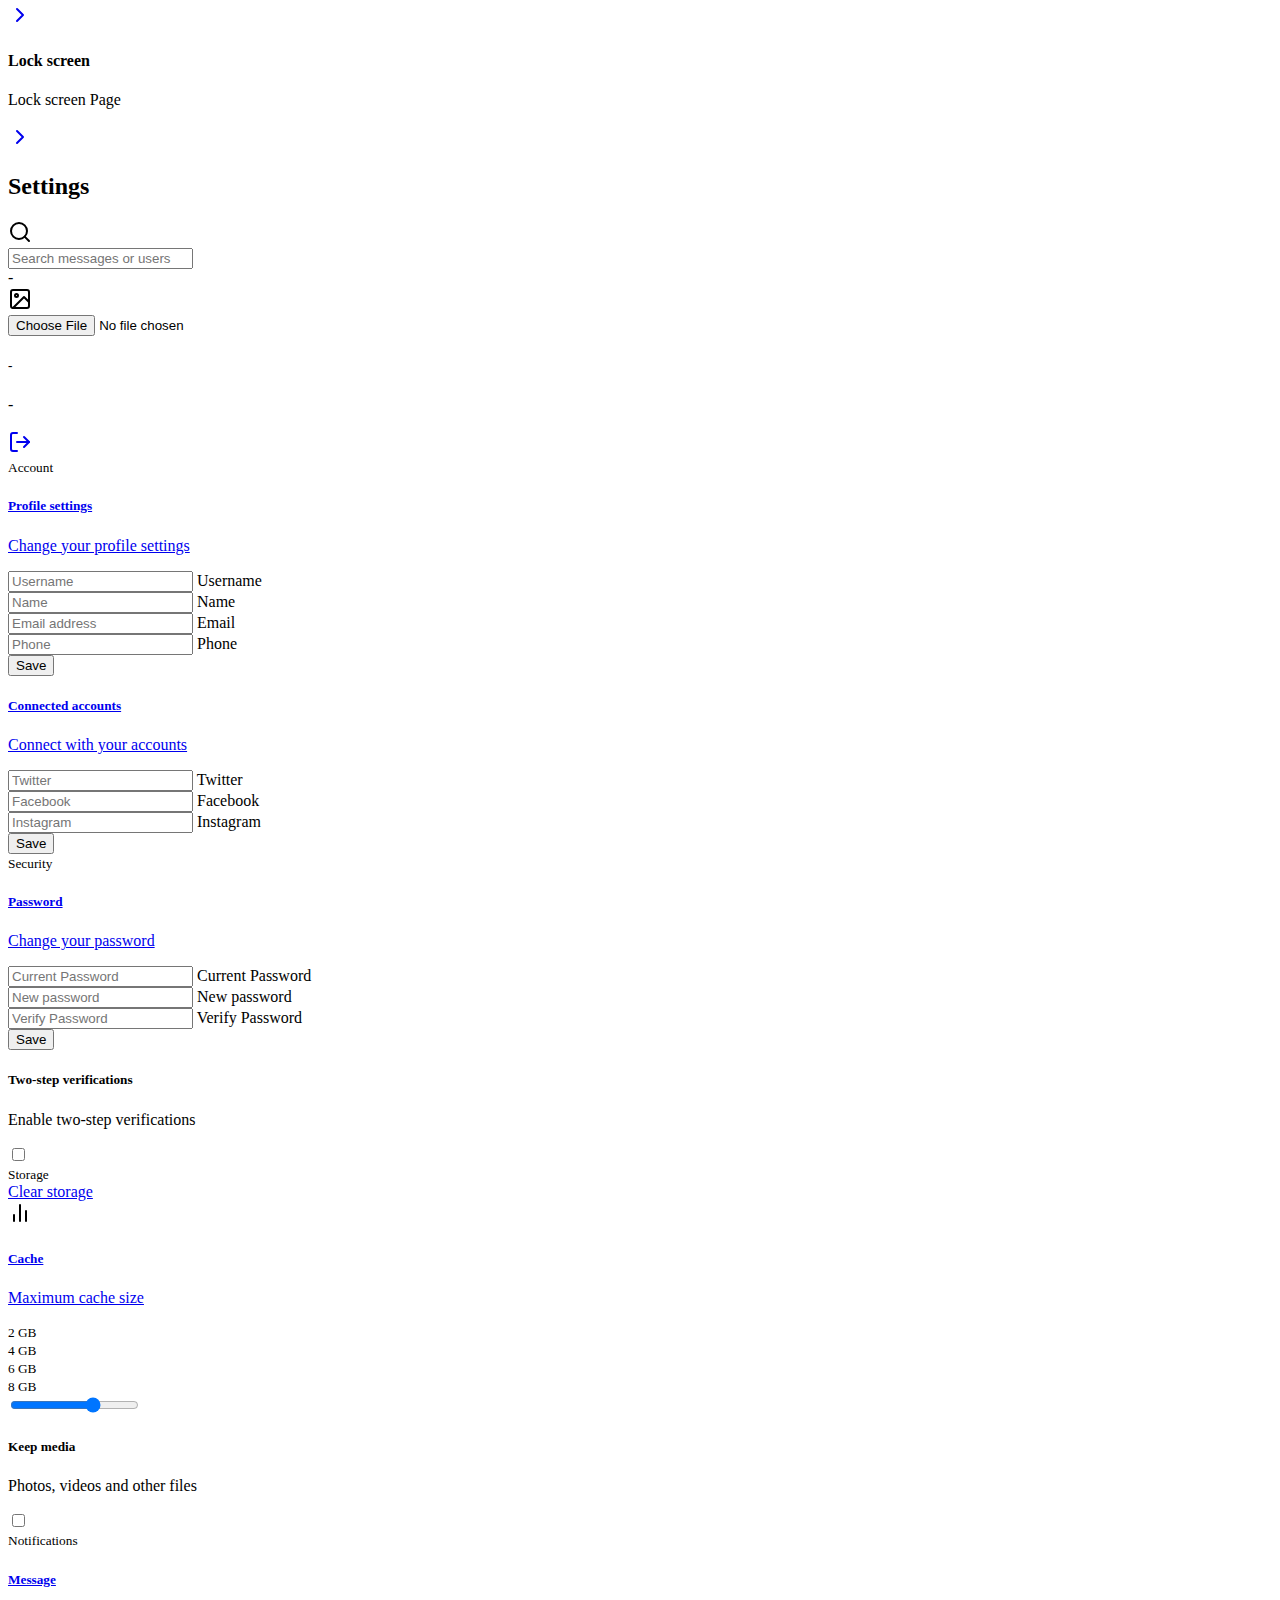
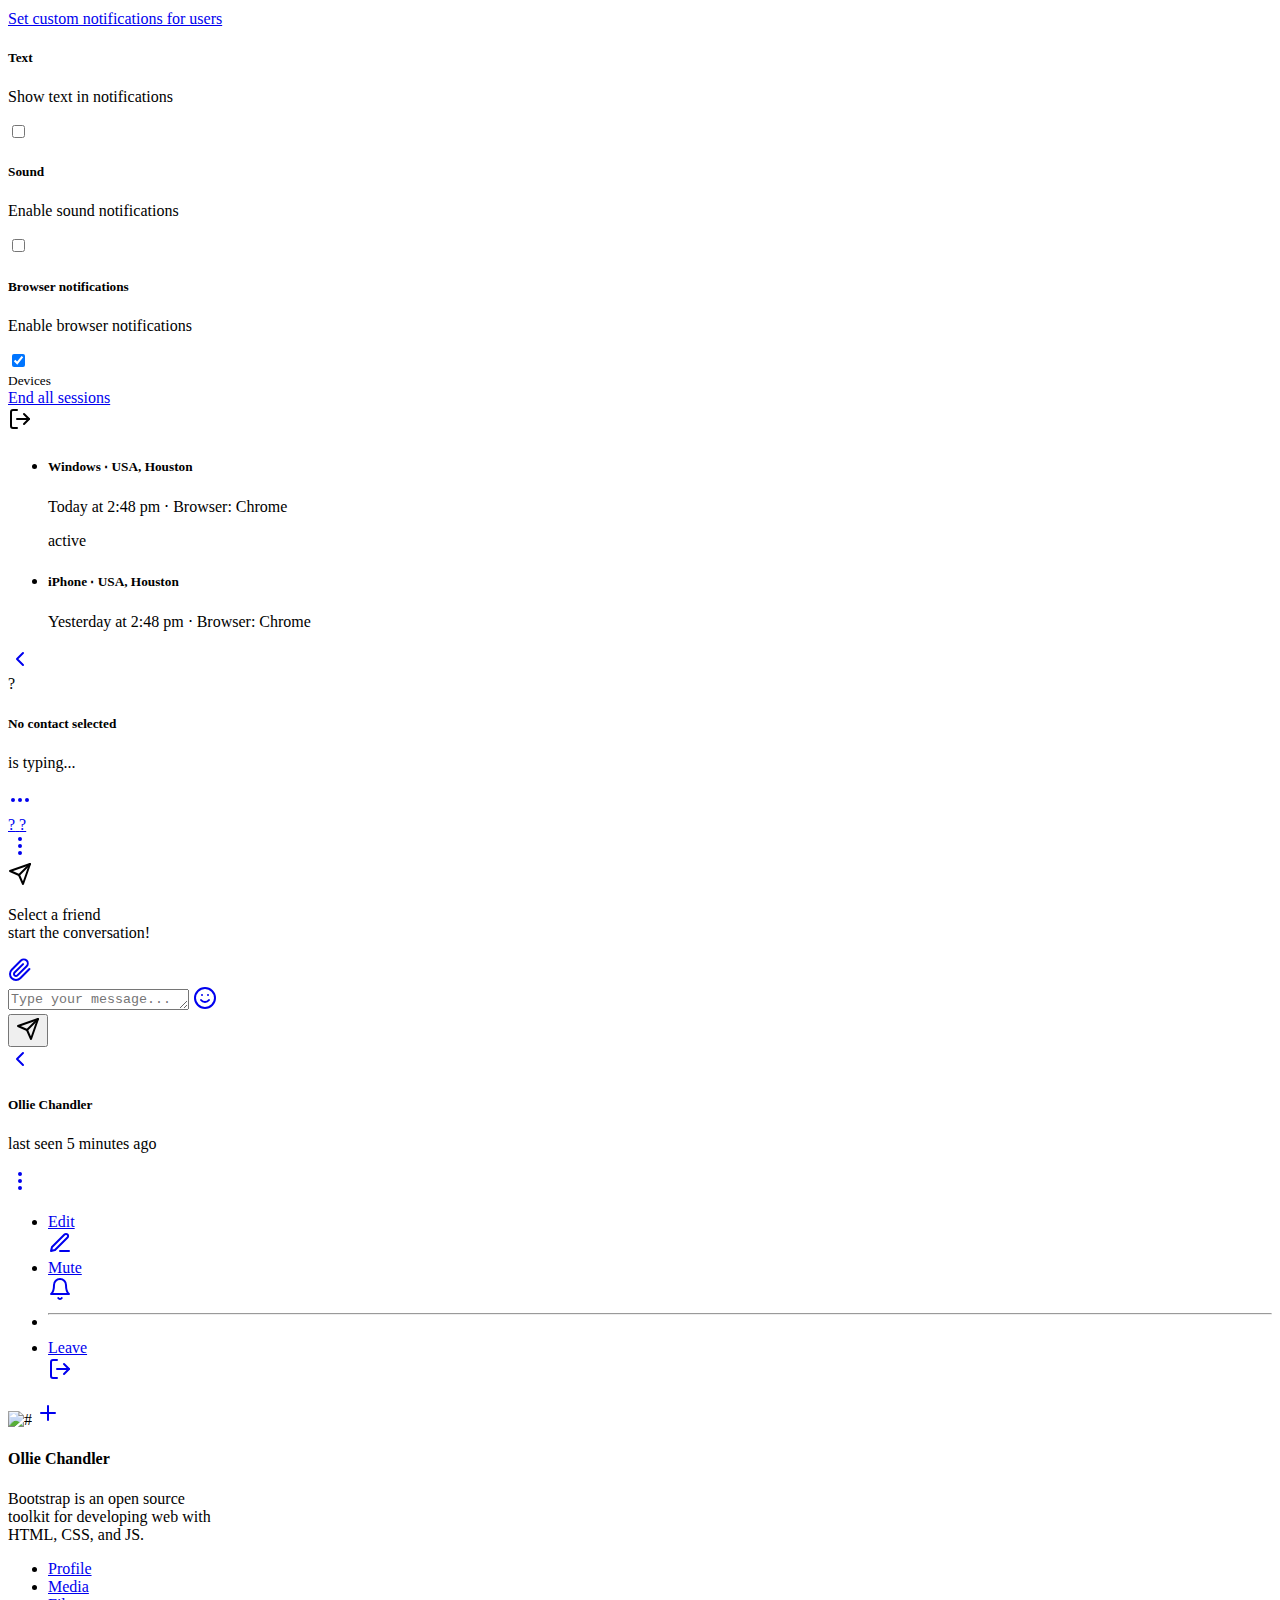
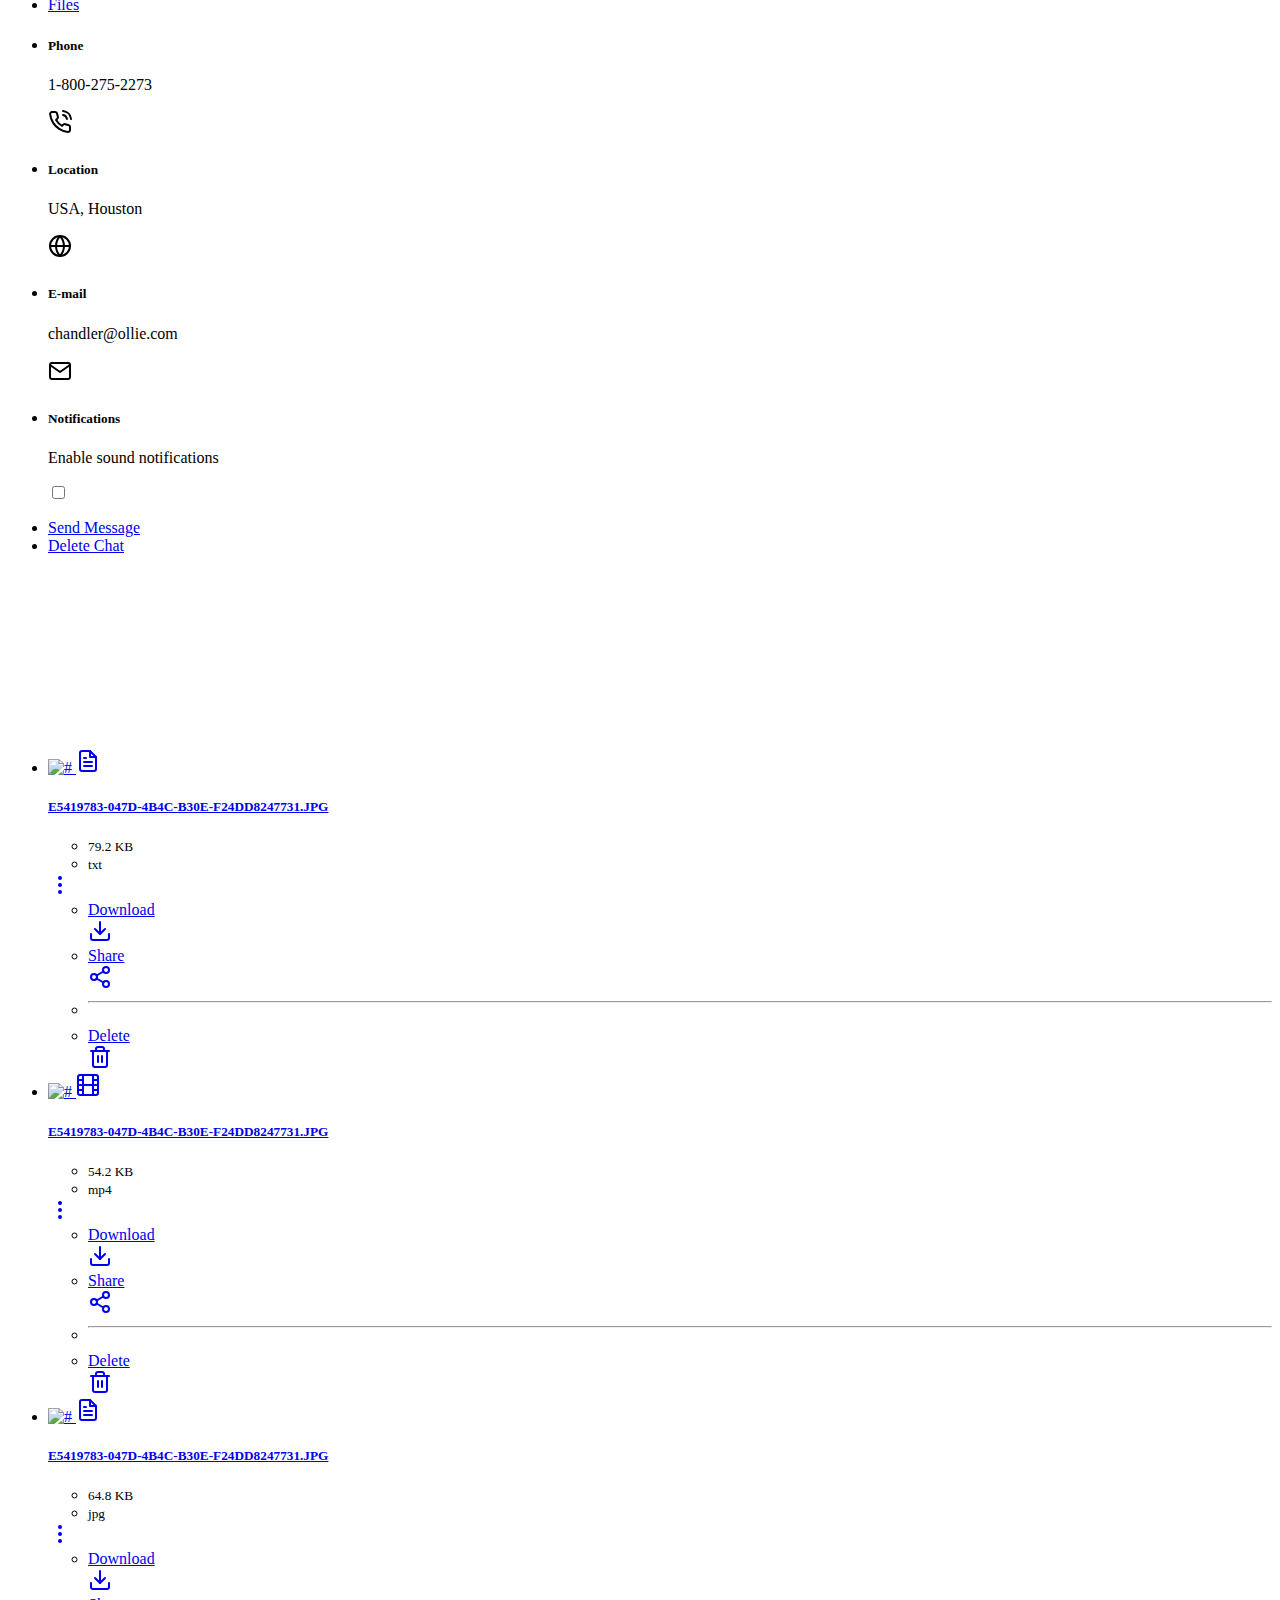
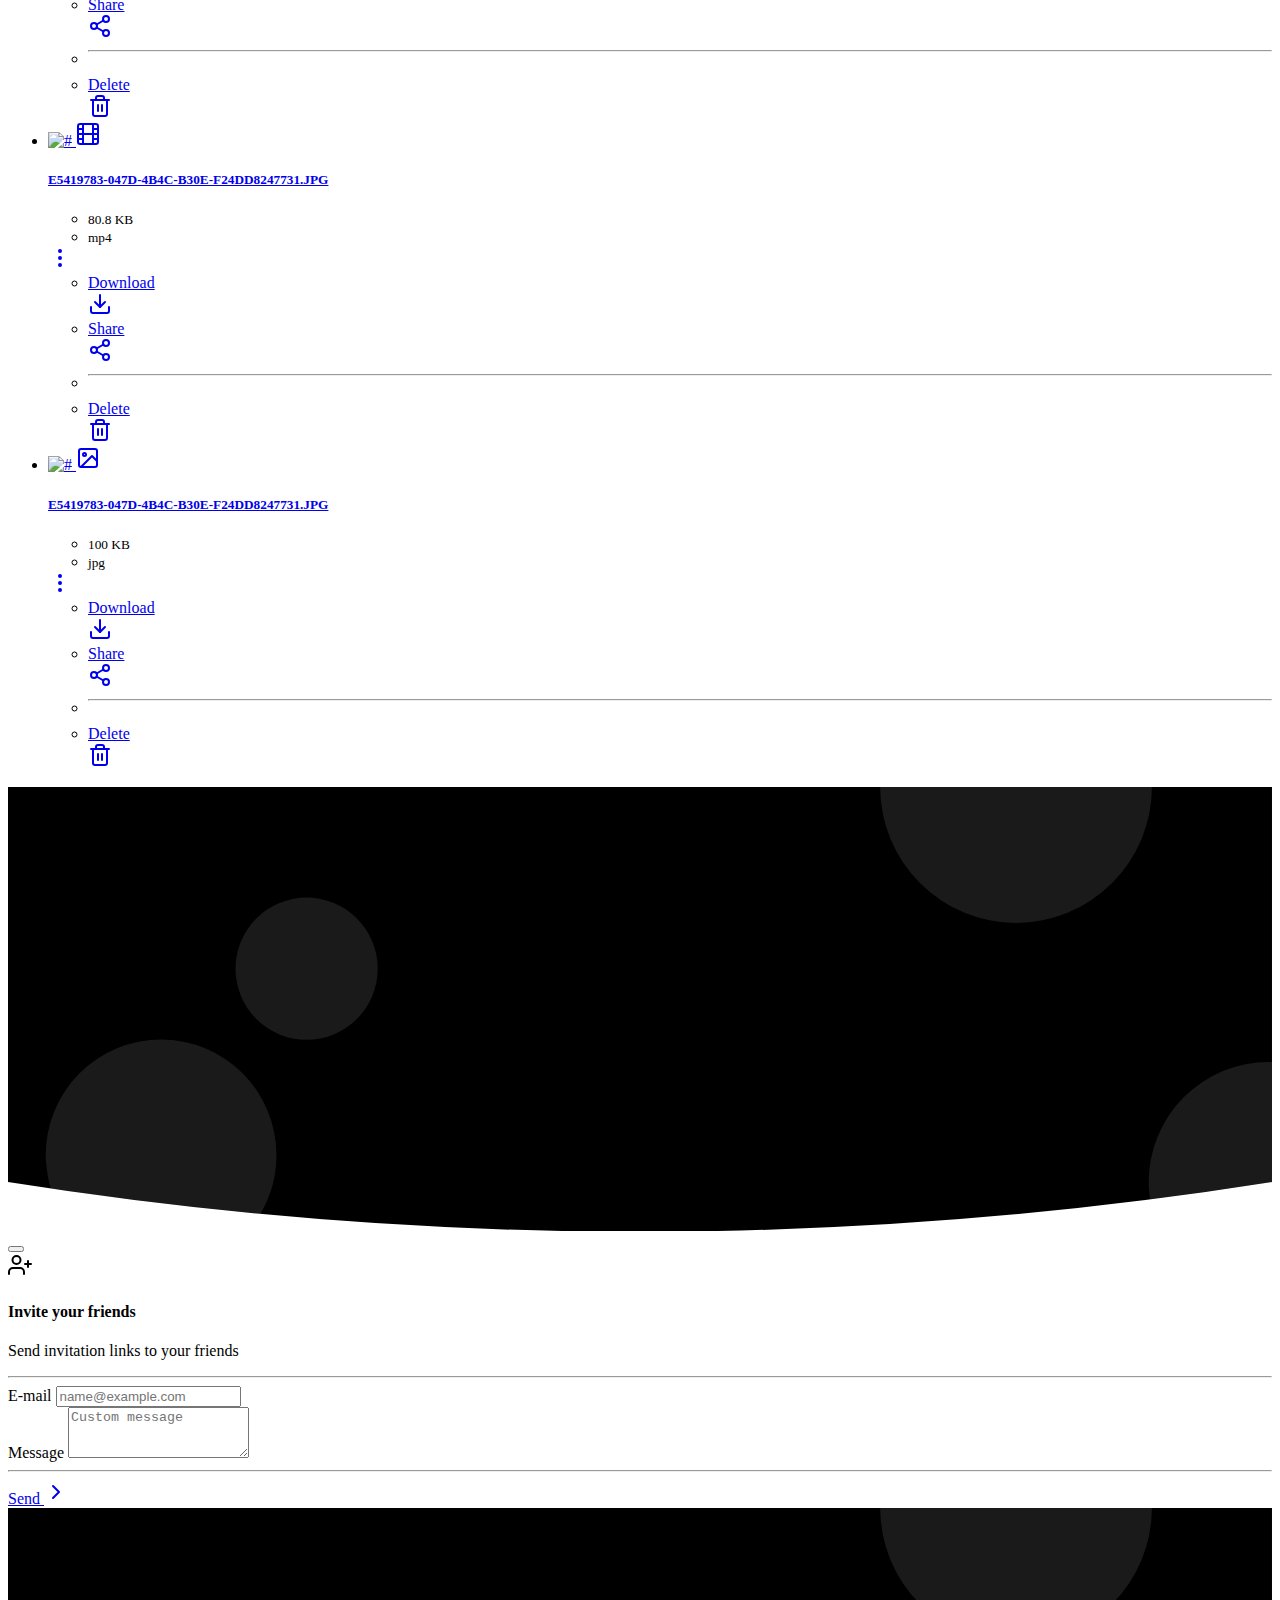
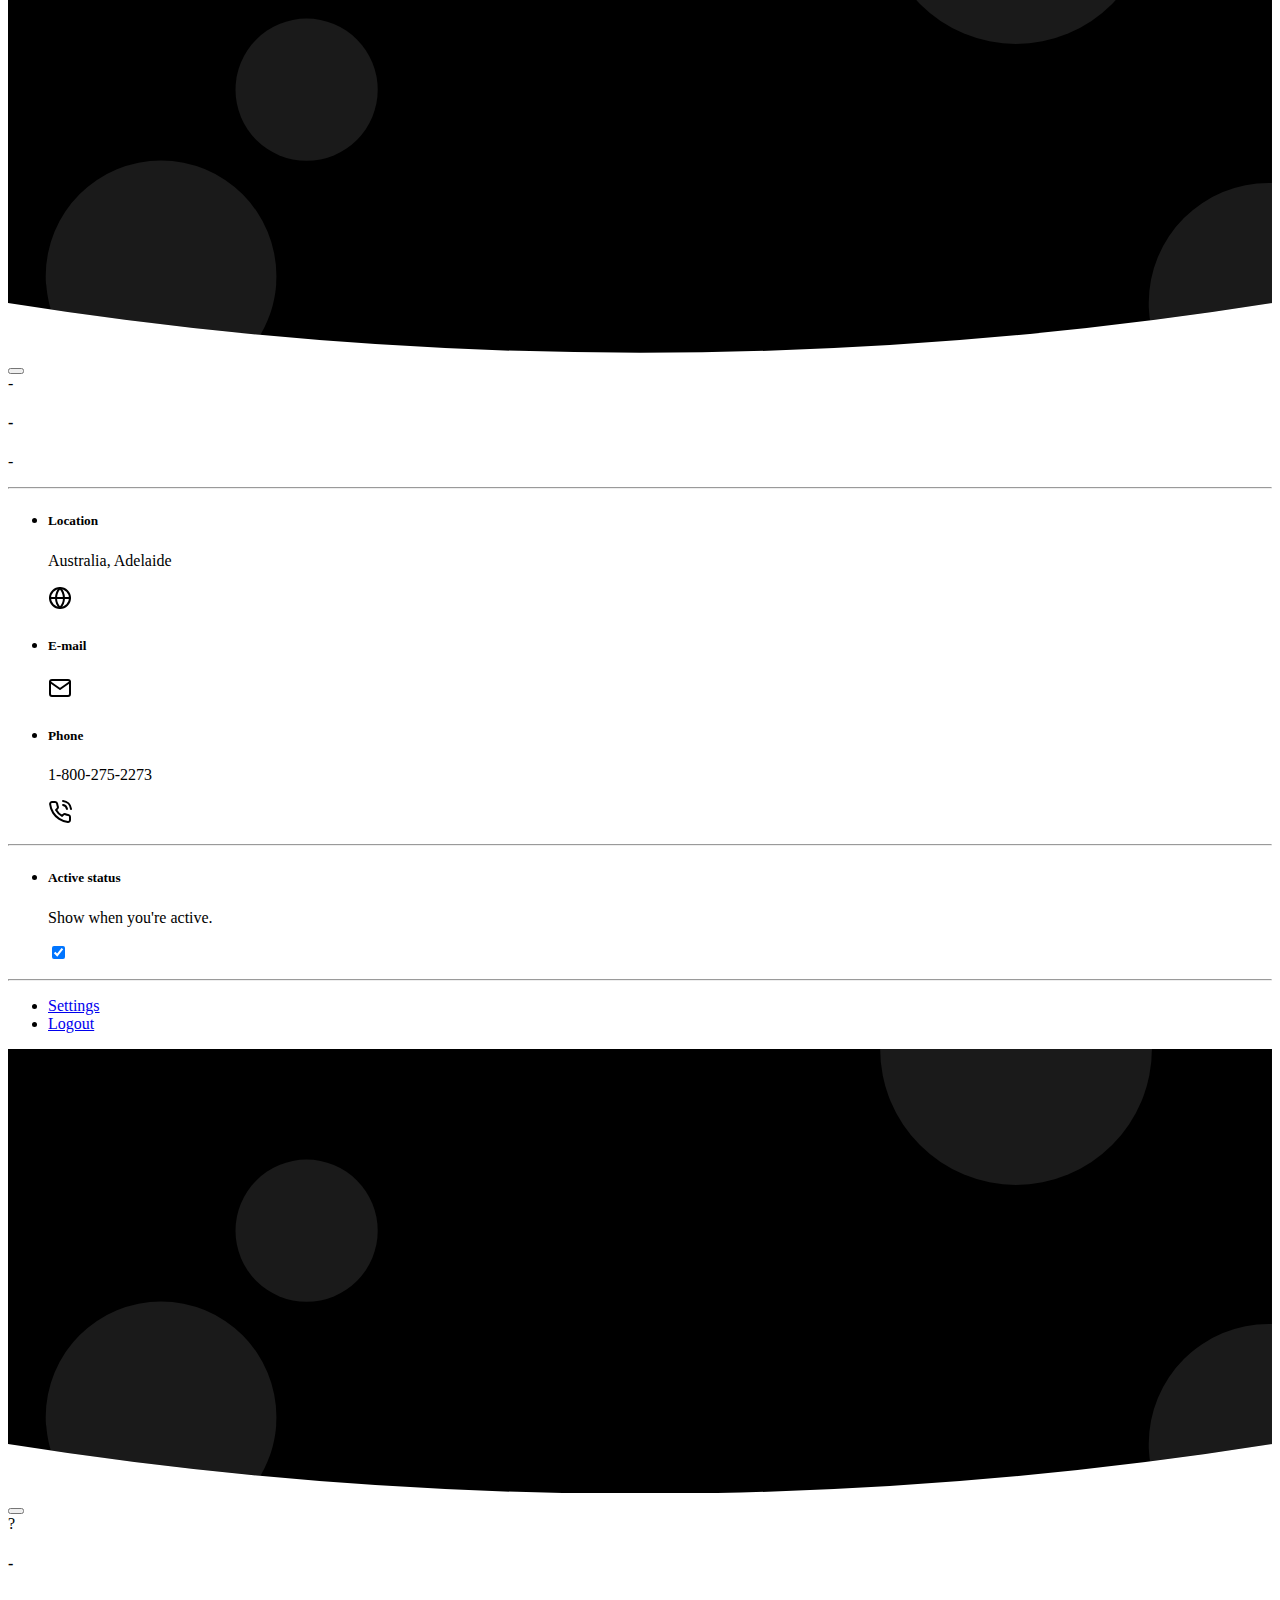
==== commit d671b9ea: "update titles" ====
--- a/chat.html
+++ b/chat.html
@@ -6,7 +6,7 @@
     <meta charset="UTF-8">
     <meta name="viewport"
         content="width=device-width, initial-scale=1.0, user-scalable=no, maximum-scale=1, shrink-to-fit=no, viewport-fit=cover">
-    <title>Messenger - 2.0.1</title>
+    <title>Chat - CSCHAT</title>
 
     <!-- Favicon -->
     <link rel="shortcut icon" href="assets/img/favicon/favicon.ico" type="image/x-icon">
@@ -2103,7 +2103,7 @@
                                                     <div class="avatar" id="settings-avatar">
                                                         <span class="avatar-text">-</span>
                                                     </div>
-                                                    
+
 
                                                     <div
                                                         class="badge badge-circle bg-secondary border-outline position-absolute bottom-0 end-0">
@@ -2117,17 +2117,18 @@
                                                             <polyline points="21 15 16 10 5 21"></polyline>
                                                         </svg>
                                                     </div>
-                                                    <input id="upload-profile-photo" class="d-none" type="file" onchange="uploadAvatar();">
+                                                    <input id="upload-profile-photo" class="d-none" type="file"
+                                                        onchange="uploadAvatar();">
                                                     <label class="stretched-label mb-0"
                                                         for="upload-profile-photo"></label>
                                                 </div>
                                             </div>
                                             <div class="col">
-                                                <h5>William Pearson</h5>
-                                                <p>wright@studio.com</p>
+                                                <h5 id="settings-name">-</h5>
+                                                <p id="settings-email">-</p>
                                             </div>
                                             <div class="col-auto">
-                                                <a href="#" class="text-muted">
+                                                <a href="#" class="text-muted" onclick="signout()">
                                                     <div class="icon">
                                                         <svg xmlns="http://www.w3.org/2000/svg" width="24" height="24"
                                                             viewBox="0 0 24 24" fill="none" stroke="currentColor"
@@ -2176,31 +2177,33 @@
                                                         <div class="accordion-body">
                                                             <div class="form-floating mb-6">
                                                                 <input type="text" class="form-control"
+                                                                    id="profile-uname" placeholder="Username">
+                                                                <label for="profile-uname">Username</label>
+                                                            </div>
+
+                                                            <div class="form-floating mb-6">
+                                                                <input type="text" class="form-control"
                                                                     id="profile-name" placeholder="Name">
                                                                 <label for="profile-name">Name</label>
                                                             </div>
 
                                                             <div class="form-floating mb-6">
                                                                 <input type="email" class="form-control"
-                                                                    id="profile-email" placeholder="Email address">
+                                                                    id="profile-email" placeholder="Email address"
+                                                                    onfocusout="checkEmail()">
                                                                 <label for="profile-email">Email</label>
                                                             </div>
 
                                                             <div class="form-floating mb-6">
                                                                 <input type="text" class="form-control"
-                                                                    id="profile-phone" placeholder="Phone">
+                                                                    id="profile-phone" placeholder="Phone"
+                                                                    onfocusout="checkPhone()">
                                                                 <label for="profile-phone">Phone</label>
                                                             </div>
 
-                                                            <div class="form-floating mb-6">
-                                                                <textarea class="form-control" placeholder="Bio"
-                                                                    id="profile-bio" data-autosize="true"
-                                                                    style="min-height: 120px;"></textarea>
-                                                                <label for="profile-bio">Bio</label>
-                                                            </div>
-
                                                             <button type="button"
-                                                                class="btn btn-block btn-lg btn-primary w-100">Save</button>
+                                                                class="btn btn-block btn-lg btn-primary w-100"
+                                                                onclick="updateinfo()">Save</button>
                                                         </div>
                                                     </div>
                                                 </div>
@@ -2682,7 +2685,7 @@
                     <!-- Chat: Content -->
                     <div class="chat-body hide-scrollbar flex-1 h-100" id="chatbody">
                         <div class="chat-body-inner">
-                            
+
                             <div class="py-6 py-lg-12" id="chatbox">
 
                             </div>
@@ -3886,8 +3889,8 @@
                                 <span class="avatar-text">-</span>
                             </div>
 
-                            <h4 class="mb-1">William Wright</h4>
-                            <p>last seen 5 minutes ago</p>
+                            <h4 class="mb-1" id="myprofilename">-</h4>
+                            <p id="myprofileuname">-</p>
                         </div>
                     </div>
                     <!-- Header -->
@@ -3900,7 +3903,7 @@
                             <div class="row align-items-center gx-6">
                                 <div class="col">
                                     <h5>Location</h5>
-                                    <p>USA, Houston</p>
+                                    <p id="myprofilelocation">Australia, Adelaide</p>
                                 </div>
 
                                 <div class="col-auto">
@@ -3924,7 +3927,7 @@
                             <div class="row align-items-center gx-6">
                                 <div class="col">
                                     <h5>E-mail</h5>
-                                    <p>william@studio.com</p>
+                                    <p id="myprofileemail"></p>
                                 </div>
 
                                 <div class="col-auto">
@@ -3946,7 +3949,7 @@
                             <div class="row align-items-center gx-6">
                                 <div class="col">
                                     <h5>Phone</h5>
-                                    <p>1-800-275-2273</p>
+                                    <p id="myprofilephone">1-800-275-2273</p>
                                 </div>
 
                                 <div class="col-auto">
@@ -3993,12 +3996,13 @@
                     <!-- List -->
                     <ul class="list-group list-group-flush">
                         <li class="list-group-item">
-                            <a href="#tab-settings" class="text-reset" data-theme-toggle="tab" title="Settings"
-                                data-bs-dismiss="modal">Settings</a>
+                            <a href="#tab-settings" class="text-reset" data-theme-toggle="tab" title="Settings">
+                                <div data-bs-dismiss="modal">Settings</div>
+                            </a>
                         </li>
 
                         <li class="list-group-item">
-                            <a href="#" class="text-danger">Logout</a>
+                            <a href="#" class="text-danger" onclick="signout()">Logout</a>
                         </li>
                     </ul>
                     <!-- List -->
@@ -4049,22 +4053,12 @@
                         </div>
 
                         <div class="profile-body">
-                            <div class="avatar avatar-xl">
-                                <img class="avatar-img" src="assets/img/avatars/9.jpg" alt="#">
-
-                                <a href="#"
-                                    class="badge badge-lg badge-circle bg-primary text-white border-outline position-absolute bottom-0 end-0">
-                                    <svg xmlns="http://www.w3.org/2000/svg" width="24" height="24" viewBox="0 0 24 24"
-                                        fill="none" stroke="currentColor" stroke-width="2" stroke-linecap="round"
-                                        stroke-linejoin="round" class="feather feather-plus">
-                                        <line x1="12" y1="5" x2="12" y2="19"></line>
-                                        <line x1="5" y1="12" x2="19" y2="12"></line>
-                                    </svg>
-                                </a>
+                            <div class="avatar avatar-xl" id="currentcontactprofileavatar">
+                                <span class="avatar-text">?</span>
                             </div>
 
-                            <h4 class="mb-1">William Wright</h4>
-                            <p>last seen 5 minutes ago</p>
+                            <h4 class="mb-1" id="currentcontactprofilename">-</h4>
+                            <p id="currentcontactprofileuname">-</p>
                         </div>
                     </div>
                     <!-- Header -->
@@ -4077,7 +4071,7 @@
                             <div class="row align-items-center gx-6">
                                 <div class="col">
                                     <h5>Location</h5>
-                                    <p>USA, Houston</p>
+                                    <p id="currentcontactprofileuname">Australia, Adelaide</p>
                                 </div>
 
                                 <div class="col-auto">
@@ -4101,7 +4095,7 @@
                             <div class="row align-items-center gx-6">
                                 <div class="col">
                                     <h5>E-mail</h5>
-                                    <p>william@studio.com</p>
+                                    <p id="currentcontactprofileemail">-</p>
                                 </div>
 
                                 <div class="col-auto">
@@ -4123,7 +4117,7 @@
                             <div class="row align-items-center gx-6">
                                 <div class="col">
                                     <h5>Phone</h5>
-                                    <p>1-800-275-2273</p>
+                                    <p id="currentcontactprofilephone">-</p>
                                 </div>
 
                                 <div class="col-auto">
